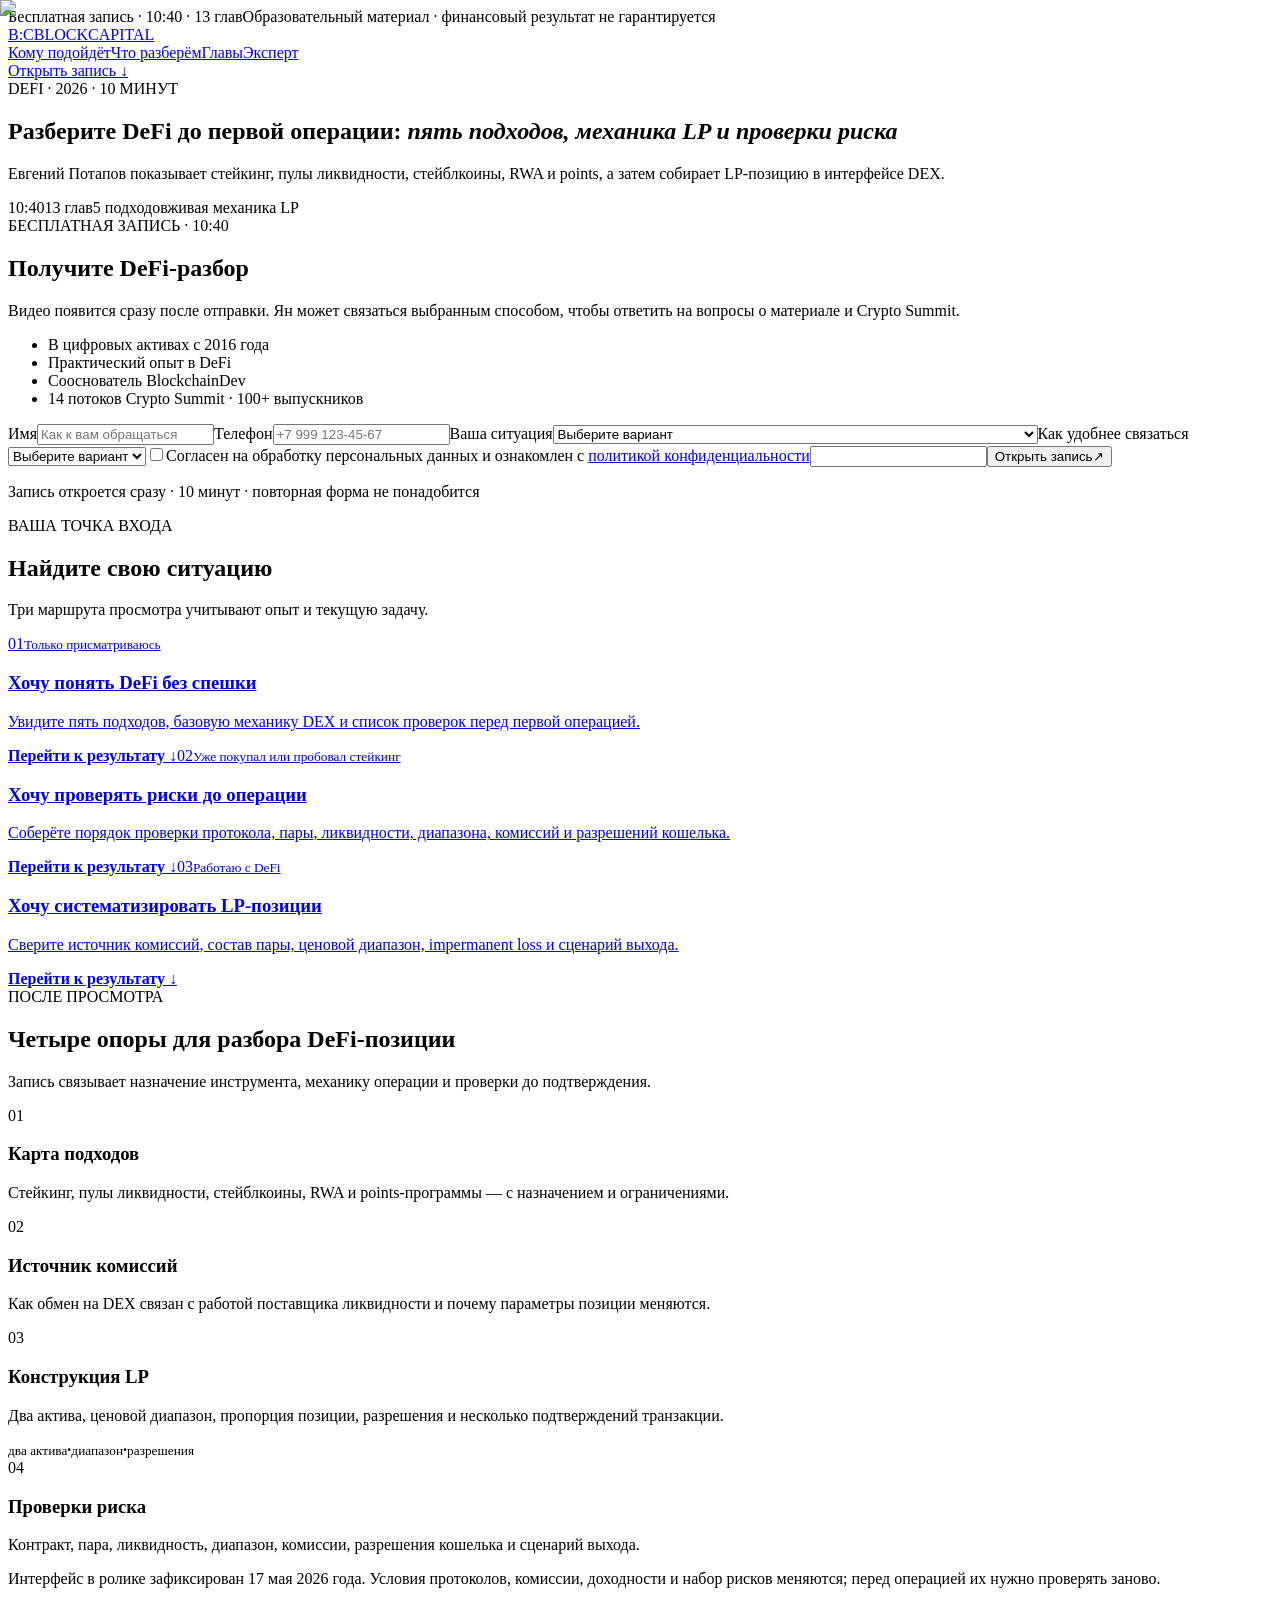
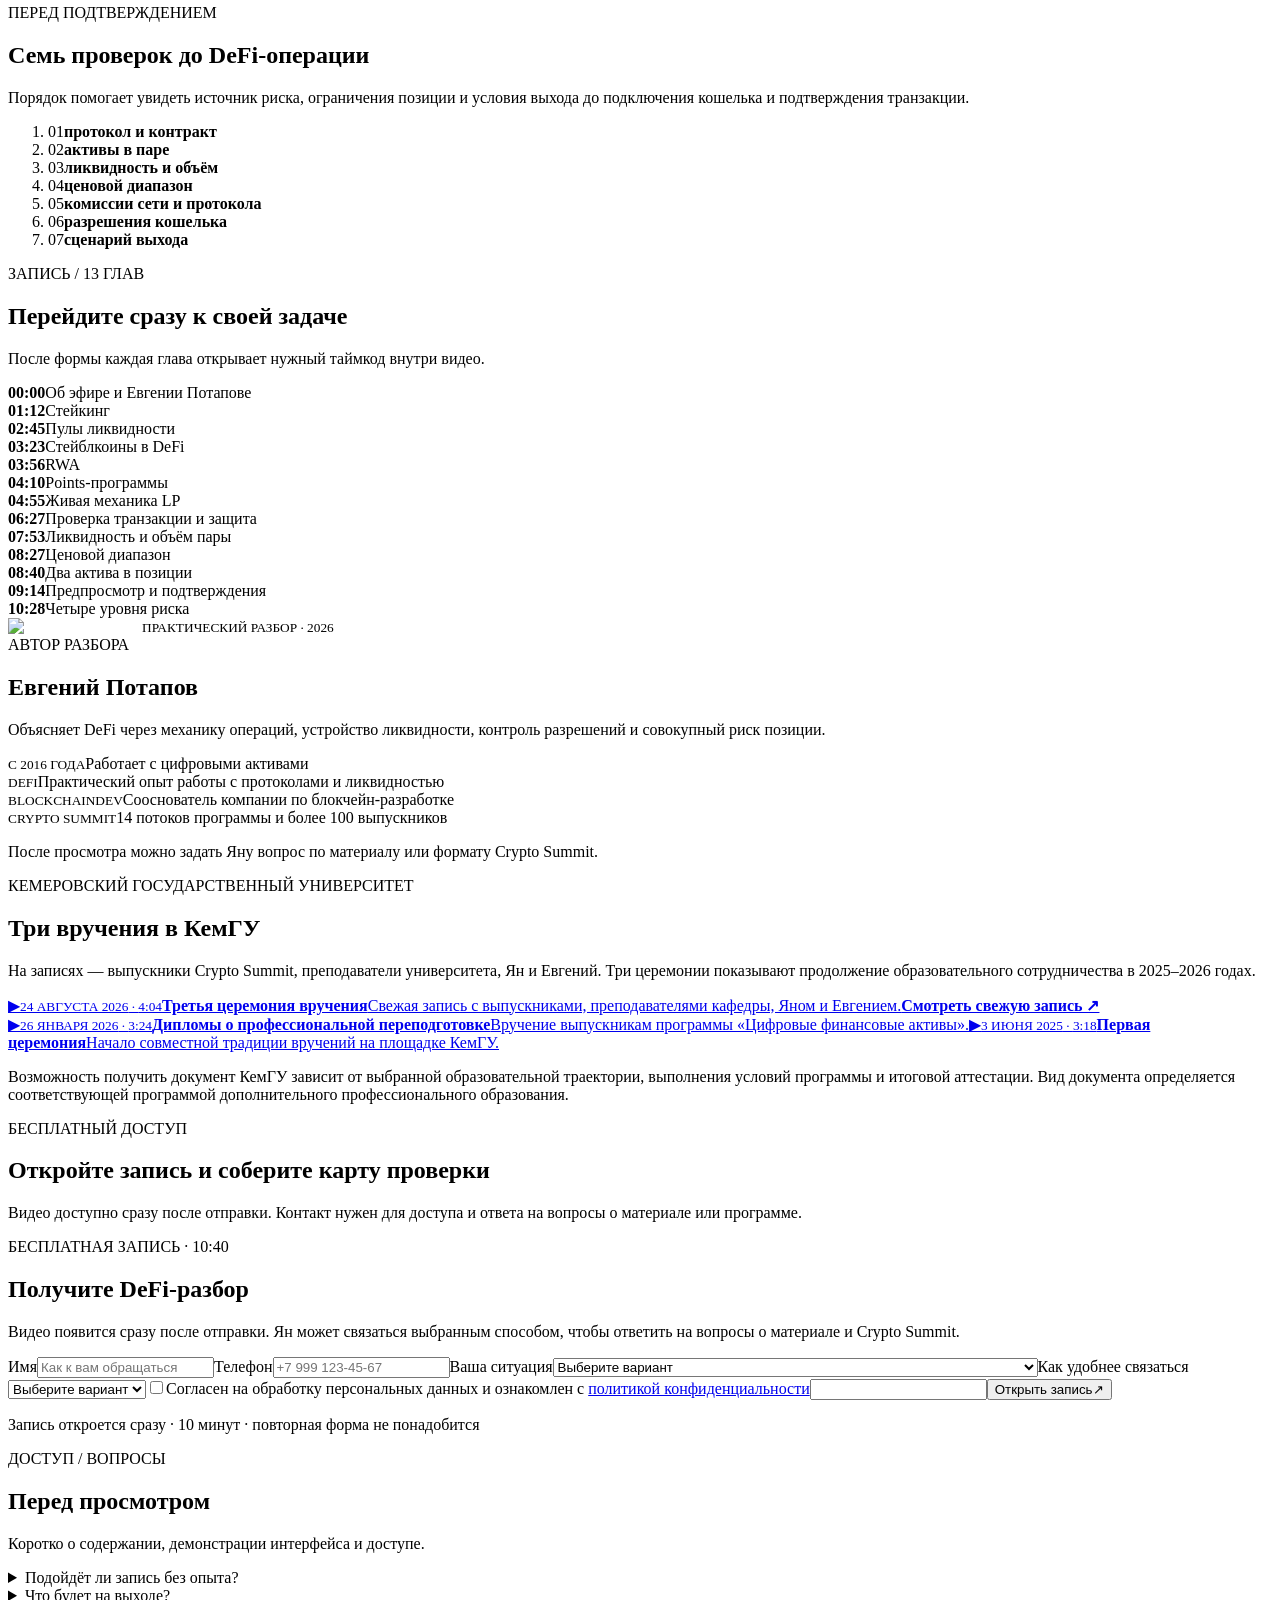
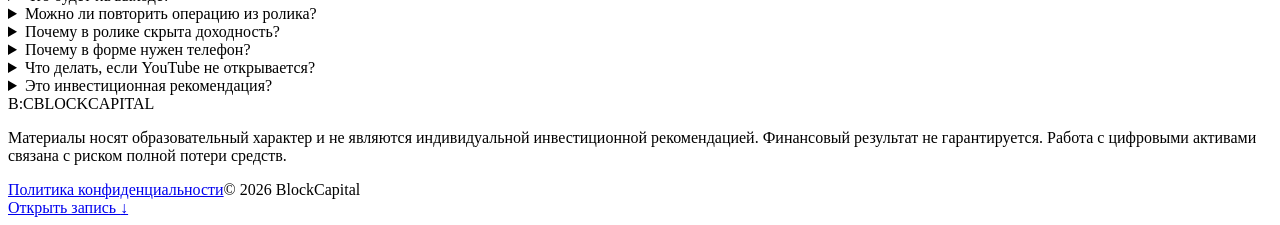
==== index.html @ 5f2152a6 "Publish DeFi 2026 landing" ====
<!DOCTYPE html><html lang="ru"><head><meta charSet="utf-8"/><meta name="viewport" content="width=device-width, initial-scale=1"/><link rel="stylesheet" href="/cs15-defi-2026/_next/static/chunks/0psjuukadipay.css" data-precedence="next"/><link rel="preload" as="script" fetchPriority="low" href="/cs15-defi-2026/_next/static/chunks/16zqzdg1n588e.js"/><script src="/cs15-defi-2026/_next/static/chunks/0.8k6zpocwhxz.js" async=""></script><script src="/cs15-defi-2026/_next/static/chunks/0m_p1bxtorv5i.js" async=""></script><script src="/cs15-defi-2026/_next/static/chunks/turbopack-0n6_4y8o..1.k.js" async=""></script><script src="/cs15-defi-2026/_next/static/chunks/0g7ewx3bkljg5.js" async=""></script><script src="/cs15-defi-2026/_next/static/chunks/0d3tkj33oycf2.js" async=""></script><script src="/cs15-defi-2026/_next/static/chunks/00t7rrpipstwy.js" async=""></script><title>DeFi 2026: пять подходов, механика LP и риски</title><meta name="description" content="10-минутный образовательный разбор Евгения Потапова: стейкинг, пулы ликвидности, стейблкоины, RWA, points и проверки риска."/><meta name="robots" content="index, follow"/><meta property="og:title" content="DeFi 2026: разберите механику до первой операции"/><meta property="og:description" content="Пять подходов, живая механика LP и семь проверок риска в одном разборе."/><meta property="og:image" content="https://yanlukashin.github.io/cs15-defi-2026/og.png"/><meta property="og:image:width" content="1200"/><meta property="og:image:height" content="630"/><meta property="og:image:alt" content="DeFi 2026 — пять подходов, механика LP и риски"/><meta property="og:type" content="website"/><meta name="twitter:card" content="summary_large_image"/><meta name="twitter:title" content="DeFi 2026: механика LP и риски"/><meta name="twitter:description" content="Откройте бесплатную запись разбора Евгения Потапова."/><meta name="twitter:image" content="https://yanlukashin.github.io/cs15-defi-2026/og.png"/><link rel="shortcut icon" href="/cs15-defi-2026/favicon.svg"/><link rel="icon" href="/cs15-defi-2026/favicon.svg"/><script src="/cs15-defi-2026/_next/static/chunks/03~yq9q893hmn.js" noModule=""></script></head><body><div hidden=""><!--$--><!--/$--></div><main class="strategy-theme defi-theme"><div class="deadline replay-strip"><span>Бесплатная запись · 10:40 · 13 глав</span><span class="deadline-date">Образовательный материал · финансовый результат не гарантируется</span></div><nav class="nav shell" aria-label="Главная навигация"><a class="brand" href="#top" aria-label="BlockCapital — наверх"><span class="brand-mark">B:C</span><span>BLOCKCAPITAL</span></a><div class="nav-links"><a href="#segments">Кому подойдёт</a><a href="#inside">Что разберём</a><a href="#chapters">Главы</a><a href="#expert">Эксперт</a></div><a class="nav-cta" href="#access" data-metrika-goal="lead_form_cta_click" data-metrika-placement="nav">Открыть запись <span aria-hidden="true">↓</span></a></nav><section class="replay-hero shell strategy-hero defi-hero" id="top"><div class="replay-hero-copy"><div class="eyebrow">DEFI · 2026 · 10 МИНУТ</div><h1>Разберите DeFi до первой операции: <em>пять подходов, механика LP и проверки риска</em></h1><p>Евгений Потапов показывает стейкинг, пулы ликвидности, стейблкоины, RWA и points, а затем собирает LP-позицию в интерфейсе DEX.</p><div class="replay-proofline" aria-label="Параметры записи"><span>10:40</span><span>13 глав</span><span>5 подходов</span><span>живая механика LP</span></div></div><div class="replay-form-wrap" id="access"><div class="lead-card "><div class="lead-card-heading"><span>БЕСПЛАТНАЯ ЗАПИСЬ · 10:40</span><h2>Получите DeFi-разбор</h2><p>Видео появится сразу после отправки. Ян может связаться выбранным способом, чтобы ответить на вопросы о материале и Crypto Summit.</p></div><ul class="lead-trust" aria-label="Об авторе записи"><li>В цифровых активах с 2016 года</li><li>Практический опыт в DeFi</li><li>Сооснователь BlockchainDev</li><li>14 потоков Crypto Summit · 100+ выпускников</li></ul><form class="lead-form" action="https://docs.google.com/forms/d/e/1FAIpQLScjNJ1AOi6W5T2NmS8Cq79_vSLirDXxcNVOVX635IZ_NVDBYg/formResponse" method="POST"><label><span>Имя</span><input type="text" autoComplete="name" placeholder="Как к вам обращаться" required="" name="entry.2101009105"/></label><label><span>Телефон</span><input type="tel" inputMode="tel" autoComplete="tel" placeholder="+7 999 123-45-67" pattern="[+0-9 ()-]{10,24}" required="" name="entry.1336810910"/></label><label><span>Ваша ситуация</span><select name="entry.714905290" required=""><option value="" disabled="" selected="">Выберите вариант</option><option value="Только присматриваюсь — опыта пока нет">Только присматриваюсь<!-- --> — <!-- -->Хочу понять DeFi без спешки</option><option value="Уже покупал(а) и продавал(а), есть небольшой портфель">Уже покупал или пробовал стейкинг<!-- --> — <!-- -->Хочу проверять риски до операции</option><option value="Есть опыт в DeFi и/или трейдинге, хочу систематизировать знания">Работаю с DeFi<!-- --> — <!-- -->Хочу систематизировать LP-позиции</option></select></label><label><span>Как удобнее связаться</span><select name="entry.104952516" required=""><option value="" disabled="" selected="">Выберите вариант</option><option value="WhatsApp">WhatsApp</option><option value="Звонок">Звонок</option></select></label><label class="form-consent"><input type="checkbox" required="" name="entry.1939626881" value="Согласен(на) на обработку персональных данных и ознакомлен(а) с политикой конфиденциальности: https://theblockcapital.ru/privacy"/><span>Согласен на обработку персональных данных и ознакомлен с<!-- --> <a href="https://theblockcapital.ru/privacy" target="_blank" rel="noreferrer">политикой конфиденциальности</a></span></label><input type="hidden" name="entry.1990915236" value="DeFi 2026 replay"/><input type="hidden" name="entry.1373947686" value="DEFI_2026_REPLAY_LEAD; version=defi_2026_v1; direct"/><input class="form-honeypot" type="text" tabindex="-1" autoComplete="off" name="website"/><button class="button lead-submit" type="submit"><span>Открыть запись</span><span aria-hidden="true">↗</span></button></form><p class="lead-security">Запись откроется сразу · 10 минут · повторная форма не понадобится</p></div></div></section><section class="replay-segments" id="segments" data-analytics-view="segment_card_view"><div class="shell"><div class="section-heading split-heading"><span class="section-index light">ВАША ТОЧКА ВХОДА</span><h2>Найдите свою ситуацию</h2><p>Три маршрута просмотра учитывают опыт и текущую задачу.</p></div><div class="segment-grid"><a class="segment-card" href="#outcome-map" data-segment="novice"><span>0<!-- -->1</span><small>Только присматриваюсь</small><h3>Хочу понять DeFi без спешки</h3><p>Увидите пять подходов, базовую механику DEX и список проверок перед первой операцией.</p><strong>Перейти к результату ↓</strong></a><a class="segment-card" href="#outcome-checks" data-segment="system"><span>0<!-- -->2</span><small>Уже покупал или пробовал стейкинг</small><h3>Хочу проверять риски до операции</h3><p>Соберёте порядок проверки протокола, пары, ликвидности, диапазона, комиссий и разрешений кошелька.</p><strong>Перейти к результату ↓</strong></a><a class="segment-card" href="#outcome-position" data-segment="advanced"><span>0<!-- -->3</span><small>Работаю с DeFi</small><h3>Хочу систематизировать LP-позиции</h3><p>Сверите источник комиссий, состав пары, ценовой диапазон, impermanent loss и сценарий выхода.</p><strong>Перейти к результату ↓</strong></a></div></div></section><section class="replay-outcomes shell" id="inside"><div class="section-heading split-heading"><span class="section-index">ПОСЛЕ ПРОСМОТРА</span><h2>Четыре опоры для разбора DeFi-позиции</h2><p>Запись связывает назначение инструмента, механику операции и проверки до подтверждения.</p></div><div class="outcome-grid replay-outcome-grid"><article id="outcome-map"><span>01</span><h3>Карта подходов</h3><p>Стейкинг, пулы ликвидности, стейблкоины, RWA и points-программы — с назначением и ограничениями.</p></article><article id="outcome-fees"><span>02</span><h3>Источник комиссий</h3><p>Как обмен на DEX связан с работой поставщика ликвидности и почему параметры позиции меняются.</p></article><article id="outcome-position"><span>03</span><h3>Конструкция LP</h3><p>Два актива, ценовой диапазон, пропорция позиции, разрешения и несколько подтверждений транзакции.</p><div class="outcome-flow strategy-allocation" aria-label="Конструкция LP-позиции"><small>два актива</small><b>·</b><small>диапазон</small><b>·</b><small>разрешения</small></div></article><article id="outcome-checks"><span>04</span><h3>Проверки риска</h3><p>Контракт, пара, ликвидность, диапазон, комиссии, разрешения кошелька и сценарий выхода.</p></article></div><p class="source-note replay-disclaimer">Интерфейс в ролике зафиксирован 17 мая 2026 года. Условия протоколов, комиссии, доходности и набор рисков меняются; перед операцией их нужно проверять заново.</p></section><section class="replay-risks strategy-blueprint"><div class="shell replay-risks-grid"><div><span class="section-index light">ПЕРЕД ПОДТВЕРЖДЕНИЕМ</span><h2>Семь проверок до DeFi-операции</h2><p>Порядок помогает увидеть источник риска, ограничения позиции и условия выхода до подключения кошелька и подтверждения транзакции.</p></div><ol class="risk-chain"><li><span>0<!-- -->1</span><strong>протокол и контракт</strong></li><li><span>0<!-- -->2</span><strong>активы в паре</strong></li><li><span>0<!-- -->3</span><strong>ликвидность и объём</strong></li><li><span>0<!-- -->4</span><strong>ценовой диапазон</strong></li><li><span>0<!-- -->5</span><strong>комиссии сети и протокола</strong></li><li><span>0<!-- -->6</span><strong>разрешения кошелька</strong></li><li><span>0<!-- -->7</span><strong>сценарий выхода</strong></li></ol></div></section><section class="replay-chapters shell" id="chapters"><div class="section-heading split-heading"><span class="section-index">ЗАПИСЬ / 13 ГЛАВ</span><h2>Перейдите сразу к своей задаче</h2><p>После формы каждая глава открывает нужный таймкод внутри видео.</p></div><div class="chapter-list"><div class="chapter-row"><strong>00:00</strong><span>Об эфире и Евгении Потапове</span></div><div class="chapter-row"><strong>01:12</strong><span>Стейкинг</span></div><div class="chapter-row"><strong>02:45</strong><span>Пулы ликвидности</span></div><div class="chapter-row"><strong>03:23</strong><span>Стейблкоины в DeFi</span></div><div class="chapter-row"><strong>03:56</strong><span>RWA</span></div><div class="chapter-row"><strong>04:10</strong><span>Points-программы</span></div><div class="chapter-row"><strong>04:55</strong><span>Живая механика LP</span></div><div class="chapter-row"><strong>06:27</strong><span>Проверка транзакции и защита</span></div><div class="chapter-row"><strong>07:53</strong><span>Ликвидность и объём пары</span></div><div class="chapter-row"><strong>08:27</strong><span>Ценовой диапазон</span></div><div class="chapter-row"><strong>08:40</strong><span>Два актива в позиции</span></div><div class="chapter-row"><strong>09:14</strong><span>Предпросмотр и подтверждения</span></div><div class="chapter-row"><strong>10:28</strong><span>Четыре уровня риска</span></div></div></section><section class="expert replay-expert" id="expert"><div class="shell expert-grid"><div class="expert-photo"><img alt="Евгений Потапов" loading="lazy" width="1084" height="1650" decoding="async" data-nimg="1" style="color:transparent" src="/cs15-defi-2026/evgeniy-potapov.png"/><small>ПРАКТИЧЕСКИЙ РАЗБОР · 2026</small></div><div class="expert-copy"><span class="section-index">АВТОР РАЗБОРА</span><h2>Евгений Потапов</h2><p class="expert-lead">Объясняет DeFi через механику операций, устройство ликвидности, контроль разрешений и совокупный риск позиции.</p><div class="expert-credentials"><div><small>С 2016 ГОДА</small><span>Работает с цифровыми активами</span></div><div><small>DEFI</small><span>Практический опыт работы с протоколами и ликвидностью</span></div><div><small>BLOCKCHAINDEV</small><span>Сооснователь компании по блокчейн-разработке</span></div><div><small>CRYPTO SUMMIT</small><span>14 потоков программы и более 100 выпускников</span></div></div><p class="expert-note">После просмотра можно задать Яну вопрос по материалу или формату Crypto Summit.</p></div></div></section><section class="diploma-proof" id="kemgu" data-analytics-view="diploma_proof_view"><div class="shell"><div class="section-heading split-heading"><span class="section-index">КЕМЕРОВСКИЙ ГОСУДАРСТВЕННЫЙ УНИВЕРСИТЕТ</span><h2>Три вручения в КемГУ</h2><p>На записях — выпускники Crypto Summit, преподаватели университета, Ян и Евгений. Три церемонии показывают продолжение образовательного сотрудничества в 2025–2026 годах.</p></div><div class="diploma-grid"><a class="diploma-card diploma-card-main" href="https://www.youtube.com/watch?v=ZXWgJxbdxwY" target="_blank" rel="noreferrer" data-metrika-goal="diploma_video_click" data-metrika-placement="kemgu_2026_08"><span class="diploma-media"><img alt="Участники церемонии вручения в КемГУ в августе 2026 года" loading="lazy" decoding="async" data-nimg="fill" style="position:absolute;height:100%;width:100%;left:0;top:0;right:0;bottom:0;color:transparent" src="/cs15-defi-2026/diploma-2026-08.jpg"/><span class="diploma-play" aria-hidden="true">▶</span></span><span class="diploma-copy"><small>24 АВГУСТА 2026<!-- --> · <!-- -->4:04</small><strong>Третья церемония вручения</strong><span>Свежая запись с выпускниками, преподавателями кафедры, Яном и Евгением.</span><b>Смотреть свежую запись ↗</b></span></a><div class="diploma-archive"><a class="diploma-card diploma-card-small" href="https://www.youtube.com/watch?v=PVhKm6sStTE" target="_blank" rel="noreferrer" data-metrika-goal="diploma_video_click" data-metrika-placement="kemgu_winter"><span class="diploma-media"><img alt="Дипломы о профессиональной переподготовке" loading="lazy" decoding="async" data-nimg="fill" style="position:absolute;height:100%;width:100%;left:0;top:0;right:0;bottom:0;color:transparent" src="/cs15-defi-2026/diploma-2026-01.jpg"/><span class="diploma-play" aria-hidden="true">▶</span></span><span class="diploma-copy"><small>26 ЯНВАРЯ 2026<!-- --> · <!-- -->3:24</small><strong>Дипломы о профессиональной переподготовке</strong><span>Вручение выпускникам программы «Цифровые финансовые активы».</span></span></a><a class="diploma-card diploma-card-small" href="https://www.youtube.com/watch?v=ualdeNjdfhU" target="_blank" rel="noreferrer" data-metrika-goal="diploma_video_click" data-metrika-placement="kemgu_first"><span class="diploma-media"><img alt="Первая церемония" loading="lazy" decoding="async" data-nimg="fill" style="position:absolute;height:100%;width:100%;left:0;top:0;right:0;bottom:0;color:transparent" src="/cs15-defi-2026/diploma-2025.jpg"/><span class="diploma-play" aria-hidden="true">▶</span></span><span class="diploma-copy"><small>3 ИЮНЯ 2025<!-- --> · <!-- -->3:18</small><strong>Первая церемония</strong><span>Начало совместной традиции вручений на площадке КемГУ.</span></span></a></div></div><p class="diploma-note">Возможность получить документ КемГУ зависит от выбранной образовательной траектории, выполнения условий программы и итоговой аттестации. Вид документа определяется соответствующей программой дополнительного профессионального образования.</p></div></section><section class="replay-final" id="access-bottom"><div class="shell replay-final-grid"><div><span class="section-index light">БЕСПЛАТНЫЙ ДОСТУП</span><h2>Откройте запись и соберите карту проверки</h2><p>Видео доступно сразу после отправки. Контакт нужен для доступа и ответа на вопросы о материале или программе.</p></div><div class="lead-card lead-card-compact"><div class="lead-card-heading"><span>БЕСПЛАТНАЯ ЗАПИСЬ · 10:40</span><h2>Получите DeFi-разбор</h2><p>Видео появится сразу после отправки. Ян может связаться выбранным способом, чтобы ответить на вопросы о материале и Crypto Summit.</p></div><form class="lead-form" action="https://docs.google.com/forms/d/e/1FAIpQLScjNJ1AOi6W5T2NmS8Cq79_vSLirDXxcNVOVX635IZ_NVDBYg/formResponse" method="POST"><label><span>Имя</span><input type="text" autoComplete="name" placeholder="Как к вам обращаться" required="" name="entry.2101009105"/></label><label><span>Телефон</span><input type="tel" inputMode="tel" autoComplete="tel" placeholder="+7 999 123-45-67" pattern="[+0-9 ()-]{10,24}" required="" name="entry.1336810910"/></label><label><span>Ваша ситуация</span><select name="entry.714905290" required=""><option value="" disabled="" selected="">Выберите вариант</option><option value="Только присматриваюсь — опыта пока нет">Только присматриваюсь<!-- --> — <!-- -->Хочу понять DeFi без спешки</option><option value="Уже покупал(а) и продавал(а), есть небольшой портфель">Уже покупал или пробовал стейкинг<!-- --> — <!-- -->Хочу проверять риски до операции</option><option value="Есть опыт в DeFi и/или трейдинге, хочу систематизировать знания">Работаю с DeFi<!-- --> — <!-- -->Хочу систематизировать LP-позиции</option></select></label><label><span>Как удобнее связаться</span><select name="entry.104952516" required=""><option value="" disabled="" selected="">Выберите вариант</option><option value="WhatsApp">WhatsApp</option><option value="Звонок">Звонок</option></select></label><label class="form-consent"><input type="checkbox" required="" name="entry.1939626881" value="Согласен(на) на обработку персональных данных и ознакомлен(а) с политикой конфиденциальности: https://theblockcapital.ru/privacy"/><span>Согласен на обработку персональных данных и ознакомлен с<!-- --> <a href="https://theblockcapital.ru/privacy" target="_blank" rel="noreferrer">политикой конфиденциальности</a></span></label><input type="hidden" name="entry.1990915236" value="DeFi 2026 replay"/><input type="hidden" name="entry.1373947686" value="DEFI_2026_REPLAY_LEAD; version=defi_2026_v1; direct"/><input class="form-honeypot" type="text" tabindex="-1" autoComplete="off" name="website"/><button class="button lead-submit" type="submit"><span>Открыть запись</span><span aria-hidden="true">↗</span></button></form><p class="lead-security">Запись откроется сразу · 10 минут · повторная форма не понадобится</p></div></div></section><section class="faq shell"><div class="section-heading split-heading"><span class="section-index">ДОСТУП / ВОПРОСЫ</span><h2>Перед просмотром</h2><p>Коротко о содержании, демонстрации интерфейса и доступе.</p></div><div class="faq-list"><details><summary>Подойдёт ли запись без опыта?</summary><p>Да. В начале собрана карта подходов, после неё Евгений показывает механику LP и порядок проверки операции.</p></details><details><summary>Что будет на выходе?</summary><p>Карта пяти подходов, понимание роли поставщика ликвидности и семь пунктов для самостоятельной проверки позиции.</p></details><details><summary>Можно ли повторить операцию из ролика?</summary><p>Демонстрация показывает механику интерфейса. Параметры протокола и риски позиции нужно заново оценивать в момент собственной операции.</p></details><details><summary>Почему в ролике скрыта доходность?</summary><p>Показатель меняется и может создавать ложные ожидания. Разбор сосредоточен на механике, источнике комиссий и рисках.</p></details><details><summary>Почему в форме нужен телефон?</summary><p>Запись открывается сразу на сайте. Ян может связаться выбранным способом, чтобы ответить на вопросы по материалу и Crypto Summit.</p></details><details><summary>Что делать, если YouTube не открывается?</summary><p>На странице записи есть запасная ссылка. Повторная заявка не потребуется; команда сможет организовать альтернативный доступ по оставленному контакту.</p></details><details><summary>Это инвестиционная рекомендация?</summary><p>Нет. Материал объясняет механику DeFi и связанные риски. Индивидуальные решения зритель принимает самостоятельно.</p></details></div></section><footer class="footer shell"><div class="brand"><span class="brand-mark">B:C</span><span>BLOCKCAPITAL</span></div><p>Материалы носят образовательный характер и не являются индивидуальной инвестиционной рекомендацией. Финансовый результат не гарантируется. Работа с цифровыми активами связана с риском полной потери средств.</p><div class="footer-links"><a href="https://theblockcapital.ru/privacy" target="_blank" rel="noreferrer">Политика конфиденциальности</a><span>© 2026 BlockCapital</span></div></footer><a class="mobile-cta" href="#access" data-metrika-goal="lead_form_cta_click" data-metrika-placement="mobile_fixed">Открыть запись <span aria-hidden="true">↓</span></a></main><!--$--><!--/$--><noscript><div><img src="https://mc.yandex.ru/watch/111287142" style="position:absolute;left:-9999px" alt=""/></div></noscript><script src="/cs15-defi-2026/_next/static/chunks/16zqzdg1n588e.js" id="_R_" async=""></script><script>(self.__next_f=self.__next_f||[]).push([0])</script><script>self.__next_f.push([1,"1:\"$Sreact.fragment\"\n2:I[39756,[\"/cs15-defi-2026/_next/static/chunks/0g7ewx3bkljg5.js\",\"/cs15-defi-2026/_next/static/chunks/0d3tkj33oycf2.js\"],\"default\"]\n3:I[37457,[\"/cs15-defi-2026/_next/static/chunks/0g7ewx3bkljg5.js\",\"/cs15-defi-2026/_next/static/chunks/0d3tkj33oycf2.js\"],\"default\"]\n4:I[79520,[\"/cs15-defi-2026/_next/static/chunks/0g7ewx3bkljg5.js\",\"/cs15-defi-2026/_next/static/chunks/0d3tkj33oycf2.js\"],\"\"]\n7:I[21757,[\"/cs15-defi-2026/_next/static/chunks/0g7ewx3bkljg5.js\",\"/cs15-defi-2026/_next/static/chunks/0d3tkj33oycf2.js\",\"/cs15-defi-2026/_next/static/chunks/00t7rrpipstwy.js\"],\"default\"]\n18:I[68027,[\"/cs15-defi-2026/_next/static/chunks/0g7ewx3bkljg5.js\",\"/cs15-defi-2026/_next/static/chunks/0d3tkj33oycf2.js\"],\"default\",1]\n:HL[\"/cs15-defi-2026/_next/static/chunks/0psjuukadipay.css\",\"style\"]\n5:T55d,"])</script><script>self.__next_f.push([1,"\n            (function(m,e,t,r,i,k,a){\n              m[i]=m[i]||function(){(m[i].a=m[i].a||[]).push(arguments)};\n              m[i].l=1*new Date();\n              for (var j=0;j\u003cdocument.scripts.length;j++) {\n                if (document.scripts[j].src===r) return;\n              }\n              k=e.createElement(t),a=e.getElementsByTagName(t)[0],k.async=1,k.src=r,a.parentNode.insertBefore(k,a);\n            })(window,document,'script','https://mc.yandex.ru/metrika/tag.js?id=111287142','ym');\n\n            ym(111287142,'init',{\n              ssr:true,\n              webvisor:true,\n              clickmap:true,\n              ecommerce:'dataLayer',\n              referrer:document.referrer,\n              url:location.href,\n              accurateTrackBounce:true,\n              trackLinks:true\n            });\n\n            document.addEventListener('click',function(event){\n              var target=event.target;\n              var link=target\u0026\u0026target.closest?target.closest('[data-metrika-goal]'):null;\n              if(link\u0026\u0026typeof window.ym==='function'){\n                var placement=link.getAttribute('data-metrika-placement')||'unknown';\n                var params={topic:'defi_2026',version:'defi_2026_v1',placement:placement};\n                window.ym(111287142,'reachGoal',link.getAttribute('data-metrika-goal'),params);\n              }\n            });\n          "])</script><script>self.__next_f.push([1,"6:[\"$\",\"div\",null,{\"children\":[\"$\",\"img\",null,{\"src\":\"https://mc.yandex.ru/watch/111287142\",\"style\":{\"position\":\"absolute\",\"left\":\"-9999px\"},\"alt\":\"\"}]}]\n"])</script><script>self.__next_f.push([1,"0:{\"P\":null,\"c\":[\"\",\"\"],\"q\":\"\",\"i\":false,\"f\":[[[\"\",{\"children\":[\"__PAGE__\",{}]},\"$undefined\",\"$undefined\",16],[[\"$\",\"$1\",\"c\",{\"children\":[[[\"$\",\"link\",\"0\",{\"rel\":\"stylesheet\",\"href\":\"/cs15-defi-2026/_next/static/chunks/0psjuukadipay.css\",\"precedence\":\"next\",\"crossOrigin\":\"$undefined\",\"nonce\":\"$undefined\"}],[\"$\",\"script\",\"script-0\",{\"src\":\"/cs15-defi-2026/_next/static/chunks/0g7ewx3bkljg5.js\",\"async\":true,\"nonce\":\"$undefined\"}],[\"$\",\"script\",\"script-1\",{\"src\":\"/cs15-defi-2026/_next/static/chunks/0d3tkj33oycf2.js\",\"async\":true,\"nonce\":\"$undefined\"}]],[\"$\",\"html\",null,{\"lang\":\"ru\",\"children\":[\"$\",\"body\",null,{\"children\":[[\"$\",\"$L2\",null,{\"parallelRouterKey\":\"children\",\"error\":\"$undefined\",\"errorStyles\":\"$undefined\",\"errorScripts\":\"$undefined\",\"template\":[\"$\",\"$L3\",null,{}],\"templateStyles\":\"$undefined\",\"templateScripts\":\"$undefined\",\"notFound\":[[[\"$\",\"title\",null,{\"children\":\"404: This page could not be found.\"}],[\"$\",\"div\",null,{\"style\":{\"fontFamily\":\"system-ui,\\\"Segoe UI\\\",Roboto,Helvetica,Arial,sans-serif,\\\"Apple Color Emoji\\\",\\\"Segoe UI Emoji\\\"\",\"height\":\"100vh\",\"textAlign\":\"center\",\"display\":\"flex\",\"flexDirection\":\"column\",\"alignItems\":\"center\",\"justifyContent\":\"center\"},\"children\":[\"$\",\"div\",null,{\"children\":[[\"$\",\"style\",null,{\"dangerouslySetInnerHTML\":{\"__html\":\"body{color:#000;background:#fff;margin:0}.next-error-h1{border-right:1px solid rgba(0,0,0,.3)}@media (prefers-color-scheme:dark){body{color:#fff;background:#000}.next-error-h1{border-right:1px solid rgba(255,255,255,.3)}}\"}}],[\"$\",\"h1\",null,{\"className\":\"next-error-h1\",\"style\":{\"display\":\"inline-block\",\"margin\":\"0 20px 0 0\",\"padding\":\"0 23px 0 0\",\"fontSize\":24,\"fontWeight\":500,\"verticalAlign\":\"top\",\"lineHeight\":\"49px\"},\"children\":404}],[\"$\",\"div\",null,{\"style\":{\"display\":\"inline-block\"},\"children\":[\"$\",\"h2\",null,{\"style\":{\"fontSize\":14,\"fontWeight\":400,\"lineHeight\":\"49px\",\"margin\":0},\"children\":\"This page could not be found.\"}]}]]}]}]],[]],\"forbidden\":\"$undefined\",\"unauthorized\":\"$undefined\"}],[\"$\",\"$L4\",null,{\"id\":\"yandex-metrika\",\"strategy\":\"afterInteractive\",\"children\":\"$5\"}],[\"$\",\"noscript\",null,{\"children\":\"$6\"}]]}]}]]}],{\"children\":[[\"$\",\"$1\",\"c\",{\"children\":[[\"$\",\"main\",null,{\"className\":\"strategy-theme defi-theme\",\"children\":[[\"$\",\"$L7\",null,{}],[\"$\",\"div\",null,{\"className\":\"deadline replay-strip\",\"children\":[[\"$\",\"span\",null,{\"children\":\"Бесплатная запись · 10:40 · 13 глав\"}],[\"$\",\"span\",null,{\"className\":\"deadline-date\",\"children\":\"Образовательный материал · финансовый результат не гарантируется\"}]]}],[\"$\",\"nav\",null,{\"className\":\"nav shell\",\"aria-label\":\"Главная навигация\",\"children\":[[\"$\",\"a\",null,{\"className\":\"brand\",\"href\":\"#top\",\"aria-label\":\"BlockCapital — наверх\",\"children\":[[\"$\",\"span\",null,{\"className\":\"brand-mark\",\"children\":\"B:C\"}],[\"$\",\"span\",null,{\"children\":\"BLOCKCAPITAL\"}]]}],\"$L8\",\"$L9\"]}],\"$La\",\"$Lb\",\"$Lc\",\"$Ld\",\"$Le\",\"$Lf\",\"$L10\",\"$L11\",\"$L12\",\"$L13\",\"$L14\"]}],[\"$L15\"],\"$L16\"]}],{},null,false,null]},null,false,null],\"$L17\",false]],\"m\":\"$undefined\",\"G\":[\"$18\",[\"$L19\"]],\"S\":true,\"h\":null,\"s\":\"$undefined\",\"l\":\"$undefined\",\"p\":\"$undefined\",\"d\":\"$undefined\",\"b\":\"EwkurqKe-qrCAk9LN5kSf\"}\n"])</script><script>self.__next_f.push([1,"1a:I[95147,[\"/cs15-defi-2026/_next/static/chunks/0g7ewx3bkljg5.js\",\"/cs15-defi-2026/_next/static/chunks/0d3tkj33oycf2.js\",\"/cs15-defi-2026/_next/static/chunks/00t7rrpipstwy.js\"],\"default\"]\n1b:I[5500,[\"/cs15-defi-2026/_next/static/chunks/0g7ewx3bkljg5.js\",\"/cs15-defi-2026/_next/static/chunks/0d3tkj33oycf2.js\",\"/cs15-defi-2026/_next/static/chunks/00t7rrpipstwy.js\"],\"Image\"]\n1c:I[97367,[\"/cs15-defi-2026/_next/static/chunks/0g7ewx3bkljg5.js\",\"/cs15-defi-2026/_next/static/chunks/0d3tkj33oycf2.js\"],\"OutletBoundary\"]\n1d:\"$Sreact.suspense\"\n1f:I[97367,[\"/cs15-defi-2026/_next/static/chunks/0g7ewx3bkljg5.js\",\"/cs15-defi-2026/_next/static/chunks/0d3tkj33oycf2.js\"],\"ViewportBoundary\"]\n21:I[97367,[\"/cs15-defi-2026/_next/static/chunks/0g7ewx3bkljg5.js\",\"/cs15-defi-2026/_next/static/chunks/0d3tkj33oycf2.js\"],\"MetadataBoundary\"]\n8:[\"$\",\"div\",null,{\"className\":\"nav-links\",\"children\":[[\"$\",\"a\",null,{\"href\":\"#segments\",\"children\":\"Кому подойдёт\"}],[\"$\",\"a\",null,{\"href\":\"#inside\",\"children\":\"Что разберём\"}],[\"$\",\"a\",null,{\"href\":\"#chapters\",\"children\":\"Главы\"}],[\"$\",\"a\",null,{\"href\":\"#expert\",\"children\":\"Эксперт\"}]]}]\n9:[\"$\",\"a\",null,{\"className\":\"nav-cta\",\"href\":\"#access\",\"data-metrika-goal\":\"lead_form_cta_click\",\"data-metrika-placement\":\"nav\",\"children\":[\"Открыть запись \",[\"$\",\"span\",null,{\"aria-hidden\":\"true\",\"children\":\"↓\"}]]}]\na:[\"$\",\"section\",null,{\"className\":\"replay-hero shell strategy-hero defi-hero\",\"id\":\"top\",\"children\":[[\"$\",\"div\",null,{\"className\":\"replay-hero-copy\",\"children\":[[\"$\",\"div\",null,{\"className\":\"eyebrow\",\"children\":\"DEFI · 2026 · 10 МИНУТ\"}],[\"$\",\"h1\",null,{\"children\":[\"Разберите DeFi до первой операции: \",[\"$\",\"em\",null,{\"children\":\"пять подходов, механика LP и проверки риска\"}]]}],[\"$\",\"p\",null,{\"children\":\"Евгений Потапов показывает стейкинг, пулы ликвидности, стейблкоины, RWA и points, а затем собирает LP-позицию в интерфейсе DEX.\"}],[\"$\",\"div\",null,{\"className\":\"replay-proofline\",\"aria-label\":\"Параметры записи\",\"children\":[[\"$\",\"span\",null,{\"children\":\"10:40\"}],[\"$\",\"span\",null,{\"children\":\"13 глав\"}],[\"$\",\"span\",null,{\"children\":\"5 подходов\"}],[\"$\",\"span\",null,{\"children\":\"живая механика LP\"}]]}]]}],[\"$\",\"div\",null,{\"className\":\"replay-form-wrap\",\"id\":\"access\",\"children\":[\"$\",\"$L1a\",null,{\"accessHref\":\"/cs15-defi-2026/watch/\",\"placement\":\"hero\",\"showTrust\":true}]}]]}]\n"])</script><script>self.__next_f.push([1,"b:[\"$\",\"section\",null,{\"className\":\"replay-segments\",\"id\":\"segments\",\"data-analytics-view\":\"segment_card_view\",\"children\":[\"$\",\"div\",null,{\"className\":\"shell\",\"children\":[[\"$\",\"div\",null,{\"className\":\"section-heading split-heading\",\"children\":[[\"$\",\"span\",null,{\"className\":\"section-index light\",\"children\":\"ВАША ТОЧКА ВХОДА\"}],[\"$\",\"h2\",null,{\"children\":\"Найдите свою ситуацию\"}],[\"$\",\"p\",null,{\"children\":\"Три маршрута просмотра учитывают опыт и текущую задачу.\"}]]}],[\"$\",\"div\",null,{\"className\":\"segment-grid\",\"children\":[[\"$\",\"a\",\"novice\",{\"className\":\"segment-card\",\"href\":\"#outcome-map\",\"data-segment\":\"novice\",\"children\":[[\"$\",\"span\",null,{\"children\":[\"0\",1]}],[\"$\",\"small\",null,{\"children\":\"Только присматриваюсь\"}],[\"$\",\"h3\",null,{\"children\":\"Хочу понять DeFi без спешки\"}],[\"$\",\"p\",null,{\"children\":\"Увидите пять подходов, базовую механику DEX и список проверок перед первой операцией.\"}],[\"$\",\"strong\",null,{\"children\":\"Перейти к результату ↓\"}]]}],[\"$\",\"a\",\"system\",{\"className\":\"segment-card\",\"href\":\"#outcome-checks\",\"data-segment\":\"system\",\"children\":[[\"$\",\"span\",null,{\"children\":[\"0\",2]}],[\"$\",\"small\",null,{\"children\":\"Уже покупал или пробовал стейкинг\"}],[\"$\",\"h3\",null,{\"children\":\"Хочу проверять риски до операции\"}],[\"$\",\"p\",null,{\"children\":\"Соберёте порядок проверки протокола, пары, ликвидности, диапазона, комиссий и разрешений кошелька.\"}],[\"$\",\"strong\",null,{\"children\":\"Перейти к результату ↓\"}]]}],[\"$\",\"a\",\"advanced\",{\"className\":\"segment-card\",\"href\":\"#outcome-position\",\"data-segment\":\"advanced\",\"children\":[[\"$\",\"span\",null,{\"children\":[\"0\",3]}],[\"$\",\"small\",null,{\"children\":\"Работаю с DeFi\"}],[\"$\",\"h3\",null,{\"children\":\"Хочу систематизировать LP-позиции\"}],[\"$\",\"p\",null,{\"children\":\"Сверите источник комиссий, состав пары, ценовой диапазон, impermanent loss и сценарий выхода.\"}],[\"$\",\"strong\",null,{\"children\":\"Перейти к результату ↓\"}]]}]]}]]}]}]\n"])</script><script>self.__next_f.push([1,"c:[\"$\",\"section\",null,{\"className\":\"replay-outcomes shell\",\"id\":\"inside\",\"children\":[[\"$\",\"div\",null,{\"className\":\"section-heading split-heading\",\"children\":[[\"$\",\"span\",null,{\"className\":\"section-index\",\"children\":\"ПОСЛЕ ПРОСМОТРА\"}],[\"$\",\"h2\",null,{\"children\":\"Четыре опоры для разбора DeFi-позиции\"}],[\"$\",\"p\",null,{\"children\":\"Запись связывает назначение инструмента, механику операции и проверки до подтверждения.\"}]]}],[\"$\",\"div\",null,{\"className\":\"outcome-grid replay-outcome-grid\",\"children\":[[\"$\",\"article\",\"outcome-map\",{\"id\":\"outcome-map\",\"children\":[[\"$\",\"span\",null,{\"children\":\"01\"}],[\"$\",\"h3\",null,{\"children\":\"Карта подходов\"}],[\"$\",\"p\",null,{\"children\":\"Стейкинг, пулы ликвидности, стейблкоины, RWA и points-программы — с назначением и ограничениями.\"}],null]}],[\"$\",\"article\",\"outcome-fees\",{\"id\":\"outcome-fees\",\"children\":[[\"$\",\"span\",null,{\"children\":\"02\"}],[\"$\",\"h3\",null,{\"children\":\"Источник комиссий\"}],[\"$\",\"p\",null,{\"children\":\"Как обмен на DEX связан с работой поставщика ликвидности и почему параметры позиции меняются.\"}],null]}],[\"$\",\"article\",\"outcome-position\",{\"id\":\"outcome-position\",\"children\":[[\"$\",\"span\",null,{\"children\":\"03\"}],[\"$\",\"h3\",null,{\"children\":\"Конструкция LP\"}],[\"$\",\"p\",null,{\"children\":\"Два актива, ценовой диапазон, пропорция позиции, разрешения и несколько подтверждений транзакции.\"}],[\"$\",\"div\",null,{\"className\":\"outcome-flow strategy-allocation\",\"aria-label\":\"Конструкция LP-позиции\",\"children\":[[\"$\",\"small\",null,{\"children\":\"два актива\"}],[\"$\",\"b\",null,{\"children\":\"·\"}],[\"$\",\"small\",null,{\"children\":\"диапазон\"}],[\"$\",\"b\",null,{\"children\":\"·\"}],[\"$\",\"small\",null,{\"children\":\"разрешения\"}]]}]]}],[\"$\",\"article\",\"outcome-checks\",{\"id\":\"outcome-checks\",\"children\":[[\"$\",\"span\",null,{\"children\":\"04\"}],[\"$\",\"h3\",null,{\"children\":\"Проверки риска\"}],[\"$\",\"p\",null,{\"children\":\"Контракт, пара, ликвидность, диапазон, комиссии, разрешения кошелька и сценарий выхода.\"}],null]}]]}],[\"$\",\"p\",null,{\"className\":\"source-note replay-disclaimer\",\"children\":\"Интерфейс в ролике зафиксирован 17 мая 2026 года. Условия протоколов, комиссии, доходности и набор рисков меняются; перед операцией их нужно проверять заново.\"}]]}]\n"])</script><script>self.__next_f.push([1,"d:[\"$\",\"section\",null,{\"className\":\"replay-risks strategy-blueprint\",\"children\":[\"$\",\"div\",null,{\"className\":\"shell replay-risks-grid\",\"children\":[[\"$\",\"div\",null,{\"children\":[[\"$\",\"span\",null,{\"className\":\"section-index light\",\"children\":\"ПЕРЕД ПОДТВЕРЖДЕНИЕМ\"}],[\"$\",\"h2\",null,{\"children\":\"Семь проверок до DeFi-операции\"}],[\"$\",\"p\",null,{\"children\":\"Порядок помогает увидеть источник риска, ограничения позиции и условия выхода до подключения кошелька и подтверждения транзакции.\"}]]}],[\"$\",\"ol\",null,{\"className\":\"risk-chain\",\"children\":[[\"$\",\"li\",\"протокол и контракт\",{\"children\":[[\"$\",\"span\",null,{\"children\":[\"0\",1]}],[\"$\",\"strong\",null,{\"children\":\"протокол и контракт\"}]]}],[\"$\",\"li\",\"активы в паре\",{\"children\":[[\"$\",\"span\",null,{\"children\":[\"0\",2]}],[\"$\",\"strong\",null,{\"children\":\"активы в паре\"}]]}],[\"$\",\"li\",\"ликвидность и объём\",{\"children\":[[\"$\",\"span\",null,{\"children\":[\"0\",3]}],[\"$\",\"strong\",null,{\"children\":\"ликвидность и объём\"}]]}],[\"$\",\"li\",\"ценовой диапазон\",{\"children\":[[\"$\",\"span\",null,{\"children\":[\"0\",4]}],[\"$\",\"strong\",null,{\"children\":\"ценовой диапазон\"}]]}],[\"$\",\"li\",\"комиссии сети и протокола\",{\"children\":[[\"$\",\"span\",null,{\"children\":[\"0\",5]}],[\"$\",\"strong\",null,{\"children\":\"комиссии сети и протокола\"}]]}],[\"$\",\"li\",\"разрешения кошелька\",{\"children\":[[\"$\",\"span\",null,{\"children\":[\"0\",6]}],[\"$\",\"strong\",null,{\"children\":\"разрешения кошелька\"}]]}],[\"$\",\"li\",\"сценарий выхода\",{\"children\":[[\"$\",\"span\",null,{\"children\":[\"0\",7]}],[\"$\",\"strong\",null,{\"children\":\"сценарий выхода\"}]]}]]}]]}]}]\n"])</script><script>self.__next_f.push([1,"e:[\"$\",\"section\",null,{\"className\":\"replay-chapters shell\",\"id\":\"chapters\",\"children\":[[\"$\",\"div\",null,{\"className\":\"section-heading split-heading\",\"children\":[[\"$\",\"span\",null,{\"className\":\"section-index\",\"children\":\"ЗАПИСЬ / 13 ГЛАВ\"}],[\"$\",\"h2\",null,{\"children\":\"Перейдите сразу к своей задаче\"}],[\"$\",\"p\",null,{\"children\":\"После формы каждая глава открывает нужный таймкод внутри видео.\"}]]}],[\"$\",\"div\",null,{\"className\":\"chapter-list\",\"children\":[[\"$\",\"div\",\"00:00\",{\"className\":\"chapter-row\",\"children\":[[\"$\",\"strong\",null,{\"children\":\"00:00\"}],[\"$\",\"span\",null,{\"children\":\"Об эфире и Евгении Потапове\"}]]}],[\"$\",\"div\",\"01:12\",{\"className\":\"chapter-row\",\"children\":[[\"$\",\"strong\",null,{\"children\":\"01:12\"}],[\"$\",\"span\",null,{\"children\":\"Стейкинг\"}]]}],[\"$\",\"div\",\"02:45\",{\"className\":\"chapter-row\",\"children\":[[\"$\",\"strong\",null,{\"children\":\"02:45\"}],[\"$\",\"span\",null,{\"children\":\"Пулы ликвидности\"}]]}],[\"$\",\"div\",\"03:23\",{\"className\":\"chapter-row\",\"children\":[[\"$\",\"strong\",null,{\"children\":\"03:23\"}],[\"$\",\"span\",null,{\"children\":\"Стейблкоины в DeFi\"}]]}],[\"$\",\"div\",\"03:56\",{\"className\":\"chapter-row\",\"children\":[[\"$\",\"strong\",null,{\"children\":\"03:56\"}],[\"$\",\"span\",null,{\"children\":\"RWA\"}]]}],[\"$\",\"div\",\"04:10\",{\"className\":\"chapter-row\",\"children\":[[\"$\",\"strong\",null,{\"children\":\"04:10\"}],[\"$\",\"span\",null,{\"children\":\"Points-программы\"}]]}],[\"$\",\"div\",\"04:55\",{\"className\":\"chapter-row\",\"children\":[[\"$\",\"strong\",null,{\"children\":\"04:55\"}],[\"$\",\"span\",null,{\"children\":\"Живая механика LP\"}]]}],[\"$\",\"div\",\"06:27\",{\"className\":\"chapter-row\",\"children\":[[\"$\",\"strong\",null,{\"children\":\"06:27\"}],[\"$\",\"span\",null,{\"children\":\"Проверка транзакции и защита\"}]]}],[\"$\",\"div\",\"07:53\",{\"className\":\"chapter-row\",\"children\":[[\"$\",\"strong\",null,{\"children\":\"07:53\"}],[\"$\",\"span\",null,{\"children\":\"Ликвидность и объём пары\"}]]}],[\"$\",\"div\",\"08:27\",{\"className\":\"chapter-row\",\"children\":[[\"$\",\"strong\",null,{\"children\":\"08:27\"}],[\"$\",\"span\",null,{\"children\":\"Ценовой диапазон\"}]]}],[\"$\",\"div\",\"08:40\",{\"className\":\"chapter-row\",\"children\":[[\"$\",\"strong\",null,{\"children\":\"08:40\"}],[\"$\",\"span\",null,{\"children\":\"Два актива в позиции\"}]]}],[\"$\",\"div\",\"09:14\",{\"className\":\"chapter-row\",\"children\":[[\"$\",\"strong\",null,{\"children\":\"09:14\"}],[\"$\",\"span\",null,{\"children\":\"Предпросмотр и подтверждения\"}]]}],[\"$\",\"div\",\"10:28\",{\"className\":\"chapter-row\",\"children\":[[\"$\",\"strong\",null,{\"children\":\"10:28\"}],[\"$\",\"span\",null,{\"children\":\"Четыре уровня риска\"}]]}]]}]]}]\n"])</script><script>self.__next_f.push([1,"f:[\"$\",\"section\",null,{\"className\":\"expert replay-expert\",\"id\":\"expert\",\"children\":[\"$\",\"div\",null,{\"className\":\"shell expert-grid\",\"children\":[[\"$\",\"div\",null,{\"className\":\"expert-photo\",\"children\":[[\"$\",\"$L1b\",null,{\"src\":\"/cs15-defi-2026/evgeniy-potapov.png\",\"alt\":\"Евгений Потапов\",\"width\":1084,\"height\":1650,\"sizes\":\"(max-width: 720px) calc(100vw - 36px), (max-width: 1100px) 330px, 420px\"}],[\"$\",\"small\",null,{\"children\":\"ПРАКТИЧЕСКИЙ РАЗБОР · 2026\"}]]}],[\"$\",\"div\",null,{\"className\":\"expert-copy\",\"children\":[[\"$\",\"span\",null,{\"className\":\"section-index\",\"children\":\"АВТОР РАЗБОРА\"}],[\"$\",\"h2\",null,{\"children\":\"Евгений Потапов\"}],[\"$\",\"p\",null,{\"className\":\"expert-lead\",\"children\":\"Объясняет DeFi через механику операций, устройство ликвидности, контроль разрешений и совокупный риск позиции.\"}],[\"$\",\"div\",null,{\"className\":\"expert-credentials\",\"children\":[[\"$\",\"div\",null,{\"children\":[[\"$\",\"small\",null,{\"children\":\"С 2016 ГОДА\"}],[\"$\",\"span\",null,{\"children\":\"Работает с цифровыми активами\"}]]}],[\"$\",\"div\",null,{\"children\":[[\"$\",\"small\",null,{\"children\":\"DEFI\"}],[\"$\",\"span\",null,{\"children\":\"Практический опыт работы с протоколами и ликвидностью\"}]]}],[\"$\",\"div\",null,{\"children\":[[\"$\",\"small\",null,{\"children\":\"BLOCKCHAINDEV\"}],[\"$\",\"span\",null,{\"children\":\"Сооснователь компании по блокчейн-разработке\"}]]}],[\"$\",\"div\",null,{\"children\":[[\"$\",\"small\",null,{\"children\":\"CRYPTO SUMMIT\"}],[\"$\",\"span\",null,{\"children\":\"14 потоков программы и более 100 выпускников\"}]]}]]}],[\"$\",\"p\",null,{\"className\":\"expert-note\",\"children\":\"После просмотра можно задать Яну вопрос по материалу или формату Crypto Summit.\"}]]}]]}]}]\n"])</script><script>self.__next_f.push([1,"10:[\"$\",\"section\",null,{\"className\":\"diploma-proof\",\"id\":\"kemgu\",\"data-analytics-view\":\"diploma_proof_view\",\"children\":[\"$\",\"div\",null,{\"className\":\"shell\",\"children\":[[\"$\",\"div\",null,{\"className\":\"section-heading split-heading\",\"children\":[[\"$\",\"span\",null,{\"className\":\"section-index\",\"children\":\"КЕМЕРОВСКИЙ ГОСУДАРСТВЕННЫЙ УНИВЕРСИТЕТ\"}],[\"$\",\"h2\",null,{\"children\":\"Три вручения в КемГУ\"}],[\"$\",\"p\",null,{\"children\":\"На записях — выпускники Crypto Summit, преподаватели университета, Ян и Евгений. Три церемонии показывают продолжение образовательного сотрудничества в 2025–2026 годах.\"}]]}],[\"$\",\"div\",null,{\"className\":\"diploma-grid\",\"children\":[[\"$\",\"a\",null,{\"className\":\"diploma-card diploma-card-main\",\"href\":\"https://www.youtube.com/watch?v=ZXWgJxbdxwY\",\"target\":\"_blank\",\"rel\":\"noreferrer\",\"data-metrika-goal\":\"diploma_video_click\",\"data-metrika-placement\":\"kemgu_2026_08\",\"children\":[[\"$\",\"span\",null,{\"className\":\"diploma-media\",\"children\":[[\"$\",\"$L1b\",null,{\"src\":\"/cs15-defi-2026/diploma-2026-08.jpg\",\"alt\":\"Участники церемонии вручения в КемГУ в августе 2026 года\",\"fill\":true,\"sizes\":\"(max-width: 900px) calc(100vw - 36px), 62vw\"}],[\"$\",\"span\",null,{\"className\":\"diploma-play\",\"aria-hidden\":\"true\",\"children\":\"▶\"}]]}],[\"$\",\"span\",null,{\"className\":\"diploma-copy\",\"children\":[[\"$\",\"small\",null,{\"children\":[\"24 АВГУСТА 2026\",\" · \",\"4:04\"]}],[\"$\",\"strong\",null,{\"children\":\"Третья церемония вручения\"}],[\"$\",\"span\",null,{\"children\":\"Свежая запись с выпускниками, преподавателями кафедры, Яном и Евгением.\"}],[\"$\",\"b\",null,{\"children\":\"Смотреть свежую запись ↗\"}]]}]]}],[\"$\",\"div\",null,{\"className\":\"diploma-archive\",\"children\":[[\"$\",\"a\",\"winter\",{\"className\":\"diploma-card diploma-card-small\",\"href\":\"https://www.youtube.com/watch?v=PVhKm6sStTE\",\"target\":\"_blank\",\"rel\":\"noreferrer\",\"data-metrika-goal\":\"diploma_video_click\",\"data-metrika-placement\":\"kemgu_winter\",\"children\":[[\"$\",\"span\",null,{\"className\":\"diploma-media\",\"children\":[[\"$\",\"$L1b\",null,{\"src\":\"/cs15-defi-2026/diploma-2026-01.jpg\",\"alt\":\"Дипломы о профессиональной переподготовке\",\"fill\":true,\"sizes\":\"(max-width: 900px) calc(100vw - 36px), 32vw\"}],[\"$\",\"span\",null,{\"className\":\"diploma-play\",\"aria-hidden\":\"true\",\"children\":\"▶\"}]]}],[\"$\",\"span\",null,{\"className\":\"diploma-copy\",\"children\":[[\"$\",\"small\",null,{\"children\":[\"26 ЯНВАРЯ 2026\",\" · \",\"3:24\"]}],[\"$\",\"strong\",null,{\"children\":\"Дипломы о профессиональной переподготовке\"}],[\"$\",\"span\",null,{\"children\":\"Вручение выпускникам программы «Цифровые финансовые активы».\"}]]}]]}],[\"$\",\"a\",\"first\",{\"className\":\"diploma-card diploma-card-small\",\"href\":\"https://www.youtube.com/watch?v=ualdeNjdfhU\",\"target\":\"_blank\",\"rel\":\"noreferrer\",\"data-metrika-goal\":\"diploma_video_click\",\"data-metrika-placement\":\"kemgu_first\",\"children\":[[\"$\",\"span\",null,{\"className\":\"diploma-media\",\"children\":[[\"$\",\"$L1b\",null,{\"src\":\"/cs15-defi-2026/diploma-2025.jpg\",\"alt\":\"Первая церемония\",\"fill\":true,\"sizes\":\"(max-width: 900px) calc(100vw - 36px), 32vw\"}],[\"$\",\"span\",null,{\"className\":\"diploma-play\",\"aria-hidden\":\"true\",\"children\":\"▶\"}]]}],[\"$\",\"span\",null,{\"className\":\"diploma-copy\",\"children\":[[\"$\",\"small\",null,{\"children\":[\"3 ИЮНЯ 2025\",\" · \",\"3:18\"]}],[\"$\",\"strong\",null,{\"children\":\"Первая церемония\"}],[\"$\",\"span\",null,{\"children\":\"Начало совместной традиции вручений на площадке КемГУ.\"}]]}]]}]]}]]}],[\"$\",\"p\",null,{\"className\":\"diploma-note\",\"children\":\"Возможность получить документ КемГУ зависит от выбранной образовательной траектории, выполнения условий программы и итоговой аттестации. Вид документа определяется соответствующей программой дополнительного профессионального образования.\"}]]}]}]\n"])</script><script>self.__next_f.push([1,"11:[\"$\",\"section\",null,{\"className\":\"replay-final\",\"id\":\"access-bottom\",\"children\":[\"$\",\"div\",null,{\"className\":\"shell replay-final-grid\",\"children\":[[\"$\",\"div\",null,{\"children\":[[\"$\",\"span\",null,{\"className\":\"section-index light\",\"children\":\"БЕСПЛАТНЫЙ ДОСТУП\"}],[\"$\",\"h2\",null,{\"children\":\"Откройте запись и соберите карту проверки\"}],[\"$\",\"p\",null,{\"children\":\"Видео доступно сразу после отправки. Контакт нужен для доступа и ответа на вопросы о материале или программе.\"}]]}],[\"$\",\"$L1a\",null,{\"accessHref\":\"/cs15-defi-2026/watch/\",\"placement\":\"final\",\"compact\":true}]]}]}]\n"])</script><script>self.__next_f.push([1,"12:[\"$\",\"section\",null,{\"className\":\"faq shell\",\"children\":[[\"$\",\"div\",null,{\"className\":\"section-heading split-heading\",\"children\":[[\"$\",\"span\",null,{\"className\":\"section-index\",\"children\":\"ДОСТУП / ВОПРОСЫ\"}],[\"$\",\"h2\",null,{\"children\":\"Перед просмотром\"}],[\"$\",\"p\",null,{\"children\":\"Коротко о содержании, демонстрации интерфейса и доступе.\"}]]}],[\"$\",\"div\",null,{\"className\":\"faq-list\",\"children\":[[\"$\",\"details\",null,{\"children\":[[\"$\",\"summary\",null,{\"children\":\"Подойдёт ли запись без опыта?\"}],[\"$\",\"p\",null,{\"children\":\"Да. В начале собрана карта подходов, после неё Евгений показывает механику LP и порядок проверки операции.\"}]]}],[\"$\",\"details\",null,{\"children\":[[\"$\",\"summary\",null,{\"children\":\"Что будет на выходе?\"}],[\"$\",\"p\",null,{\"children\":\"Карта пяти подходов, понимание роли поставщика ликвидности и семь пунктов для самостоятельной проверки позиции.\"}]]}],[\"$\",\"details\",null,{\"children\":[[\"$\",\"summary\",null,{\"children\":\"Можно ли повторить операцию из ролика?\"}],[\"$\",\"p\",null,{\"children\":\"Демонстрация показывает механику интерфейса. Параметры протокола и риски позиции нужно заново оценивать в момент собственной операции.\"}]]}],[\"$\",\"details\",null,{\"children\":[[\"$\",\"summary\",null,{\"children\":\"Почему в ролике скрыта доходность?\"}],[\"$\",\"p\",null,{\"children\":\"Показатель меняется и может создавать ложные ожидания. Разбор сосредоточен на механике, источнике комиссий и рисках.\"}]]}],[\"$\",\"details\",null,{\"children\":[[\"$\",\"summary\",null,{\"children\":\"Почему в форме нужен телефон?\"}],[\"$\",\"p\",null,{\"children\":\"Запись открывается сразу на сайте. Ян может связаться выбранным способом, чтобы ответить на вопросы по материалу и Crypto Summit.\"}]]}],[\"$\",\"details\",null,{\"children\":[[\"$\",\"summary\",null,{\"children\":\"Что делать, если YouTube не открывается?\"}],[\"$\",\"p\",null,{\"children\":\"На странице записи есть запасная ссылка. Повторная заявка не потребуется; команда сможет организовать альтернативный доступ по оставленному контакту.\"}]]}],[\"$\",\"details\",null,{\"children\":[[\"$\",\"summary\",null,{\"children\":\"Это инвестиционная рекомендация?\"}],[\"$\",\"p\",null,{\"children\":\"Нет. Материал объясняет механику DeFi и связанные риски. Индивидуальные решения зритель принимает самостоятельно.\"}]]}]]}]]}]\n"])</script><script>self.__next_f.push([1,"13:[\"$\",\"footer\",null,{\"className\":\"footer shell\",\"children\":[[\"$\",\"div\",null,{\"className\":\"brand\",\"children\":[[\"$\",\"span\",null,{\"className\":\"brand-mark\",\"children\":\"B:C\"}],[\"$\",\"span\",null,{\"children\":\"BLOCKCAPITAL\"}]]}],[\"$\",\"p\",null,{\"children\":\"Материалы носят образовательный характер и не являются индивидуальной инвестиционной рекомендацией. Финансовый результат не гарантируется. Работа с цифровыми активами связана с риском полной потери средств.\"}],[\"$\",\"div\",null,{\"className\":\"footer-links\",\"children\":[[\"$\",\"a\",null,{\"href\":\"https://theblockcapital.ru/privacy\",\"target\":\"_blank\",\"rel\":\"noreferrer\",\"children\":\"Политика конфиденциальности\"}],[\"$\",\"span\",null,{\"children\":\"© 2026 BlockCapital\"}]]}]]}]\n14:[\"$\",\"a\",null,{\"className\":\"mobile-cta\",\"href\":\"#access\",\"data-metrika-goal\":\"lead_form_cta_click\",\"data-metrika-placement\":\"mobile_fixed\",\"children\":[\"Открыть запись \",[\"$\",\"span\",null,{\"aria-hidden\":\"true\",\"children\":\"↓\"}]]}]\n15:[\"$\",\"script\",\"script-0\",{\"src\":\"/cs15-defi-2026/_next/static/chunks/00t7rrpipstwy.js\",\"async\":true,\"nonce\":\"$undefined\"}]\n16:[\"$\",\"$L1c\",null,{\"children\":[\"$\",\"$1d\",null,{\"name\":\"Next.MetadataOutlet\",\"children\":\"$@1e\"}]}]\n17:[\"$\",\"$1\",\"h\",{\"children\":[null,[\"$\",\"$L1f\",null,{\"children\":\"$L20\"}],[\"$\",\"div\",null,{\"hidden\":true,\"children\":[\"$\",\"$L21\",null,{\"children\":[\"$\",\"$1d\",null,{\"name\":\"Next.Metadata\",\"children\":\"$L22\"}]}]}],null]}]\n19:[\"$\",\"link\",\"0\",{\"rel\":\"stylesheet\",\"href\":\"/cs15-defi-2026/_next/static/chunks/0psjuukadipay.css\",\"precedence\":\"next\",\"crossOrigin\":\"$undefined\",\"nonce\":\"$undefined\"}]\n"])</script><script>self.__next_f.push([1,"20:[[\"$\",\"meta\",\"0\",{\"charSet\":\"utf-8\"}],[\"$\",\"meta\",\"1\",{\"name\":\"viewport\",\"content\":\"width=device-width, initial-scale=1\"}]]\n"])</script><script>self.__next_f.push([1,"23:I[27201,[\"/cs15-defi-2026/_next/static/chunks/0g7ewx3bkljg5.js\",\"/cs15-defi-2026/_next/static/chunks/0d3tkj33oycf2.js\"],\"IconMark\"]\n1e:null\n"])</script><script>self.__next_f.push([1,"22:[[\"$\",\"title\",\"0\",{\"children\":\"DeFi 2026: пять подходов, механика LP и риски\"}],[\"$\",\"meta\",\"1\",{\"name\":\"description\",\"content\":\"10-минутный образовательный разбор Евгения Потапова: стейкинг, пулы ликвидности, стейблкоины, RWA, points и проверки риска.\"}],[\"$\",\"meta\",\"2\",{\"name\":\"robots\",\"content\":\"index, follow\"}],[\"$\",\"meta\",\"3\",{\"property\":\"og:title\",\"content\":\"DeFi 2026: разберите механику до первой операции\"}],[\"$\",\"meta\",\"4\",{\"property\":\"og:description\",\"content\":\"Пять подходов, живая механика LP и семь проверок риска в одном разборе.\"}],[\"$\",\"meta\",\"5\",{\"property\":\"og:image\",\"content\":\"https://yanlukashin.github.io/cs15-defi-2026/og.png\"}],[\"$\",\"meta\",\"6\",{\"property\":\"og:image:width\",\"content\":\"1200\"}],[\"$\",\"meta\",\"7\",{\"property\":\"og:image:height\",\"content\":\"630\"}],[\"$\",\"meta\",\"8\",{\"property\":\"og:image:alt\",\"content\":\"DeFi 2026 — пять подходов, механика LP и риски\"}],[\"$\",\"meta\",\"9\",{\"property\":\"og:type\",\"content\":\"website\"}],[\"$\",\"meta\",\"10\",{\"name\":\"twitter:card\",\"content\":\"summary_large_image\"}],[\"$\",\"meta\",\"11\",{\"name\":\"twitter:title\",\"content\":\"DeFi 2026: механика LP и риски\"}],[\"$\",\"meta\",\"12\",{\"name\":\"twitter:description\",\"content\":\"Откройте бесплатную запись разбора Евгения Потапова.\"}],[\"$\",\"meta\",\"13\",{\"name\":\"twitter:image\",\"content\":\"https://yanlukashin.github.io/cs15-defi-2026/og.png\"}],[\"$\",\"link\",\"14\",{\"rel\":\"shortcut icon\",\"href\":\"/cs15-defi-2026/favicon.svg\"}],[\"$\",\"link\",\"15\",{\"rel\":\"icon\",\"href\":\"/cs15-defi-2026/favicon.svg\"}],[\"$\",\"$L23\",\"16\",{}]]\n"])</script></body></html>
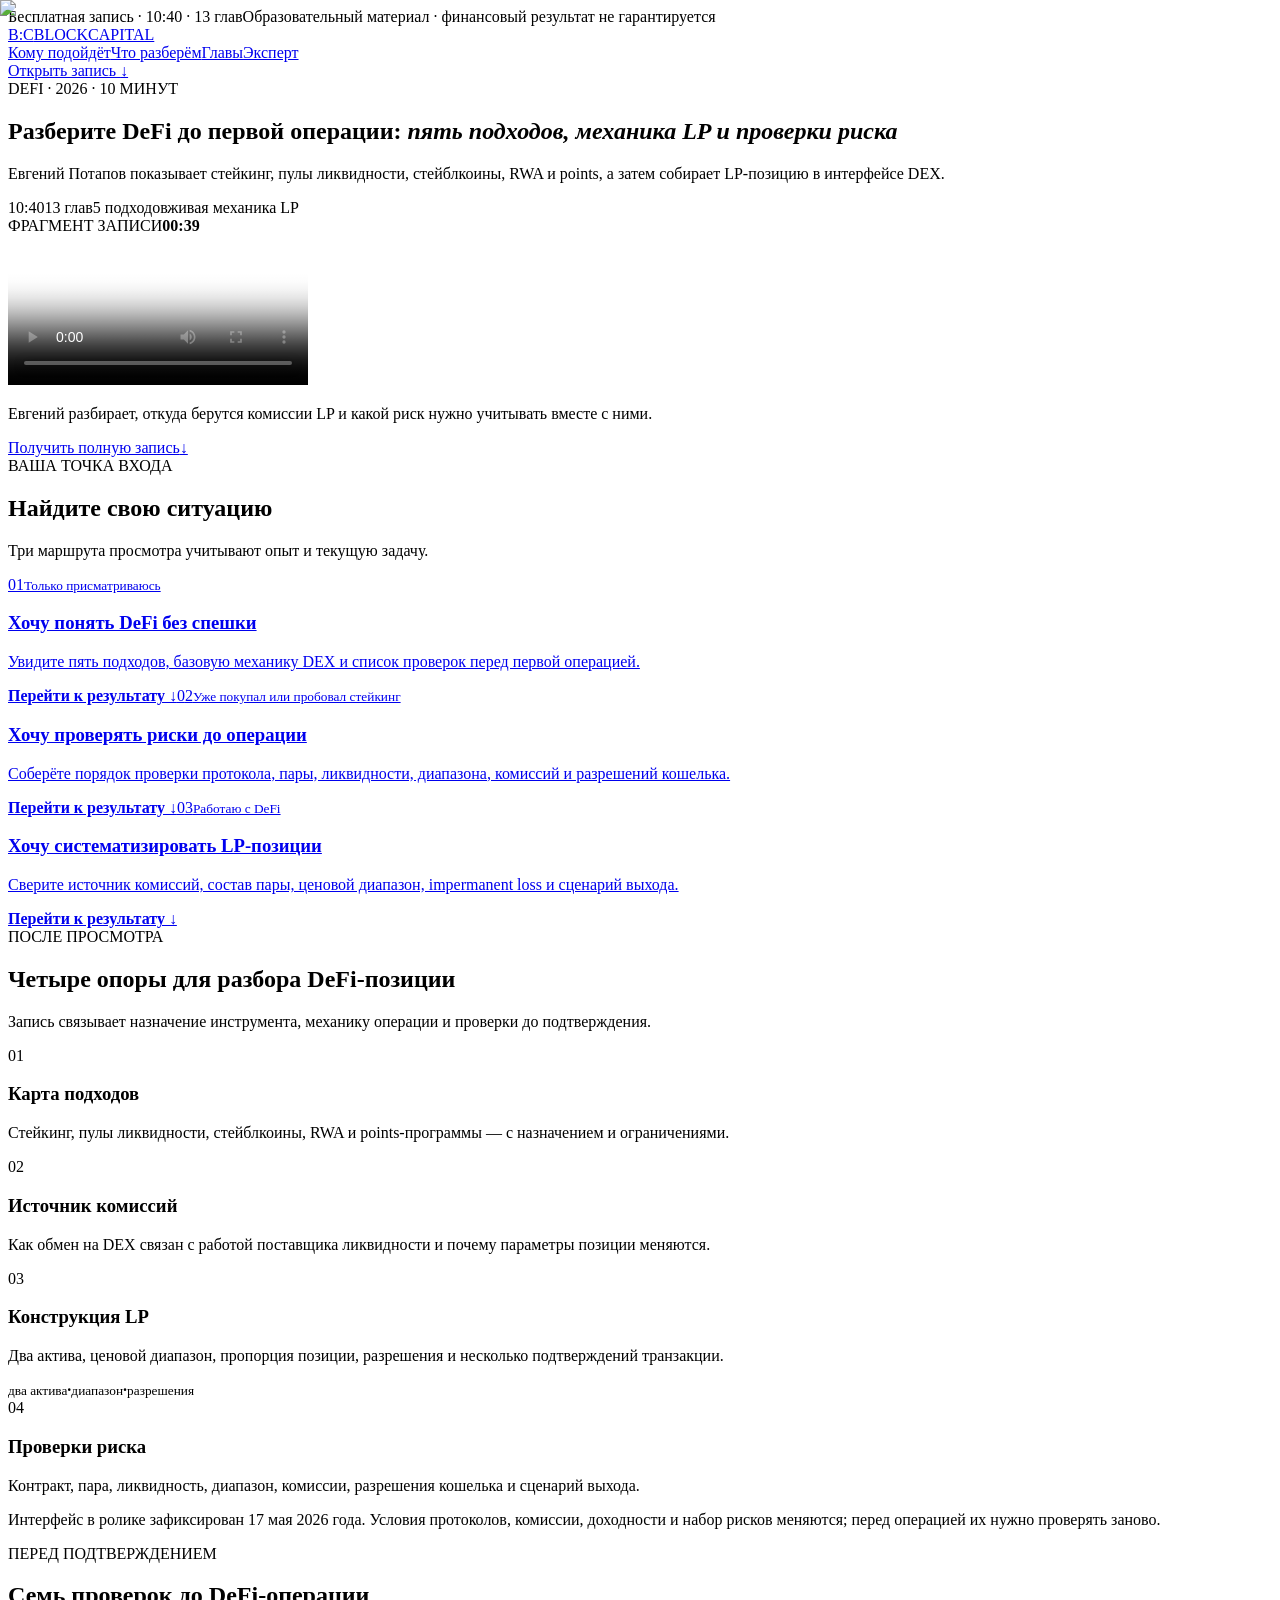
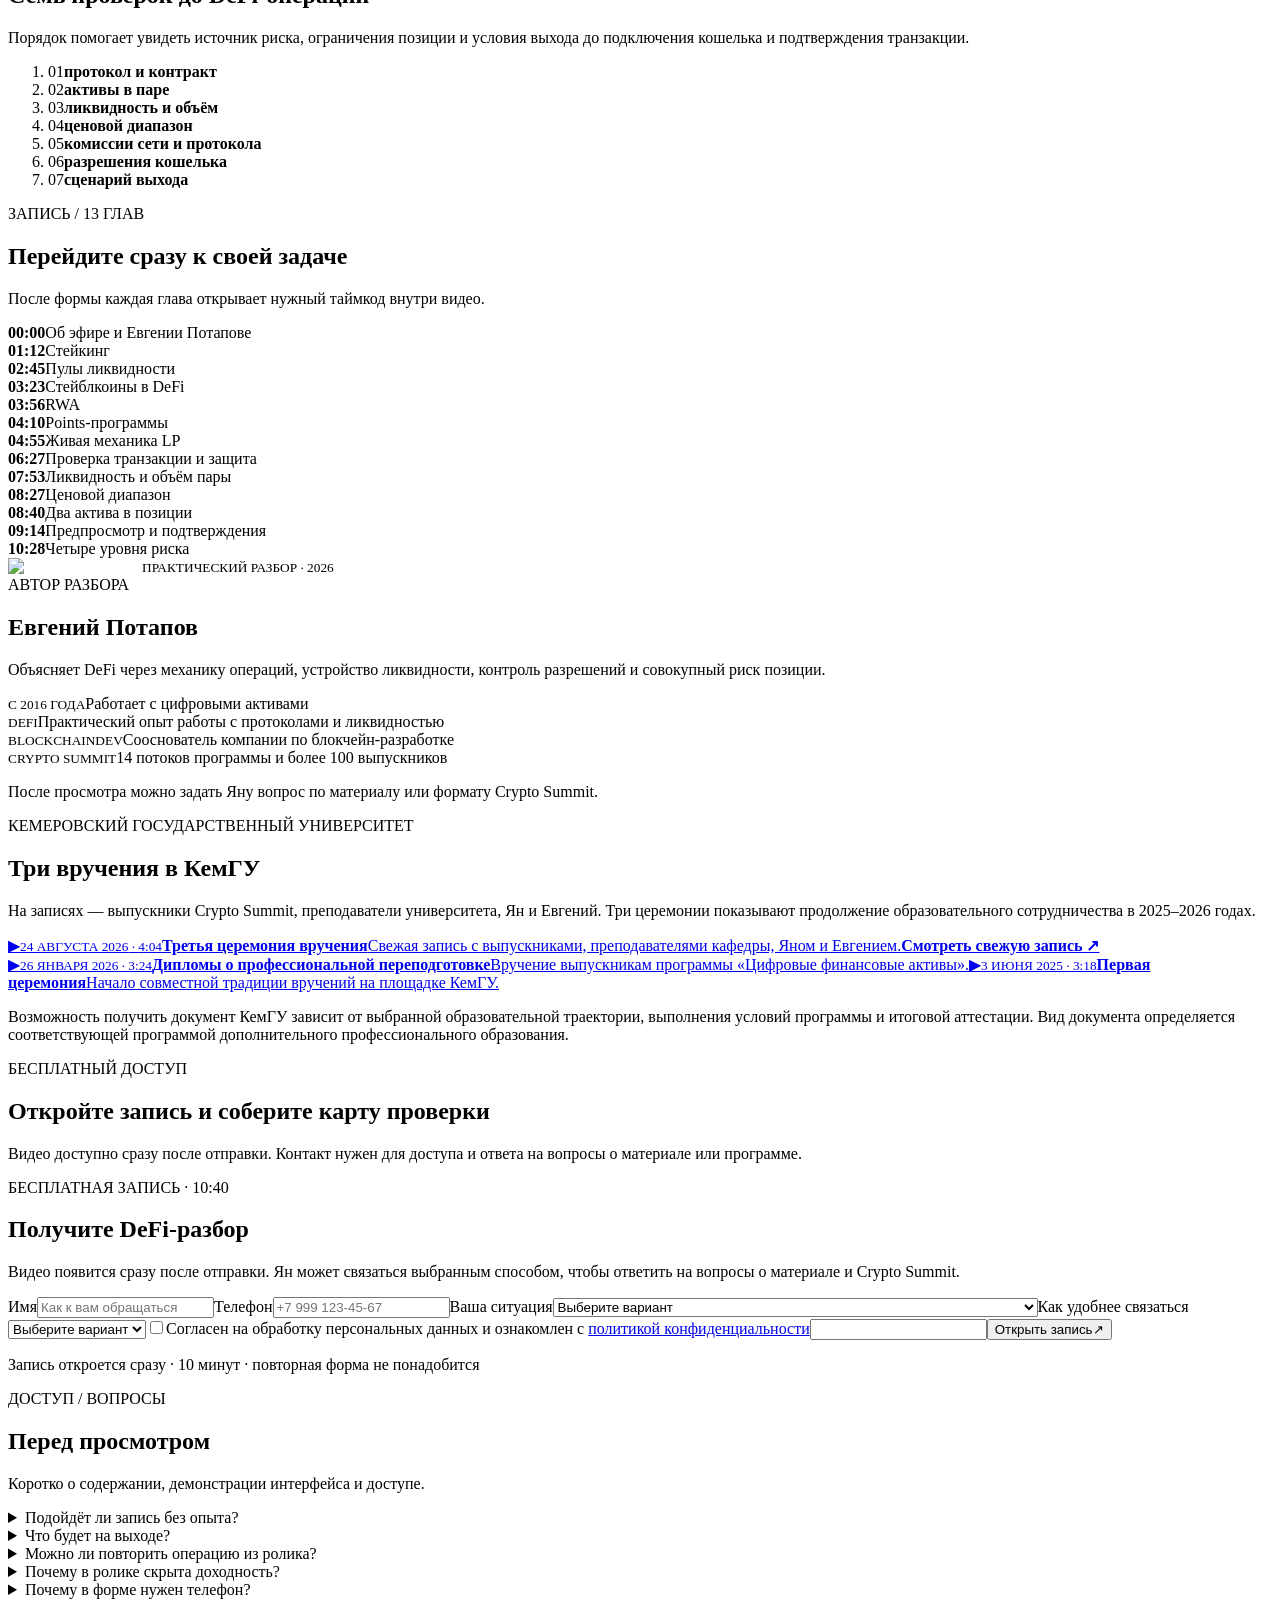
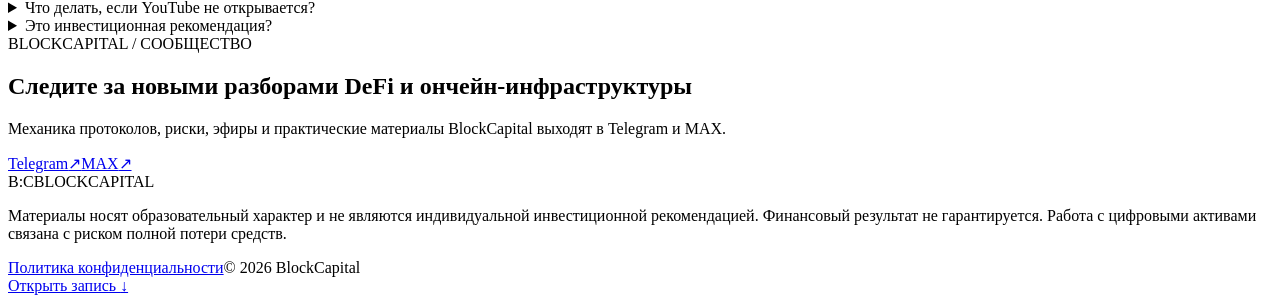
==== commit ff7b98b5: "Publish teaser and community links" ====
--- a/index.html
+++ b/index.html
@@ -1 +1 @@
-<!DOCTYPE html><html lang="ru"><head><meta charSet="utf-8"/><meta name="viewport" content="width=device-width, initial-scale=1"/><link rel="stylesheet" href="/cs15-defi-2026/_next/static/chunks/0psjuukadipay.css" data-precedence="next"/><link rel="preload" as="script" fetchPriority="low" href="/cs15-defi-2026/_next/static/chunks/16zqzdg1n588e.js"/><script src="/cs15-defi-2026/_next/static/chunks/0.8k6zpocwhxz.js" async=""></script><script src="/cs15-defi-2026/_next/static/chunks/0m_p1bxtorv5i.js" async=""></script><script src="/cs15-defi-2026/_next/static/chunks/turbopack-0n6_4y8o..1.k.js" async=""></script><script src="/cs15-defi-2026/_next/static/chunks/0g7ewx3bkljg5.js" async=""></script><script src="/cs15-defi-2026/_next/static/chunks/0d3tkj33oycf2.js" async=""></script><script src="/cs15-defi-2026/_next/static/chunks/00t7rrpipstwy.js" async=""></script><title>DeFi 2026: пять подходов, механика LP и риски</title><meta name="description" content="10-минутный образовательный разбор Евгения Потапова: стейкинг, пулы ликвидности, стейблкоины, RWA, points и проверки риска."/><meta name="robots" content="index, follow"/><meta property="og:title" content="DeFi 2026: разберите механику до первой операции"/><meta property="og:description" content="Пять подходов, живая механика LP и семь проверок риска в одном разборе."/><meta property="og:image" content="https://yanlukashin.github.io/cs15-defi-2026/og.png"/><meta property="og:image:width" content="1200"/><meta property="og:image:height" content="630"/><meta property="og:image:alt" content="DeFi 2026 — пять подходов, механика LP и риски"/><meta property="og:type" content="website"/><meta name="twitter:card" content="summary_large_image"/><meta name="twitter:title" content="DeFi 2026: механика LP и риски"/><meta name="twitter:description" content="Откройте бесплатную запись разбора Евгения Потапова."/><meta name="twitter:image" content="https://yanlukashin.github.io/cs15-defi-2026/og.png"/><link rel="shortcut icon" href="/cs15-defi-2026/favicon.svg"/><link rel="icon" href="/cs15-defi-2026/favicon.svg"/><script src="/cs15-defi-2026/_next/static/chunks/03~yq9q893hmn.js" noModule=""></script></head><body><div hidden=""><!--$--><!--/$--></div><main class="strategy-theme defi-theme"><div class="deadline replay-strip"><span>Бесплатная запись · 10:40 · 13 глав</span><span class="deadline-date">Образовательный материал · финансовый результат не гарантируется</span></div><nav class="nav shell" aria-label="Главная навигация"><a class="brand" href="#top" aria-label="BlockCapital — наверх"><span class="brand-mark">B:C</span><span>BLOCKCAPITAL</span></a><div class="nav-links"><a href="#segments">Кому подойдёт</a><a href="#inside">Что разберём</a><a href="#chapters">Главы</a><a href="#expert">Эксперт</a></div><a class="nav-cta" href="#access" data-metrika-goal="lead_form_cta_click" data-metrika-placement="nav">Открыть запись <span aria-hidden="true">↓</span></a></nav><section class="replay-hero shell strategy-hero defi-hero" id="top"><div class="replay-hero-copy"><div class="eyebrow">DEFI · 2026 · 10 МИНУТ</div><h1>Разберите DeFi до первой операции: <em>пять подходов, механика LP и проверки риска</em></h1><p>Евгений Потапов показывает стейкинг, пулы ликвидности, стейблкоины, RWA и points, а затем собирает LP-позицию в интерфейсе DEX.</p><div class="replay-proofline" aria-label="Параметры записи"><span>10:40</span><span>13 глав</span><span>5 подходов</span><span>живая механика LP</span></div></div><div class="replay-form-wrap" id="access"><div class="lead-card "><div class="lead-card-heading"><span>БЕСПЛАТНАЯ ЗАПИСЬ · 10:40</span><h2>Получите DeFi-разбор</h2><p>Видео появится сразу после отправки. Ян может связаться выбранным способом, чтобы ответить на вопросы о материале и Crypto Summit.</p></div><ul class="lead-trust" aria-label="Об авторе записи"><li>В цифровых активах с 2016 года</li><li>Практический опыт в DeFi</li><li>Сооснователь BlockchainDev</li><li>14 потоков Crypto Summit · 100+ выпускников</li></ul><form class="lead-form" action="https://docs.google.com/forms/d/e/1FAIpQLScjNJ1AOi6W5T2NmS8Cq79_vSLirDXxcNVOVX635IZ_NVDBYg/formResponse" method="POST"><label><span>Имя</span><input type="text" autoComplete="name" placeholder="Как к вам обращаться" required="" name="entry.2101009105"/></label><label><span>Телефон</span><input type="tel" inputMode="tel" autoComplete="tel" placeholder="+7 999 123-45-67" pattern="[+0-9 ()-]{10,24}" required="" name="entry.1336810910"/></label><label><span>Ваша ситуация</span><select name="entry.714905290" required=""><option value="" disabled="" selected="">Выберите вариант</option><option value="Только присматриваюсь — опыта пока нет">Только присматриваюсь<!-- --> — <!-- -->Хочу понять DeFi без спешки</option><option value="Уже покупал(а) и продавал(а), есть небольшой портфель">Уже покупал или пробовал стейкинг<!-- --> — <!-- -->Хочу проверять риски до операции</option><option value="Есть опыт в DeFi и/или трейдинге, хочу систематизировать знания">Работаю с DeFi<!-- --> — <!-- -->Хочу систематизировать LP-позиции</option></select></label><label><span>Как удобнее связаться</span><select name="entry.104952516" required=""><option value="" disabled="" selected="">Выберите вариант</option><option value="WhatsApp">WhatsApp</option><option value="Звонок">Звонок</option></select></label><label class="form-consent"><input type="checkbox" required="" name="entry.1939626881" value="Согласен(на) на обработку персональных данных и ознакомлен(а) с политикой конфиденциальности: https://theblockcapital.ru/privacy"/><span>Согласен на обработку персональных данных и ознакомлен с<!-- --> <a href="https://theblockcapital.ru/privacy" target="_blank" rel="noreferrer">политикой конфиденциальности</a></span></label><input type="hidden" name="entry.1990915236" value="DeFi 2026 replay"/><input type="hidden" name="entry.1373947686" value="DEFI_2026_REPLAY_LEAD; version=defi_2026_v1; direct"/><input class="form-honeypot" type="text" tabindex="-1" autoComplete="off" name="website"/><button class="button lead-submit" type="submit"><span>Открыть запись</span><span aria-hidden="true">↗</span></button></form><p class="lead-security">Запись откроется сразу · 10 минут · повторная форма не понадобится</p></div></div></section><section class="replay-segments" id="segments" data-analytics-view="segment_card_view"><div class="shell"><div class="section-heading split-heading"><span class="section-index light">ВАША ТОЧКА ВХОДА</span><h2>Найдите свою ситуацию</h2><p>Три маршрута просмотра учитывают опыт и текущую задачу.</p></div><div class="segment-grid"><a class="segment-card" href="#outcome-map" data-segment="novice"><span>0<!-- -->1</span><small>Только присматриваюсь</small><h3>Хочу понять DeFi без спешки</h3><p>Увидите пять подходов, базовую механику DEX и список проверок перед первой операцией.</p><strong>Перейти к результату ↓</strong></a><a class="segment-card" href="#outcome-checks" data-segment="system"><span>0<!-- -->2</span><small>Уже покупал или пробовал стейкинг</small><h3>Хочу проверять риски до операции</h3><p>Соберёте порядок проверки протокола, пары, ликвидности, диапазона, комиссий и разрешений кошелька.</p><strong>Перейти к результату ↓</strong></a><a class="segment-card" href="#outcome-position" data-segment="advanced"><span>0<!-- -->3</span><small>Работаю с DeFi</small><h3>Хочу систематизировать LP-позиции</h3><p>Сверите источник комиссий, состав пары, ценовой диапазон, impermanent loss и сценарий выхода.</p><strong>Перейти к результату ↓</strong></a></div></div></section><section class="replay-outcomes shell" id="inside"><div class="section-heading split-heading"><span class="section-index">ПОСЛЕ ПРОСМОТРА</span><h2>Четыре опоры для разбора DeFi-позиции</h2><p>Запись связывает назначение инструмента, механику операции и проверки до подтверждения.</p></div><div class="outcome-grid replay-outcome-grid"><article id="outcome-map"><span>01</span><h3>Карта подходов</h3><p>Стейкинг, пулы ликвидности, стейблкоины, RWA и points-программы — с назначением и ограничениями.</p></article><article id="outcome-fees"><span>02</span><h3>Источник комиссий</h3><p>Как обмен на DEX связан с работой поставщика ликвидности и почему параметры позиции меняются.</p></article><article id="outcome-position"><span>03</span><h3>Конструкция LP</h3><p>Два актива, ценовой диапазон, пропорция позиции, разрешения и несколько подтверждений транзакции.</p><div class="outcome-flow strategy-allocation" aria-label="Конструкция LP-позиции"><small>два актива</small><b>·</b><small>диапазон</small><b>·</b><small>разрешения</small></div></article><article id="outcome-checks"><span>04</span><h3>Проверки риска</h3><p>Контракт, пара, ликвидность, диапазон, комиссии, разрешения кошелька и сценарий выхода.</p></article></div><p class="source-note replay-disclaimer">Интерфейс в ролике зафиксирован 17 мая 2026 года. Условия протоколов, комиссии, доходности и набор рисков меняются; перед операцией их нужно проверять заново.</p></section><section class="replay-risks strategy-blueprint"><div class="shell replay-risks-grid"><div><span class="section-index light">ПЕРЕД ПОДТВЕРЖДЕНИЕМ</span><h2>Семь проверок до DeFi-операции</h2><p>Порядок помогает увидеть источник риска, ограничения позиции и условия выхода до подключения кошелька и подтверждения транзакции.</p></div><ol class="risk-chain"><li><span>0<!-- -->1</span><strong>протокол и контракт</strong></li><li><span>0<!-- -->2</span><strong>активы в паре</strong></li><li><span>0<!-- -->3</span><strong>ликвидность и объём</strong></li><li><span>0<!-- -->4</span><strong>ценовой диапазон</strong></li><li><span>0<!-- -->5</span><strong>комиссии сети и протокола</strong></li><li><span>0<!-- -->6</span><strong>разрешения кошелька</strong></li><li><span>0<!-- -->7</span><strong>сценарий выхода</strong></li></ol></div></section><section class="replay-chapters shell" id="chapters"><div class="section-heading split-heading"><span class="section-index">ЗАПИСЬ / 13 ГЛАВ</span><h2>Перейдите сразу к своей задаче</h2><p>После формы каждая глава открывает нужный таймкод внутри видео.</p></div><div class="chapter-list"><div class="chapter-row"><strong>00:00</strong><span>Об эфире и Евгении Потапове</span></div><div class="chapter-row"><strong>01:12</strong><span>Стейкинг</span></div><div class="chapter-row"><strong>02:45</strong><span>Пулы ликвидности</span></div><div class="chapter-row"><strong>03:23</strong><span>Стейблкоины в DeFi</span></div><div class="chapter-row"><strong>03:56</strong><span>RWA</span></div><div class="chapter-row"><strong>04:10</strong><span>Points-программы</span></div><div class="chapter-row"><strong>04:55</strong><span>Живая механика LP</span></div><div class="chapter-row"><strong>06:27</strong><span>Проверка транзакции и защита</span></div><div class="chapter-row"><strong>07:53</strong><span>Ликвидность и объём пары</span></div><div class="chapter-row"><strong>08:27</strong><span>Ценовой диапазон</span></div><div class="chapter-row"><strong>08:40</strong><span>Два актива в позиции</span></div><div class="chapter-row"><strong>09:14</strong><span>Предпросмотр и подтверждения</span></div><div class="chapter-row"><strong>10:28</strong><span>Четыре уровня риска</span></div></div></section><section class="expert replay-expert" id="expert"><div class="shell expert-grid"><div class="expert-photo"><img alt="Евгений Потапов" loading="lazy" width="1084" height="1650" decoding="async" data-nimg="1" style="color:transparent" src="/cs15-defi-2026/evgeniy-potapov.png"/><small>ПРАКТИЧЕСКИЙ РАЗБОР · 2026</small></div><div class="expert-copy"><span class="section-index">АВТОР РАЗБОРА</span><h2>Евгений Потапов</h2><p class="expert-lead">Объясняет DeFi через механику операций, устройство ликвидности, контроль разрешений и совокупный риск позиции.</p><div class="expert-credentials"><div><small>С 2016 ГОДА</small><span>Работает с цифровыми активами</span></div><div><small>DEFI</small><span>Практический опыт работы с протоколами и ликвидностью</span></div><div><small>BLOCKCHAINDEV</small><span>Сооснователь компании по блокчейн-разработке</span></div><div><small>CRYPTO SUMMIT</small><span>14 потоков программы и более 100 выпускников</span></div></div><p class="expert-note">После просмотра можно задать Яну вопрос по материалу или формату Crypto Summit.</p></div></div></section><section class="diploma-proof" id="kemgu" data-analytics-view="diploma_proof_view"><div class="shell"><div class="section-heading split-heading"><span class="section-index">КЕМЕРОВСКИЙ ГОСУДАРСТВЕННЫЙ УНИВЕРСИТЕТ</span><h2>Три вручения в КемГУ</h2><p>На записях — выпускники Crypto Summit, преподаватели университета, Ян и Евгений. Три церемонии показывают продолжение образовательного сотрудничества в 2025–2026 годах.</p></div><div class="diploma-grid"><a class="diploma-card diploma-card-main" href="https://www.youtube.com/watch?v=ZXWgJxbdxwY" target="_blank" rel="noreferrer" data-metrika-goal="diploma_video_click" data-metrika-placement="kemgu_2026_08"><span class="diploma-media"><img alt="Участники церемонии вручения в КемГУ в августе 2026 года" loading="lazy" decoding="async" data-nimg="fill" style="position:absolute;height:100%;width:100%;left:0;top:0;right:0;bottom:0;color:transparent" src="/cs15-defi-2026/diploma-2026-08.jpg"/><span class="diploma-play" aria-hidden="true">▶</span></span><span class="diploma-copy"><small>24 АВГУСТА 2026<!-- --> · <!-- -->4:04</small><strong>Третья церемония вручения</strong><span>Свежая запись с выпускниками, преподавателями кафедры, Яном и Евгением.</span><b>Смотреть свежую запись ↗</b></span></a><div class="diploma-archive"><a class="diploma-card diploma-card-small" href="https://www.youtube.com/watch?v=PVhKm6sStTE" target="_blank" rel="noreferrer" data-metrika-goal="diploma_video_click" data-metrika-placement="kemgu_winter"><span class="diploma-media"><img alt="Дипломы о профессиональной переподготовке" loading="lazy" decoding="async" data-nimg="fill" style="position:absolute;height:100%;width:100%;left:0;top:0;right:0;bottom:0;color:transparent" src="/cs15-defi-2026/diploma-2026-01.jpg"/><span class="diploma-play" aria-hidden="true">▶</span></span><span class="diploma-copy"><small>26 ЯНВАРЯ 2026<!-- --> · <!-- -->3:24</small><strong>Дипломы о профессиональной переподготовке</strong><span>Вручение выпускникам программы «Цифровые финансовые активы».</span></span></a><a class="diploma-card diploma-card-small" href="https://www.youtube.com/watch?v=ualdeNjdfhU" target="_blank" rel="noreferrer" data-metrika-goal="diploma_video_click" data-metrika-placement="kemgu_first"><span class="diploma-media"><img alt="Первая церемония" loading="lazy" decoding="async" data-nimg="fill" style="position:absolute;height:100%;width:100%;left:0;top:0;right:0;bottom:0;color:transparent" src="/cs15-defi-2026/diploma-2025.jpg"/><span class="diploma-play" aria-hidden="true">▶</span></span><span class="diploma-copy"><small>3 ИЮНЯ 2025<!-- --> · <!-- -->3:18</small><strong>Первая церемония</strong><span>Начало совместной традиции вручений на площадке КемГУ.</span></span></a></div></div><p class="diploma-note">Возможность получить документ КемГУ зависит от выбранной образовательной траектории, выполнения условий программы и итоговой аттестации. Вид документа определяется соответствующей программой дополнительного профессионального образования.</p></div></section><section class="replay-final" id="access-bottom"><div class="shell replay-final-grid"><div><span class="section-index light">БЕСПЛАТНЫЙ ДОСТУП</span><h2>Откройте запись и соберите карту проверки</h2><p>Видео доступно сразу после отправки. Контакт нужен для доступа и ответа на вопросы о материале или программе.</p></div><div class="lead-card lead-card-compact"><div class="lead-card-heading"><span>БЕСПЛАТНАЯ ЗАПИСЬ · 10:40</span><h2>Получите DeFi-разбор</h2><p>Видео появится сразу после отправки. Ян может связаться выбранным способом, чтобы ответить на вопросы о материале и Crypto Summit.</p></div><form class="lead-form" action="https://docs.google.com/forms/d/e/1FAIpQLScjNJ1AOi6W5T2NmS8Cq79_vSLirDXxcNVOVX635IZ_NVDBYg/formResponse" method="POST"><label><span>Имя</span><input type="text" autoComplete="name" placeholder="Как к вам обращаться" required="" name="entry.2101009105"/></label><label><span>Телефон</span><input type="tel" inputMode="tel" autoComplete="tel" placeholder="+7 999 123-45-67" pattern="[+0-9 ()-]{10,24}" required="" name="entry.1336810910"/></label><label><span>Ваша ситуация</span><select name="entry.714905290" required=""><option value="" disabled="" selected="">Выберите вариант</option><option value="Только присматриваюсь — опыта пока нет">Только присматриваюсь<!-- --> — <!-- -->Хочу понять DeFi без спешки</option><option value="Уже покупал(а) и продавал(а), есть небольшой портфель">Уже покупал или пробовал стейкинг<!-- --> — <!-- -->Хочу проверять риски до операции</option><option value="Есть опыт в DeFi и/или трейдинге, хочу систематизировать знания">Работаю с DeFi<!-- --> — <!-- -->Хочу систематизировать LP-позиции</option></select></label><label><span>Как удобнее связаться</span><select name="entry.104952516" required=""><option value="" disabled="" selected="">Выберите вариант</option><option value="WhatsApp">WhatsApp</option><option value="Звонок">Звонок</option></select></label><label class="form-consent"><input type="checkbox" required="" name="entry.1939626881" value="Согласен(на) на обработку персональных данных и ознакомлен(а) с политикой конфиденциальности: https://theblockcapital.ru/privacy"/><span>Согласен на обработку персональных данных и ознакомлен с<!-- --> <a href="https://theblockcapital.ru/privacy" target="_blank" rel="noreferrer">политикой конфиденциальности</a></span></label><input type="hidden" name="entry.1990915236" value="DeFi 2026 replay"/><input type="hidden" name="entry.1373947686" value="DEFI_2026_REPLAY_LEAD; version=defi_2026_v1; direct"/><input class="form-honeypot" type="text" tabindex="-1" autoComplete="off" name="website"/><button class="button lead-submit" type="submit"><span>Открыть запись</span><span aria-hidden="true">↗</span></button></form><p class="lead-security">Запись откроется сразу · 10 минут · повторная форма не понадобится</p></div></div></section><section class="faq shell"><div class="section-heading split-heading"><span class="section-index">ДОСТУП / ВОПРОСЫ</span><h2>Перед просмотром</h2><p>Коротко о содержании, демонстрации интерфейса и доступе.</p></div><div class="faq-list"><details><summary>Подойдёт ли запись без опыта?</summary><p>Да. В начале собрана карта подходов, после неё Евгений показывает механику LP и порядок проверки операции.</p></details><details><summary>Что будет на выходе?</summary><p>Карта пяти подходов, понимание роли поставщика ликвидности и семь пунктов для самостоятельной проверки позиции.</p></details><details><summary>Можно ли повторить операцию из ролика?</summary><p>Демонстрация показывает механику интерфейса. Параметры протокола и риски позиции нужно заново оценивать в момент собственной операции.</p></details><details><summary>Почему в ролике скрыта доходность?</summary><p>Показатель меняется и может создавать ложные ожидания. Разбор сосредоточен на механике, источнике комиссий и рисках.</p></details><details><summary>Почему в форме нужен телефон?</summary><p>Запись открывается сразу на сайте. Ян может связаться выбранным способом, чтобы ответить на вопросы по материалу и Crypto Summit.</p></details><details><summary>Что делать, если YouTube не открывается?</summary><p>На странице записи есть запасная ссылка. Повторная заявка не потребуется; команда сможет организовать альтернативный доступ по оставленному контакту.</p></details><details><summary>Это инвестиционная рекомендация?</summary><p>Нет. Материал объясняет механику DeFi и связанные риски. Индивидуальные решения зритель принимает самостоятельно.</p></details></div></section><footer class="footer shell"><div class="brand"><span class="brand-mark">B:C</span><span>BLOCKCAPITAL</span></div><p>Материалы носят образовательный характер и не являются индивидуальной инвестиционной рекомендацией. Финансовый результат не гарантируется. Работа с цифровыми активами связана с риском полной потери средств.</p><div class="footer-links"><a href="https://theblockcapital.ru/privacy" target="_blank" rel="noreferrer">Политика конфиденциальности</a><span>© 2026 BlockCapital</span></div></footer><a class="mobile-cta" href="#access" data-metrika-goal="lead_form_cta_click" data-metrika-placement="mobile_fixed">Открыть запись <span aria-hidden="true">↓</span></a></main><!--$--><!--/$--><noscript><div><img src="https://mc.yandex.ru/watch/111287142" style="position:absolute;left:-9999px" alt=""/></div></noscript><script src="/cs15-defi-2026/_next/static/chunks/16zqzdg1n588e.js" id="_R_" async=""></script><script>(self.__next_f=self.__next_f||[]).push([0])</script><script>self.__next_f.push([1,"1:\"$Sreact.fragment\"\n2:I[39756,[\"/cs15-defi-2026/_next/static/chunks/0g7ewx3bkljg5.js\",\"/cs15-defi-2026/_next/static/chunks/0d3tkj33oycf2.js\"],\"default\"]\n3:I[37457,[\"/cs15-defi-2026/_next/static/chunks/0g7ewx3bkljg5.js\",\"/cs15-defi-2026/_next/static/chunks/0d3tkj33oycf2.js\"],\"default\"]\n4:I[79520,[\"/cs15-defi-2026/_next/static/chunks/0g7ewx3bkljg5.js\",\"/cs15-defi-2026/_next/static/chunks/0d3tkj33oycf2.js\"],\"\"]\n7:I[21757,[\"/cs15-defi-2026/_next/static/chunks/0g7ewx3bkljg5.js\",\"/cs15-defi-2026/_next/static/chunks/0d3tkj33oycf2.js\",\"/cs15-defi-2026/_next/static/chunks/00t7rrpipstwy.js\"],\"default\"]\n18:I[68027,[\"/cs15-defi-2026/_next/static/chunks/0g7ewx3bkljg5.js\",\"/cs15-defi-2026/_next/static/chunks/0d3tkj33oycf2.js\"],\"default\",1]\n:HL[\"/cs15-defi-2026/_next/static/chunks/0psjuukadipay.css\",\"style\"]\n5:T55d,"])</script><script>self.__next_f.push([1,"\n            (function(m,e,t,r,i,k,a){\n              m[i]=m[i]||function(){(m[i].a=m[i].a||[]).push(arguments)};\n              m[i].l=1*new Date();\n              for (var j=0;j\u003cdocument.scripts.length;j++) {\n                if (document.scripts[j].src===r) return;\n              }\n              k=e.createElement(t),a=e.getElementsByTagName(t)[0],k.async=1,k.src=r,a.parentNode.insertBefore(k,a);\n            })(window,document,'script','https://mc.yandex.ru/metrika/tag.js?id=111287142','ym');\n\n            ym(111287142,'init',{\n              ssr:true,\n              webvisor:true,\n              clickmap:true,\n              ecommerce:'dataLayer',\n              referrer:document.referrer,\n              url:location.href,\n              accurateTrackBounce:true,\n              trackLinks:true\n            });\n\n            document.addEventListener('click',function(event){\n              var target=event.target;\n              var link=target\u0026\u0026target.closest?target.closest('[data-metrika-goal]'):null;\n              if(link\u0026\u0026typeof window.ym==='function'){\n                var placement=link.getAttribute('data-metrika-placement')||'unknown';\n                var params={topic:'defi_2026',version:'defi_2026_v1',placement:placement};\n                window.ym(111287142,'reachGoal',link.getAttribute('data-metrika-goal'),params);\n              }\n            });\n          "])</script><script>self.__next_f.push([1,"6:[\"$\",\"div\",null,{\"children\":[\"$\",\"img\",null,{\"src\":\"https://mc.yandex.ru/watch/111287142\",\"style\":{\"position\":\"absolute\",\"left\":\"-9999px\"},\"alt\":\"\"}]}]\n"])</script><script>self.__next_f.push([1,"0:{\"P\":null,\"c\":[\"\",\"\"],\"q\":\"\",\"i\":false,\"f\":[[[\"\",{\"children\":[\"__PAGE__\",{}]},\"$undefined\",\"$undefined\",16],[[\"$\",\"$1\",\"c\",{\"children\":[[[\"$\",\"link\",\"0\",{\"rel\":\"stylesheet\",\"href\":\"/cs15-defi-2026/_next/static/chunks/0psjuukadipay.css\",\"precedence\":\"next\",\"crossOrigin\":\"$undefined\",\"nonce\":\"$undefined\"}],[\"$\",\"script\",\"script-0\",{\"src\":\"/cs15-defi-2026/_next/static/chunks/0g7ewx3bkljg5.js\",\"async\":true,\"nonce\":\"$undefined\"}],[\"$\",\"script\",\"script-1\",{\"src\":\"/cs15-defi-2026/_next/static/chunks/0d3tkj33oycf2.js\",\"async\":true,\"nonce\":\"$undefined\"}]],[\"$\",\"html\",null,{\"lang\":\"ru\",\"children\":[\"$\",\"body\",null,{\"children\":[[\"$\",\"$L2\",null,{\"parallelRouterKey\":\"children\",\"error\":\"$undefined\",\"errorStyles\":\"$undefined\",\"errorScripts\":\"$undefined\",\"template\":[\"$\",\"$L3\",null,{}],\"templateStyles\":\"$undefined\",\"templateScripts\":\"$undefined\",\"notFound\":[[[\"$\",\"title\",null,{\"children\":\"404: This page could not be found.\"}],[\"$\",\"div\",null,{\"style\":{\"fontFamily\":\"system-ui,\\\"Segoe UI\\\",Roboto,Helvetica,Arial,sans-serif,\\\"Apple Color Emoji\\\",\\\"Segoe UI Emoji\\\"\",\"height\":\"100vh\",\"textAlign\":\"center\",\"display\":\"flex\",\"flexDirection\":\"column\",\"alignItems\":\"center\",\"justifyContent\":\"center\"},\"children\":[\"$\",\"div\",null,{\"children\":[[\"$\",\"style\",null,{\"dangerouslySetInnerHTML\":{\"__html\":\"body{color:#000;background:#fff;margin:0}.next-error-h1{border-right:1px solid rgba(0,0,0,.3)}@media (prefers-color-scheme:dark){body{color:#fff;background:#000}.next-error-h1{border-right:1px solid rgba(255,255,255,.3)}}\"}}],[\"$\",\"h1\",null,{\"className\":\"next-error-h1\",\"style\":{\"display\":\"inline-block\",\"margin\":\"0 20px 0 0\",\"padding\":\"0 23px 0 0\",\"fontSize\":24,\"fontWeight\":500,\"verticalAlign\":\"top\",\"lineHeight\":\"49px\"},\"children\":404}],[\"$\",\"div\",null,{\"style\":{\"display\":\"inline-block\"},\"children\":[\"$\",\"h2\",null,{\"style\":{\"fontSize\":14,\"fontWeight\":400,\"lineHeight\":\"49px\",\"margin\":0},\"children\":\"This page could not be found.\"}]}]]}]}]],[]],\"forbidden\":\"$undefined\",\"unauthorized\":\"$undefined\"}],[\"$\",\"$L4\",null,{\"id\":\"yandex-metrika\",\"strategy\":\"afterInteractive\",\"children\":\"$5\"}],[\"$\",\"noscript\",null,{\"children\":\"$6\"}]]}]}]]}],{\"children\":[[\"$\",\"$1\",\"c\",{\"children\":[[\"$\",\"main\",null,{\"className\":\"strategy-theme defi-theme\",\"children\":[[\"$\",\"$L7\",null,{}],[\"$\",\"div\",null,{\"className\":\"deadline replay-strip\",\"children\":[[\"$\",\"span\",null,{\"children\":\"Бесплатная запись · 10:40 · 13 глав\"}],[\"$\",\"span\",null,{\"className\":\"deadline-date\",\"children\":\"Образовательный материал · финансовый результат не гарантируется\"}]]}],[\"$\",\"nav\",null,{\"className\":\"nav shell\",\"aria-label\":\"Главная навигация\",\"children\":[[\"$\",\"a\",null,{\"className\":\"brand\",\"href\":\"#top\",\"aria-label\":\"BlockCapital — наверх\",\"children\":[[\"$\",\"span\",null,{\"className\":\"brand-mark\",\"children\":\"B:C\"}],[\"$\",\"span\",null,{\"children\":\"BLOCKCAPITAL\"}]]}],\"$L8\",\"$L9\"]}],\"$La\",\"$Lb\",\"$Lc\",\"$Ld\",\"$Le\",\"$Lf\",\"$L10\",\"$L11\",\"$L12\",\"$L13\",\"$L14\"]}],[\"$L15\"],\"$L16\"]}],{},null,false,null]},null,false,null],\"$L17\",false]],\"m\":\"$undefined\",\"G\":[\"$18\",[\"$L19\"]],\"S\":true,\"h\":null,\"s\":\"$undefined\",\"l\":\"$undefined\",\"p\":\"$undefined\",\"d\":\"$undefined\",\"b\":\"EwkurqKe-qrCAk9LN5kSf\"}\n"])</script><script>self.__next_f.push([1,"1a:I[95147,[\"/cs15-defi-2026/_next/static/chunks/0g7ewx3bkljg5.js\",\"/cs15-defi-2026/_next/static/chunks/0d3tkj33oycf2.js\",\"/cs15-defi-2026/_next/static/chunks/00t7rrpipstwy.js\"],\"default\"]\n1b:I[5500,[\"/cs15-defi-2026/_next/static/chunks/0g7ewx3bkljg5.js\",\"/cs15-defi-2026/_next/static/chunks/0d3tkj33oycf2.js\",\"/cs15-defi-2026/_next/static/chunks/00t7rrpipstwy.js\"],\"Image\"]\n1c:I[97367,[\"/cs15-defi-2026/_next/static/chunks/0g7ewx3bkljg5.js\",\"/cs15-defi-2026/_next/static/chunks/0d3tkj33oycf2.js\"],\"OutletBoundary\"]\n1d:\"$Sreact.suspense\"\n1f:I[97367,[\"/cs15-defi-2026/_next/static/chunks/0g7ewx3bkljg5.js\",\"/cs15-defi-2026/_next/static/chunks/0d3tkj33oycf2.js\"],\"ViewportBoundary\"]\n21:I[97367,[\"/cs15-defi-2026/_next/static/chunks/0g7ewx3bkljg5.js\",\"/cs15-defi-2026/_next/static/chunks/0d3tkj33oycf2.js\"],\"MetadataBoundary\"]\n8:[\"$\",\"div\",null,{\"className\":\"nav-links\",\"children\":[[\"$\",\"a\",null,{\"href\":\"#segments\",\"children\":\"Кому подойдёт\"}],[\"$\",\"a\",null,{\"href\":\"#inside\",\"children\":\"Что разберём\"}],[\"$\",\"a\",null,{\"href\":\"#chapters\",\"children\":\"Главы\"}],[\"$\",\"a\",null,{\"href\":\"#expert\",\"children\":\"Эксперт\"}]]}]\n9:[\"$\",\"a\",null,{\"className\":\"nav-cta\",\"href\":\"#access\",\"data-metrika-goal\":\"lead_form_cta_click\",\"data-metrika-placement\":\"nav\",\"children\":[\"Открыть запись \",[\"$\",\"span\",null,{\"aria-hidden\":\"true\",\"children\":\"↓\"}]]}]\na:[\"$\",\"section\",null,{\"className\":\"replay-hero shell strategy-hero defi-hero\",\"id\":\"top\",\"children\":[[\"$\",\"div\",null,{\"className\":\"replay-hero-copy\",\"children\":[[\"$\",\"div\",null,{\"className\":\"eyebrow\",\"children\":\"DEFI · 2026 · 10 МИНУТ\"}],[\"$\",\"h1\",null,{\"children\":[\"Разберите DeFi до первой операции: \",[\"$\",\"em\",null,{\"children\":\"пять подходов, механика LP и проверки риска\"}]]}],[\"$\",\"p\",null,{\"children\":\"Евгений Потапов показывает стейкинг, пулы ликвидности, стейблкоины, RWA и points, а затем собирает LP-позицию в интерфейсе DEX.\"}],[\"$\",\"div\",null,{\"className\":\"replay-proofline\",\"aria-label\":\"Параметры записи\",\"children\":[[\"$\",\"span\",null,{\"children\":\"10:40\"}],[\"$\",\"span\",null,{\"children\":\"13 глав\"}],[\"$\",\"span\",null,{\"children\":\"5 подходов\"}],[\"$\",\"span\",null,{\"children\":\"живая механика LP\"}]]}]]}],[\"$\",\"div\",null,{\"className\":\"replay-form-wrap\",\"id\":\"access\",\"children\":[\"$\",\"$L1a\",null,{\"accessHref\":\"/cs15-defi-2026/watch/\",\"placement\":\"hero\",\"showTrust\":true}]}]]}]\n"])</script><script>self.__next_f.push([1,"b:[\"$\",\"section\",null,{\"className\":\"replay-segments\",\"id\":\"segments\",\"data-analytics-view\":\"segment_card_view\",\"children\":[\"$\",\"div\",null,{\"className\":\"shell\",\"children\":[[\"$\",\"div\",null,{\"className\":\"section-heading split-heading\",\"children\":[[\"$\",\"span\",null,{\"className\":\"section-index light\",\"children\":\"ВАША ТОЧКА ВХОДА\"}],[\"$\",\"h2\",null,{\"children\":\"Найдите свою ситуацию\"}],[\"$\",\"p\",null,{\"children\":\"Три маршрута просмотра учитывают опыт и текущую задачу.\"}]]}],[\"$\",\"div\",null,{\"className\":\"segment-grid\",\"children\":[[\"$\",\"a\",\"novice\",{\"className\":\"segment-card\",\"href\":\"#outcome-map\",\"data-segment\":\"novice\",\"children\":[[\"$\",\"span\",null,{\"children\":[\"0\",1]}],[\"$\",\"small\",null,{\"children\":\"Только присматриваюсь\"}],[\"$\",\"h3\",null,{\"children\":\"Хочу понять DeFi без спешки\"}],[\"$\",\"p\",null,{\"children\":\"Увидите пять подходов, базовую механику DEX и список проверок перед первой операцией.\"}],[\"$\",\"strong\",null,{\"children\":\"Перейти к результату ↓\"}]]}],[\"$\",\"a\",\"system\",{\"className\":\"segment-card\",\"href\":\"#outcome-checks\",\"data-segment\":\"system\",\"children\":[[\"$\",\"span\",null,{\"children\":[\"0\",2]}],[\"$\",\"small\",null,{\"children\":\"Уже покупал или пробовал стейкинг\"}],[\"$\",\"h3\",null,{\"children\":\"Хочу проверять риски до операции\"}],[\"$\",\"p\",null,{\"children\":\"Соберёте порядок проверки протокола, пары, ликвидности, диапазона, комиссий и разрешений кошелька.\"}],[\"$\",\"strong\",null,{\"children\":\"Перейти к результату ↓\"}]]}],[\"$\",\"a\",\"advanced\",{\"className\":\"segment-card\",\"href\":\"#outcome-position\",\"data-segment\":\"advanced\",\"children\":[[\"$\",\"span\",null,{\"children\":[\"0\",3]}],[\"$\",\"small\",null,{\"children\":\"Работаю с DeFi\"}],[\"$\",\"h3\",null,{\"children\":\"Хочу систематизировать LP-позиции\"}],[\"$\",\"p\",null,{\"children\":\"Сверите источник комиссий, состав пары, ценовой диапазон, impermanent loss и сценарий выхода.\"}],[\"$\",\"strong\",null,{\"children\":\"Перейти к результату ↓\"}]]}]]}]]}]}]\n"])</script><script>self.__next_f.push([1,"c:[\"$\",\"section\",null,{\"className\":\"replay-outcomes shell\",\"id\":\"inside\",\"children\":[[\"$\",\"div\",null,{\"className\":\"section-heading split-heading\",\"children\":[[\"$\",\"span\",null,{\"className\":\"section-index\",\"children\":\"ПОСЛЕ ПРОСМОТРА\"}],[\"$\",\"h2\",null,{\"children\":\"Четыре опоры для разбора DeFi-позиции\"}],[\"$\",\"p\",null,{\"children\":\"Запись связывает назначение инструмента, механику операции и проверки до подтверждения.\"}]]}],[\"$\",\"div\",null,{\"className\":\"outcome-grid replay-outcome-grid\",\"children\":[[\"$\",\"article\",\"outcome-map\",{\"id\":\"outcome-map\",\"children\":[[\"$\",\"span\",null,{\"children\":\"01\"}],[\"$\",\"h3\",null,{\"children\":\"Карта подходов\"}],[\"$\",\"p\",null,{\"children\":\"Стейкинг, пулы ликвидности, стейблкоины, RWA и points-программы — с назначением и ограничениями.\"}],null]}],[\"$\",\"article\",\"outcome-fees\",{\"id\":\"outcome-fees\",\"children\":[[\"$\",\"span\",null,{\"children\":\"02\"}],[\"$\",\"h3\",null,{\"children\":\"Источник комиссий\"}],[\"$\",\"p\",null,{\"children\":\"Как обмен на DEX связан с работой поставщика ликвидности и почему параметры позиции меняются.\"}],null]}],[\"$\",\"article\",\"outcome-position\",{\"id\":\"outcome-position\",\"children\":[[\"$\",\"span\",null,{\"children\":\"03\"}],[\"$\",\"h3\",null,{\"children\":\"Конструкция LP\"}],[\"$\",\"p\",null,{\"children\":\"Два актива, ценовой диапазон, пропорция позиции, разрешения и несколько подтверждений транзакции.\"}],[\"$\",\"div\",null,{\"className\":\"outcome-flow strategy-allocation\",\"aria-label\":\"Конструкция LP-позиции\",\"children\":[[\"$\",\"small\",null,{\"children\":\"два актива\"}],[\"$\",\"b\",null,{\"children\":\"·\"}],[\"$\",\"small\",null,{\"children\":\"диапазон\"}],[\"$\",\"b\",null,{\"children\":\"·\"}],[\"$\",\"small\",null,{\"children\":\"разрешения\"}]]}]]}],[\"$\",\"article\",\"outcome-checks\",{\"id\":\"outcome-checks\",\"children\":[[\"$\",\"span\",null,{\"children\":\"04\"}],[\"$\",\"h3\",null,{\"children\":\"Проверки риска\"}],[\"$\",\"p\",null,{\"children\":\"Контракт, пара, ликвидность, диапазон, комиссии, разрешения кошелька и сценарий выхода.\"}],null]}]]}],[\"$\",\"p\",null,{\"className\":\"source-note replay-disclaimer\",\"children\":\"Интерфейс в ролике зафиксирован 17 мая 2026 года. Условия протоколов, комиссии, доходности и набор рисков меняются; перед операцией их нужно проверять заново.\"}]]}]\n"])</script><script>self.__next_f.push([1,"d:[\"$\",\"section\",null,{\"className\":\"replay-risks strategy-blueprint\",\"children\":[\"$\",\"div\",null,{\"className\":\"shell replay-risks-grid\",\"children\":[[\"$\",\"div\",null,{\"children\":[[\"$\",\"span\",null,{\"className\":\"section-index light\",\"children\":\"ПЕРЕД ПОДТВЕРЖДЕНИЕМ\"}],[\"$\",\"h2\",null,{\"children\":\"Семь проверок до DeFi-операции\"}],[\"$\",\"p\",null,{\"children\":\"Порядок помогает увидеть источник риска, ограничения позиции и условия выхода до подключения кошелька и подтверждения транзакции.\"}]]}],[\"$\",\"ol\",null,{\"className\":\"risk-chain\",\"children\":[[\"$\",\"li\",\"протокол и контракт\",{\"children\":[[\"$\",\"span\",null,{\"children\":[\"0\",1]}],[\"$\",\"strong\",null,{\"children\":\"протокол и контракт\"}]]}],[\"$\",\"li\",\"активы в паре\",{\"children\":[[\"$\",\"span\",null,{\"children\":[\"0\",2]}],[\"$\",\"strong\",null,{\"children\":\"активы в паре\"}]]}],[\"$\",\"li\",\"ликвидность и объём\",{\"children\":[[\"$\",\"span\",null,{\"children\":[\"0\",3]}],[\"$\",\"strong\",null,{\"children\":\"ликвидность и объём\"}]]}],[\"$\",\"li\",\"ценовой диапазон\",{\"children\":[[\"$\",\"span\",null,{\"children\":[\"0\",4]}],[\"$\",\"strong\",null,{\"children\":\"ценовой диапазон\"}]]}],[\"$\",\"li\",\"комиссии сети и протокола\",{\"children\":[[\"$\",\"span\",null,{\"children\":[\"0\",5]}],[\"$\",\"strong\",null,{\"children\":\"комиссии сети и протокола\"}]]}],[\"$\",\"li\",\"разрешения кошелька\",{\"children\":[[\"$\",\"span\",null,{\"children\":[\"0\",6]}],[\"$\",\"strong\",null,{\"children\":\"разрешения кошелька\"}]]}],[\"$\",\"li\",\"сценарий выхода\",{\"children\":[[\"$\",\"span\",null,{\"children\":[\"0\",7]}],[\"$\",\"strong\",null,{\"children\":\"сценарий выхода\"}]]}]]}]]}]}]\n"])</script><script>self.__next_f.push([1,"e:[\"$\",\"section\",null,{\"className\":\"replay-chapters shell\",\"id\":\"chapters\",\"children\":[[\"$\",\"div\",null,{\"className\":\"section-heading split-heading\",\"children\":[[\"$\",\"span\",null,{\"className\":\"section-index\",\"children\":\"ЗАПИСЬ / 13 ГЛАВ\"}],[\"$\",\"h2\",null,{\"children\":\"Перейдите сразу к своей задаче\"}],[\"$\",\"p\",null,{\"children\":\"После формы каждая глава открывает нужный таймкод внутри видео.\"}]]}],[\"$\",\"div\",null,{\"className\":\"chapter-list\",\"children\":[[\"$\",\"div\",\"00:00\",{\"className\":\"chapter-row\",\"children\":[[\"$\",\"strong\",null,{\"children\":\"00:00\"}],[\"$\",\"span\",null,{\"children\":\"Об эфире и Евгении Потапове\"}]]}],[\"$\",\"div\",\"01:12\",{\"className\":\"chapter-row\",\"children\":[[\"$\",\"strong\",null,{\"children\":\"01:12\"}],[\"$\",\"span\",null,{\"children\":\"Стейкинг\"}]]}],[\"$\",\"div\",\"02:45\",{\"className\":\"chapter-row\",\"children\":[[\"$\",\"strong\",null,{\"children\":\"02:45\"}],[\"$\",\"span\",null,{\"children\":\"Пулы ликвидности\"}]]}],[\"$\",\"div\",\"03:23\",{\"className\":\"chapter-row\",\"children\":[[\"$\",\"strong\",null,{\"children\":\"03:23\"}],[\"$\",\"span\",null,{\"children\":\"Стейблкоины в DeFi\"}]]}],[\"$\",\"div\",\"03:56\",{\"className\":\"chapter-row\",\"children\":[[\"$\",\"strong\",null,{\"children\":\"03:56\"}],[\"$\",\"span\",null,{\"children\":\"RWA\"}]]}],[\"$\",\"div\",\"04:10\",{\"className\":\"chapter-row\",\"children\":[[\"$\",\"strong\",null,{\"children\":\"04:10\"}],[\"$\",\"span\",null,{\"children\":\"Points-программы\"}]]}],[\"$\",\"div\",\"04:55\",{\"className\":\"chapter-row\",\"children\":[[\"$\",\"strong\",null,{\"children\":\"04:55\"}],[\"$\",\"span\",null,{\"children\":\"Живая механика LP\"}]]}],[\"$\",\"div\",\"06:27\",{\"className\":\"chapter-row\",\"children\":[[\"$\",\"strong\",null,{\"children\":\"06:27\"}],[\"$\",\"span\",null,{\"children\":\"Проверка транзакции и защита\"}]]}],[\"$\",\"div\",\"07:53\",{\"className\":\"chapter-row\",\"children\":[[\"$\",\"strong\",null,{\"children\":\"07:53\"}],[\"$\",\"span\",null,{\"children\":\"Ликвидность и объём пары\"}]]}],[\"$\",\"div\",\"08:27\",{\"className\":\"chapter-row\",\"children\":[[\"$\",\"strong\",null,{\"children\":\"08:27\"}],[\"$\",\"span\",null,{\"children\":\"Ценовой диапазон\"}]]}],[\"$\",\"div\",\"08:40\",{\"className\":\"chapter-row\",\"children\":[[\"$\",\"strong\",null,{\"children\":\"08:40\"}],[\"$\",\"span\",null,{\"children\":\"Два актива в позиции\"}]]}],[\"$\",\"div\",\"09:14\",{\"className\":\"chapter-row\",\"children\":[[\"$\",\"strong\",null,{\"children\":\"09:14\"}],[\"$\",\"span\",null,{\"children\":\"Предпросмотр и подтверждения\"}]]}],[\"$\",\"div\",\"10:28\",{\"className\":\"chapter-row\",\"children\":[[\"$\",\"strong\",null,{\"children\":\"10:28\"}],[\"$\",\"span\",null,{\"children\":\"Четыре уровня риска\"}]]}]]}]]}]\n"])</script><script>self.__next_f.push([1,"f:[\"$\",\"section\",null,{\"className\":\"expert replay-expert\",\"id\":\"expert\",\"children\":[\"$\",\"div\",null,{\"className\":\"shell expert-grid\",\"children\":[[\"$\",\"div\",null,{\"className\":\"expert-photo\",\"children\":[[\"$\",\"$L1b\",null,{\"src\":\"/cs15-defi-2026/evgeniy-potapov.png\",\"alt\":\"Евгений Потапов\",\"width\":1084,\"height\":1650,\"sizes\":\"(max-width: 720px) calc(100vw - 36px), (max-width: 1100px) 330px, 420px\"}],[\"$\",\"small\",null,{\"children\":\"ПРАКТИЧЕСКИЙ РАЗБОР · 2026\"}]]}],[\"$\",\"div\",null,{\"className\":\"expert-copy\",\"children\":[[\"$\",\"span\",null,{\"className\":\"section-index\",\"children\":\"АВТОР РАЗБОРА\"}],[\"$\",\"h2\",null,{\"children\":\"Евгений Потапов\"}],[\"$\",\"p\",null,{\"className\":\"expert-lead\",\"children\":\"Объясняет DeFi через механику операций, устройство ликвидности, контроль разрешений и совокупный риск позиции.\"}],[\"$\",\"div\",null,{\"className\":\"expert-credentials\",\"children\":[[\"$\",\"div\",null,{\"children\":[[\"$\",\"small\",null,{\"children\":\"С 2016 ГОДА\"}],[\"$\",\"span\",null,{\"children\":\"Работает с цифровыми активами\"}]]}],[\"$\",\"div\",null,{\"children\":[[\"$\",\"small\",null,{\"children\":\"DEFI\"}],[\"$\",\"span\",null,{\"children\":\"Практический опыт работы с протоколами и ликвидностью\"}]]}],[\"$\",\"div\",null,{\"children\":[[\"$\",\"small\",null,{\"children\":\"BLOCKCHAINDEV\"}],[\"$\",\"span\",null,{\"children\":\"Сооснователь компании по блокчейн-разработке\"}]]}],[\"$\",\"div\",null,{\"children\":[[\"$\",\"small\",null,{\"children\":\"CRYPTO SUMMIT\"}],[\"$\",\"span\",null,{\"children\":\"14 потоков программы и более 100 выпускников\"}]]}]]}],[\"$\",\"p\",null,{\"className\":\"expert-note\",\"children\":\"После просмотра можно задать Яну вопрос по материалу или формату Crypto Summit.\"}]]}]]}]}]\n"])</script><script>self.__next_f.push([1,"10:[\"$\",\"section\",null,{\"className\":\"diploma-proof\",\"id\":\"kemgu\",\"data-analytics-view\":\"diploma_proof_view\",\"children\":[\"$\",\"div\",null,{\"className\":\"shell\",\"children\":[[\"$\",\"div\",null,{\"className\":\"section-heading split-heading\",\"children\":[[\"$\",\"span\",null,{\"className\":\"section-index\",\"children\":\"КЕМЕРОВСКИЙ ГОСУДАРСТВЕННЫЙ УНИВЕРСИТЕТ\"}],[\"$\",\"h2\",null,{\"children\":\"Три вручения в КемГУ\"}],[\"$\",\"p\",null,{\"children\":\"На записях — выпускники Crypto Summit, преподаватели университета, Ян и Евгений. Три церемонии показывают продолжение образовательного сотрудничества в 2025–2026 годах.\"}]]}],[\"$\",\"div\",null,{\"className\":\"diploma-grid\",\"children\":[[\"$\",\"a\",null,{\"className\":\"diploma-card diploma-card-main\",\"href\":\"https://www.youtube.com/watch?v=ZXWgJxbdxwY\",\"target\":\"_blank\",\"rel\":\"noreferrer\",\"data-metrika-goal\":\"diploma_video_click\",\"data-metrika-placement\":\"kemgu_2026_08\",\"children\":[[\"$\",\"span\",null,{\"className\":\"diploma-media\",\"children\":[[\"$\",\"$L1b\",null,{\"src\":\"/cs15-defi-2026/diploma-2026-08.jpg\",\"alt\":\"Участники церемонии вручения в КемГУ в августе 2026 года\",\"fill\":true,\"sizes\":\"(max-width: 900px) calc(100vw - 36px), 62vw\"}],[\"$\",\"span\",null,{\"className\":\"diploma-play\",\"aria-hidden\":\"true\",\"children\":\"▶\"}]]}],[\"$\",\"span\",null,{\"className\":\"diploma-copy\",\"children\":[[\"$\",\"small\",null,{\"children\":[\"24 АВГУСТА 2026\",\" · \",\"4:04\"]}],[\"$\",\"strong\",null,{\"children\":\"Третья церемония вручения\"}],[\"$\",\"span\",null,{\"children\":\"Свежая запись с выпускниками, преподавателями кафедры, Яном и Евгением.\"}],[\"$\",\"b\",null,{\"children\":\"Смотреть свежую запись ↗\"}]]}]]}],[\"$\",\"div\",null,{\"className\":\"diploma-archive\",\"children\":[[\"$\",\"a\",\"winter\",{\"className\":\"diploma-card diploma-card-small\",\"href\":\"https://www.youtube.com/watch?v=PVhKm6sStTE\",\"target\":\"_blank\",\"rel\":\"noreferrer\",\"data-metrika-goal\":\"diploma_video_click\",\"data-metrika-placement\":\"kemgu_winter\",\"children\":[[\"$\",\"span\",null,{\"className\":\"diploma-media\",\"children\":[[\"$\",\"$L1b\",null,{\"src\":\"/cs15-defi-2026/diploma-2026-01.jpg\",\"alt\":\"Дипломы о профессиональной переподготовке\",\"fill\":true,\"sizes\":\"(max-width: 900px) calc(100vw - 36px), 32vw\"}],[\"$\",\"span\",null,{\"className\":\"diploma-play\",\"aria-hidden\":\"true\",\"children\":\"▶\"}]]}],[\"$\",\"span\",null,{\"className\":\"diploma-copy\",\"children\":[[\"$\",\"small\",null,{\"children\":[\"26 ЯНВАРЯ 2026\",\" · \",\"3:24\"]}],[\"$\",\"strong\",null,{\"children\":\"Дипломы о профессиональной переподготовке\"}],[\"$\",\"span\",null,{\"children\":\"Вручение выпускникам программы «Цифровые финансовые активы».\"}]]}]]}],[\"$\",\"a\",\"first\",{\"className\":\"diploma-card diploma-card-small\",\"href\":\"https://www.youtube.com/watch?v=ualdeNjdfhU\",\"target\":\"_blank\",\"rel\":\"noreferrer\",\"data-metrika-goal\":\"diploma_video_click\",\"data-metrika-placement\":\"kemgu_first\",\"children\":[[\"$\",\"span\",null,{\"className\":\"diploma-media\",\"children\":[[\"$\",\"$L1b\",null,{\"src\":\"/cs15-defi-2026/diploma-2025.jpg\",\"alt\":\"Первая церемония\",\"fill\":true,\"sizes\":\"(max-width: 900px) calc(100vw - 36px), 32vw\"}],[\"$\",\"span\",null,{\"className\":\"diploma-play\",\"aria-hidden\":\"true\",\"children\":\"▶\"}]]}],[\"$\",\"span\",null,{\"className\":\"diploma-copy\",\"children\":[[\"$\",\"small\",null,{\"children\":[\"3 ИЮНЯ 2025\",\" · \",\"3:18\"]}],[\"$\",\"strong\",null,{\"children\":\"Первая церемония\"}],[\"$\",\"span\",null,{\"children\":\"Начало совместной традиции вручений на площадке КемГУ.\"}]]}]]}]]}]]}],[\"$\",\"p\",null,{\"className\":\"diploma-note\",\"children\":\"Возможность получить документ КемГУ зависит от выбранной образовательной траектории, выполнения условий программы и итоговой аттестации. Вид документа определяется соответствующей программой дополнительного профессионального образования.\"}]]}]}]\n"])</script><script>self.__next_f.push([1,"11:[\"$\",\"section\",null,{\"className\":\"replay-final\",\"id\":\"access-bottom\",\"children\":[\"$\",\"div\",null,{\"className\":\"shell replay-final-grid\",\"children\":[[\"$\",\"div\",null,{\"children\":[[\"$\",\"span\",null,{\"className\":\"section-index light\",\"children\":\"БЕСПЛАТНЫЙ ДОСТУП\"}],[\"$\",\"h2\",null,{\"children\":\"Откройте запись и соберите карту проверки\"}],[\"$\",\"p\",null,{\"children\":\"Видео доступно сразу после отправки. Контакт нужен для доступа и ответа на вопросы о материале или программе.\"}]]}],[\"$\",\"$L1a\",null,{\"accessHref\":\"/cs15-defi-2026/watch/\",\"placement\":\"final\",\"compact\":true}]]}]}]\n"])</script><script>self.__next_f.push([1,"12:[\"$\",\"section\",null,{\"className\":\"faq shell\",\"children\":[[\"$\",\"div\",null,{\"className\":\"section-heading split-heading\",\"children\":[[\"$\",\"span\",null,{\"className\":\"section-index\",\"children\":\"ДОСТУП / ВОПРОСЫ\"}],[\"$\",\"h2\",null,{\"children\":\"Перед просмотром\"}],[\"$\",\"p\",null,{\"children\":\"Коротко о содержании, демонстрации интерфейса и доступе.\"}]]}],[\"$\",\"div\",null,{\"className\":\"faq-list\",\"children\":[[\"$\",\"details\",null,{\"children\":[[\"$\",\"summary\",null,{\"children\":\"Подойдёт ли запись без опыта?\"}],[\"$\",\"p\",null,{\"children\":\"Да. В начале собрана карта подходов, после неё Евгений показывает механику LP и порядок проверки операции.\"}]]}],[\"$\",\"details\",null,{\"children\":[[\"$\",\"summary\",null,{\"children\":\"Что будет на выходе?\"}],[\"$\",\"p\",null,{\"children\":\"Карта пяти подходов, понимание роли поставщика ликвидности и семь пунктов для самостоятельной проверки позиции.\"}]]}],[\"$\",\"details\",null,{\"children\":[[\"$\",\"summary\",null,{\"children\":\"Можно ли повторить операцию из ролика?\"}],[\"$\",\"p\",null,{\"children\":\"Демонстрация показывает механику интерфейса. Параметры протокола и риски позиции нужно заново оценивать в момент собственной операции.\"}]]}],[\"$\",\"details\",null,{\"children\":[[\"$\",\"summary\",null,{\"children\":\"Почему в ролике скрыта доходность?\"}],[\"$\",\"p\",null,{\"children\":\"Показатель меняется и может создавать ложные ожидания. Разбор сосредоточен на механике, источнике комиссий и рисках.\"}]]}],[\"$\",\"details\",null,{\"children\":[[\"$\",\"summary\",null,{\"children\":\"Почему в форме нужен телефон?\"}],[\"$\",\"p\",null,{\"children\":\"Запись открывается сразу на сайте. Ян может связаться выбранным способом, чтобы ответить на вопросы по материалу и Crypto Summit.\"}]]}],[\"$\",\"details\",null,{\"children\":[[\"$\",\"summary\",null,{\"children\":\"Что делать, если YouTube не открывается?\"}],[\"$\",\"p\",null,{\"children\":\"На странице записи есть запасная ссылка. Повторная заявка не потребуется; команда сможет организовать альтернативный доступ по оставленному контакту.\"}]]}],[\"$\",\"details\",null,{\"children\":[[\"$\",\"summary\",null,{\"children\":\"Это инвестиционная рекомендация?\"}],[\"$\",\"p\",null,{\"children\":\"Нет. Материал объясняет механику DeFi и связанные риски. Индивидуальные решения зритель принимает самостоятельно.\"}]]}]]}]]}]\n"])</script><script>self.__next_f.push([1,"13:[\"$\",\"footer\",null,{\"className\":\"footer shell\",\"children\":[[\"$\",\"div\",null,{\"className\":\"brand\",\"children\":[[\"$\",\"span\",null,{\"className\":\"brand-mark\",\"children\":\"B:C\"}],[\"$\",\"span\",null,{\"children\":\"BLOCKCAPITAL\"}]]}],[\"$\",\"p\",null,{\"children\":\"Материалы носят образовательный характер и не являются индивидуальной инвестиционной рекомендацией. Финансовый результат не гарантируется. Работа с цифровыми активами связана с риском полной потери средств.\"}],[\"$\",\"div\",null,{\"className\":\"footer-links\",\"children\":[[\"$\",\"a\",null,{\"href\":\"https://theblockcapital.ru/privacy\",\"target\":\"_blank\",\"rel\":\"noreferrer\",\"children\":\"Политика конфиденциальности\"}],[\"$\",\"span\",null,{\"children\":\"© 2026 BlockCapital\"}]]}]]}]\n14:[\"$\",\"a\",null,{\"className\":\"mobile-cta\",\"href\":\"#access\",\"data-metrika-goal\":\"lead_form_cta_click\",\"data-metrika-placement\":\"mobile_fixed\",\"children\":[\"Открыть запись \",[\"$\",\"span\",null,{\"aria-hidden\":\"true\",\"children\":\"↓\"}]]}]\n15:[\"$\",\"script\",\"script-0\",{\"src\":\"/cs15-defi-2026/_next/static/chunks/00t7rrpipstwy.js\",\"async\":true,\"nonce\":\"$undefined\"}]\n16:[\"$\",\"$L1c\",null,{\"children\":[\"$\",\"$1d\",null,{\"name\":\"Next.MetadataOutlet\",\"children\":\"$@1e\"}]}]\n17:[\"$\",\"$1\",\"h\",{\"children\":[null,[\"$\",\"$L1f\",null,{\"children\":\"$L20\"}],[\"$\",\"div\",null,{\"hidden\":true,\"children\":[\"$\",\"$L21\",null,{\"children\":[\"$\",\"$1d\",null,{\"name\":\"Next.Metadata\",\"children\":\"$L22\"}]}]}],null]}]\n19:[\"$\",\"link\",\"0\",{\"rel\":\"stylesheet\",\"href\":\"/cs15-defi-2026/_next/static/chunks/0psjuukadipay.css\",\"precedence\":\"next\",\"crossOrigin\":\"$undefined\",\"nonce\":\"$undefined\"}]\n"])</script><script>self.__next_f.push([1,"20:[[\"$\",\"meta\",\"0\",{\"charSet\":\"utf-8\"}],[\"$\",\"meta\",\"1\",{\"name\":\"viewport\",\"content\":\"width=device-width, initial-scale=1\"}]]\n"])</script><script>self.__next_f.push([1,"23:I[27201,[\"/cs15-defi-2026/_next/static/chunks/0g7ewx3bkljg5.js\",\"/cs15-defi-2026/_next/static/chunks/0d3tkj33oycf2.js\"],\"IconMark\"]\n1e:null\n"])</script><script>self.__next_f.push([1,"22:[[\"$\",\"title\",\"0\",{\"children\":\"DeFi 2026: пять подходов, механика LP и риски\"}],[\"$\",\"meta\",\"1\",{\"name\":\"description\",\"content\":\"10-минутный образовательный разбор Евгения Потапова: стейкинг, пулы ликвидности, стейблкоины, RWA, points и проверки риска.\"}],[\"$\",\"meta\",\"2\",{\"name\":\"robots\",\"content\":\"index, follow\"}],[\"$\",\"meta\",\"3\",{\"property\":\"og:title\",\"content\":\"DeFi 2026: разберите механику до первой операции\"}],[\"$\",\"meta\",\"4\",{\"property\":\"og:description\",\"content\":\"Пять подходов, живая механика LP и семь проверок риска в одном разборе.\"}],[\"$\",\"meta\",\"5\",{\"property\":\"og:image\",\"content\":\"https://yanlukashin.github.io/cs15-defi-2026/og.png\"}],[\"$\",\"meta\",\"6\",{\"property\":\"og:image:width\",\"content\":\"1200\"}],[\"$\",\"meta\",\"7\",{\"property\":\"og:image:height\",\"content\":\"630\"}],[\"$\",\"meta\",\"8\",{\"property\":\"og:image:alt\",\"content\":\"DeFi 2026 — пять подходов, механика LP и риски\"}],[\"$\",\"meta\",\"9\",{\"property\":\"og:type\",\"content\":\"website\"}],[\"$\",\"meta\",\"10\",{\"name\":\"twitter:card\",\"content\":\"summary_large_image\"}],[\"$\",\"meta\",\"11\",{\"name\":\"twitter:title\",\"content\":\"DeFi 2026: механика LP и риски\"}],[\"$\",\"meta\",\"12\",{\"name\":\"twitter:description\",\"content\":\"Откройте бесплатную запись разбора Евгения Потапова.\"}],[\"$\",\"meta\",\"13\",{\"name\":\"twitter:image\",\"content\":\"https://yanlukashin.github.io/cs15-defi-2026/og.png\"}],[\"$\",\"link\",\"14\",{\"rel\":\"shortcut icon\",\"href\":\"/cs15-defi-2026/favicon.svg\"}],[\"$\",\"link\",\"15\",{\"rel\":\"icon\",\"href\":\"/cs15-defi-2026/favicon.svg\"}],[\"$\",\"$L23\",\"16\",{}]]\n"])</script></body></html>+<!DOCTYPE html><html lang="ru"><head><meta charSet="utf-8"/><meta name="viewport" content="width=device-width, initial-scale=1"/><link rel="stylesheet" href="/cs15-defi-2026/_next/static/chunks/02k2xha4d5pce.css" data-precedence="next"/><link rel="preload" as="script" fetchPriority="low" href="/cs15-defi-2026/_next/static/chunks/16zqzdg1n588e.js"/><script src="/cs15-defi-2026/_next/static/chunks/0.8k6zpocwhxz.js" async=""></script><script src="/cs15-defi-2026/_next/static/chunks/0m_p1bxtorv5i.js" async=""></script><script src="/cs15-defi-2026/_next/static/chunks/turbopack-0n6_4y8o..1.k.js" async=""></script><script src="/cs15-defi-2026/_next/static/chunks/0g7ewx3bkljg5.js" async=""></script><script src="/cs15-defi-2026/_next/static/chunks/0d3tkj33oycf2.js" async=""></script><script src="/cs15-defi-2026/_next/static/chunks/09h~wlwp0.a4z.js" async=""></script><title>DeFi 2026: пять подходов, механика LP и риски</title><meta name="description" content="10-минутный образовательный разбор Евгения Потапова: стейкинг, пулы ликвидности, стейблкоины, RWA, points и проверки риска."/><meta name="robots" content="index, follow"/><meta property="og:title" content="DeFi 2026: разберите механику до первой операции"/><meta property="og:description" content="Пять подходов, живая механика LP и семь проверок риска в одном разборе."/><meta property="og:image" content="https://yanlukashin.github.io/cs15-defi-2026/og.png"/><meta property="og:image:width" content="1200"/><meta property="og:image:height" content="630"/><meta property="og:image:alt" content="DeFi 2026 — пять подходов, механика LP и риски"/><meta property="og:type" content="website"/><meta name="twitter:card" content="summary_large_image"/><meta name="twitter:title" content="DeFi 2026: механика LP и риски"/><meta name="twitter:description" content="Откройте бесплатную запись разбора Евгения Потапова."/><meta name="twitter:image" content="https://yanlukashin.github.io/cs15-defi-2026/og.png"/><link rel="shortcut icon" href="/cs15-defi-2026/favicon.svg"/><link rel="icon" href="/cs15-defi-2026/favicon.svg"/><script src="/cs15-defi-2026/_next/static/chunks/03~yq9q893hmn.js" noModule=""></script></head><body><div hidden=""><!--$--><!--/$--></div><main class="strategy-theme defi-theme"><div class="deadline replay-strip"><span>Бесплатная запись · 10:40 · 13 глав</span><span class="deadline-date">Образовательный материал · финансовый результат не гарантируется</span></div><nav class="nav shell" aria-label="Главная навигация"><a class="brand" href="#top" aria-label="BlockCapital — наверх"><span class="brand-mark">B:C</span><span>BLOCKCAPITAL</span></a><div class="nav-links"><a href="#segments">Кому подойдёт</a><a href="#inside">Что разберём</a><a href="#chapters">Главы</a><a href="#expert">Эксперт</a></div><a class="nav-cta" href="#access" data-metrika-goal="lead_form_cta_click" data-metrika-placement="nav">Открыть запись <span aria-hidden="true">↓</span></a></nav><section class="replay-hero shell strategy-hero defi-hero" id="top"><div class="replay-hero-copy"><div class="eyebrow">DEFI · 2026 · 10 МИНУТ</div><h1>Разберите DeFi до первой операции: <em>пять подходов, механика LP и проверки риска</em></h1><p>Евгений Потапов показывает стейкинг, пулы ликвидности, стейблкоины, RWA и points, а затем собирает LP-позицию в интерфейсе DEX.</p><div class="replay-proofline" aria-label="Параметры записи"><span>10:40</span><span>13 глав</span><span>5 подходов</span><span>живая механика LP</span></div></div><div class="teaser-card"><div class="teaser-label"><span>ФРАГМЕНТ ЗАПИСИ</span><strong>00:39</strong></div><div class="teaser-frame"><video controls="" playsInline="" preload="metadata" poster="/cs15-defi-2026/defi-teaser-poster.jpg"><source src="https://storage.yandexcloud.net/blockcapital-replay-media/teasers/defi-lp-risk-v1.mp4" type="video/mp4"/><track kind="captions" src="/cs15-defi-2026/defi-teaser.ru.vtt" srcLang="ru" label="Русские субтитры" default=""/></video></div><p>Евгений разбирает, откуда берутся комиссии LP и какой риск нужно учитывать вместе с ними.</p><a class="button teaser-cta" href="#access"><span>Получить полную запись</span><span aria-hidden="true">↓</span></a></div></section><section class="replay-segments" id="segments" data-analytics-view="segment_card_view"><div class="shell"><div class="section-heading split-heading"><span class="section-index light">ВАША ТОЧКА ВХОДА</span><h2>Найдите свою ситуацию</h2><p>Три маршрута просмотра учитывают опыт и текущую задачу.</p></div><div class="segment-grid"><a class="segment-card" href="#outcome-map" data-segment="novice"><span>0<!-- -->1</span><small>Только присматриваюсь</small><h3>Хочу понять DeFi без спешки</h3><p>Увидите пять подходов, базовую механику DEX и список проверок перед первой операцией.</p><strong>Перейти к результату ↓</strong></a><a class="segment-card" href="#outcome-checks" data-segment="system"><span>0<!-- -->2</span><small>Уже покупал или пробовал стейкинг</small><h3>Хочу проверять риски до операции</h3><p>Соберёте порядок проверки протокола, пары, ликвидности, диапазона, комиссий и разрешений кошелька.</p><strong>Перейти к результату ↓</strong></a><a class="segment-card" href="#outcome-position" data-segment="advanced"><span>0<!-- -->3</span><small>Работаю с DeFi</small><h3>Хочу систематизировать LP-позиции</h3><p>Сверите источник комиссий, состав пары, ценовой диапазон, impermanent loss и сценарий выхода.</p><strong>Перейти к результату ↓</strong></a></div></div></section><section class="replay-outcomes shell" id="inside"><div class="section-heading split-heading"><span class="section-index">ПОСЛЕ ПРОСМОТРА</span><h2>Четыре опоры для разбора DeFi-позиции</h2><p>Запись связывает назначение инструмента, механику операции и проверки до подтверждения.</p></div><div class="outcome-grid replay-outcome-grid"><article id="outcome-map"><span>01</span><h3>Карта подходов</h3><p>Стейкинг, пулы ликвидности, стейблкоины, RWA и points-программы — с назначением и ограничениями.</p></article><article id="outcome-fees"><span>02</span><h3>Источник комиссий</h3><p>Как обмен на DEX связан с работой поставщика ликвидности и почему параметры позиции меняются.</p></article><article id="outcome-position"><span>03</span><h3>Конструкция LP</h3><p>Два актива, ценовой диапазон, пропорция позиции, разрешения и несколько подтверждений транзакции.</p><div class="outcome-flow strategy-allocation" aria-label="Конструкция LP-позиции"><small>два актива</small><b>·</b><small>диапазон</small><b>·</b><small>разрешения</small></div></article><article id="outcome-checks"><span>04</span><h3>Проверки риска</h3><p>Контракт, пара, ликвидность, диапазон, комиссии, разрешения кошелька и сценарий выхода.</p></article></div><p class="source-note replay-disclaimer">Интерфейс в ролике зафиксирован 17 мая 2026 года. Условия протоколов, комиссии, доходности и набор рисков меняются; перед операцией их нужно проверять заново.</p></section><section class="replay-risks strategy-blueprint"><div class="shell replay-risks-grid"><div><span class="section-index light">ПЕРЕД ПОДТВЕРЖДЕНИЕМ</span><h2>Семь проверок до DeFi-операции</h2><p>Порядок помогает увидеть источник риска, ограничения позиции и условия выхода до подключения кошелька и подтверждения транзакции.</p></div><ol class="risk-chain"><li><span>0<!-- -->1</span><strong>протокол и контракт</strong></li><li><span>0<!-- -->2</span><strong>активы в паре</strong></li><li><span>0<!-- -->3</span><strong>ликвидность и объём</strong></li><li><span>0<!-- -->4</span><strong>ценовой диапазон</strong></li><li><span>0<!-- -->5</span><strong>комиссии сети и протокола</strong></li><li><span>0<!-- -->6</span><strong>разрешения кошелька</strong></li><li><span>0<!-- -->7</span><strong>сценарий выхода</strong></li></ol></div></section><section class="replay-chapters shell" id="chapters"><div class="section-heading split-heading"><span class="section-index">ЗАПИСЬ / 13 ГЛАВ</span><h2>Перейдите сразу к своей задаче</h2><p>После формы каждая глава открывает нужный таймкод внутри видео.</p></div><div class="chapter-list"><div class="chapter-row"><strong>00:00</strong><span>Об эфире и Евгении Потапове</span></div><div class="chapter-row"><strong>01:12</strong><span>Стейкинг</span></div><div class="chapter-row"><strong>02:45</strong><span>Пулы ликвидности</span></div><div class="chapter-row"><strong>03:23</strong><span>Стейблкоины в DeFi</span></div><div class="chapter-row"><strong>03:56</strong><span>RWA</span></div><div class="chapter-row"><strong>04:10</strong><span>Points-программы</span></div><div class="chapter-row"><strong>04:55</strong><span>Живая механика LP</span></div><div class="chapter-row"><strong>06:27</strong><span>Проверка транзакции и защита</span></div><div class="chapter-row"><strong>07:53</strong><span>Ликвидность и объём пары</span></div><div class="chapter-row"><strong>08:27</strong><span>Ценовой диапазон</span></div><div class="chapter-row"><strong>08:40</strong><span>Два актива в позиции</span></div><div class="chapter-row"><strong>09:14</strong><span>Предпросмотр и подтверждения</span></div><div class="chapter-row"><strong>10:28</strong><span>Четыре уровня риска</span></div></div></section><section class="expert replay-expert" id="expert"><div class="shell expert-grid"><div class="expert-photo"><img alt="Евгений Потапов" loading="lazy" width="1084" height="1650" decoding="async" data-nimg="1" style="color:transparent" src="/cs15-defi-2026/evgeniy-potapov.png"/><small>ПРАКТИЧЕСКИЙ РАЗБОР · 2026</small></div><div class="expert-copy"><span class="section-index">АВТОР РАЗБОРА</span><h2>Евгений Потапов</h2><p class="expert-lead">Объясняет DeFi через механику операций, устройство ликвидности, контроль разрешений и совокупный риск позиции.</p><div class="expert-credentials"><div><small>С 2016 ГОДА</small><span>Работает с цифровыми активами</span></div><div><small>DEFI</small><span>Практический опыт работы с протоколами и ликвидностью</span></div><div><small>BLOCKCHAINDEV</small><span>Сооснователь компании по блокчейн-разработке</span></div><div><small>CRYPTO SUMMIT</small><span>14 потоков программы и более 100 выпускников</span></div></div><p class="expert-note">После просмотра можно задать Яну вопрос по материалу или формату Crypto Summit.</p></div></div></section><section class="diploma-proof" id="kemgu" data-analytics-view="diploma_proof_view"><div class="shell"><div class="section-heading split-heading"><span class="section-index">КЕМЕРОВСКИЙ ГОСУДАРСТВЕННЫЙ УНИВЕРСИТЕТ</span><h2>Три вручения в КемГУ</h2><p>На записях — выпускники Crypto Summit, преподаватели университета, Ян и Евгений. Три церемонии показывают продолжение образовательного сотрудничества в 2025–2026 годах.</p></div><div class="diploma-grid"><a class="diploma-card diploma-card-main" href="https://www.youtube.com/watch?v=ZXWgJxbdxwY" target="_blank" rel="noreferrer" data-metrika-goal="diploma_video_click" data-metrika-placement="kemgu_2026_08"><span class="diploma-media"><img alt="Участники церемонии вручения в КемГУ в августе 2026 года" loading="lazy" decoding="async" data-nimg="fill" style="position:absolute;height:100%;width:100%;left:0;top:0;right:0;bottom:0;color:transparent" src="/cs15-defi-2026/diploma-2026-08.jpg"/><span class="diploma-play" aria-hidden="true">▶</span></span><span class="diploma-copy"><small>24 АВГУСТА 2026<!-- --> · <!-- -->4:04</small><strong>Третья церемония вручения</strong><span>Свежая запись с выпускниками, преподавателями кафедры, Яном и Евгением.</span><b>Смотреть свежую запись ↗</b></span></a><div class="diploma-archive"><a class="diploma-card diploma-card-small" href="https://www.youtube.com/watch?v=PVhKm6sStTE" target="_blank" rel="noreferrer" data-metrika-goal="diploma_video_click" data-metrika-placement="kemgu_winter"><span class="diploma-media"><img alt="Дипломы о профессиональной переподготовке" loading="lazy" decoding="async" data-nimg="fill" style="position:absolute;height:100%;width:100%;left:0;top:0;right:0;bottom:0;color:transparent" src="/cs15-defi-2026/diploma-2026-01.jpg"/><span class="diploma-play" aria-hidden="true">▶</span></span><span class="diploma-copy"><small>26 ЯНВАРЯ 2026<!-- --> · <!-- -->3:24</small><strong>Дипломы о профессиональной переподготовке</strong><span>Вручение выпускникам программы «Цифровые финансовые активы».</span></span></a><a class="diploma-card diploma-card-small" href="https://www.youtube.com/watch?v=ualdeNjdfhU" target="_blank" rel="noreferrer" data-metrika-goal="diploma_video_click" data-metrika-placement="kemgu_first"><span class="diploma-media"><img alt="Первая церемония" loading="lazy" decoding="async" data-nimg="fill" style="position:absolute;height:100%;width:100%;left:0;top:0;right:0;bottom:0;color:transparent" src="/cs15-defi-2026/diploma-2025.jpg"/><span class="diploma-play" aria-hidden="true">▶</span></span><span class="diploma-copy"><small>3 ИЮНЯ 2025<!-- --> · <!-- -->3:18</small><strong>Первая церемония</strong><span>Начало совместной традиции вручений на площадке КемГУ.</span></span></a></div></div><p class="diploma-note">Возможность получить документ КемГУ зависит от выбранной образовательной траектории, выполнения условий программы и итоговой аттестации. Вид документа определяется соответствующей программой дополнительного профессионального образования.</p></div></section><section class="replay-final" id="access"><div class="shell replay-final-grid"><div><span class="section-index light">БЕСПЛАТНЫЙ ДОСТУП</span><h2>Откройте запись и соберите карту проверки</h2><p>Видео доступно сразу после отправки. Контакт нужен для доступа и ответа на вопросы о материале или программе.</p></div><div class="lead-card lead-card-compact"><div class="lead-card-heading"><span>БЕСПЛАТНАЯ ЗАПИСЬ · 10:40</span><h2>Получите DeFi-разбор</h2><p>Видео появится сразу после отправки. Ян может связаться выбранным способом, чтобы ответить на вопросы о материале и Crypto Summit.</p></div><form class="lead-form" action="https://docs.google.com/forms/d/e/1FAIpQLScjNJ1AOi6W5T2NmS8Cq79_vSLirDXxcNVOVX635IZ_NVDBYg/formResponse" method="POST"><label><span>Имя</span><input type="text" autoComplete="name" placeholder="Как к вам обращаться" required="" name="entry.2101009105"/></label><label><span>Телефон</span><input type="tel" inputMode="tel" autoComplete="tel" placeholder="+7 999 123-45-67" pattern="[+0-9 ()-]{10,24}" required="" name="entry.1336810910"/></label><label><span>Ваша ситуация</span><select name="entry.714905290" required=""><option value="" disabled="" selected="">Выберите вариант</option><option value="Только присматриваюсь — опыта пока нет">Только присматриваюсь<!-- --> — <!-- -->Хочу понять DeFi без спешки</option><option value="Уже покупал(а) и продавал(а), есть небольшой портфель">Уже покупал или пробовал стейкинг<!-- --> — <!-- -->Хочу проверять риски до операции</option><option value="Есть опыт в DeFi и/или трейдинге, хочу систематизировать знания">Работаю с DeFi<!-- --> — <!-- -->Хочу систематизировать LP-позиции</option></select></label><label><span>Как удобнее связаться</span><select name="entry.104952516" required=""><option value="" disabled="" selected="">Выберите вариант</option><option value="WhatsApp">WhatsApp</option><option value="Звонок">Звонок</option></select></label><label class="form-consent"><input type="checkbox" required="" name="entry.1939626881" value="Согласен(на) на обработку персональных данных и ознакомлен(а) с политикой конфиденциальности: https://theblockcapital.ru/privacy"/><span>Согласен на обработку персональных данных и ознакомлен с<!-- --> <a href="https://theblockcapital.ru/privacy" target="_blank" rel="noreferrer">политикой конфиденциальности</a></span></label><input type="hidden" name="entry.1990915236" value="DeFi 2026 replay"/><input type="hidden" name="entry.1373947686" value="DEFI_2026_REPLAY_LEAD; version=defi_2026_v1; direct"/><input class="form-honeypot" type="text" tabindex="-1" autoComplete="off" name="website"/><button class="button lead-submit" type="submit"><span>Открыть запись</span><span aria-hidden="true">↗</span></button></form><p class="lead-security">Запись откроется сразу · 10 минут · повторная форма не понадобится</p></div></div></section><section class="faq shell"><div class="section-heading split-heading"><span class="section-index">ДОСТУП / ВОПРОСЫ</span><h2>Перед просмотром</h2><p>Коротко о содержании, демонстрации интерфейса и доступе.</p></div><div class="faq-list"><details><summary>Подойдёт ли запись без опыта?</summary><p>Да. В начале собрана карта подходов, после неё Евгений показывает механику LP и порядок проверки операции.</p></details><details><summary>Что будет на выходе?</summary><p>Карта пяти подходов, понимание роли поставщика ликвидности и семь пунктов для самостоятельной проверки позиции.</p></details><details><summary>Можно ли повторить операцию из ролика?</summary><p>Демонстрация показывает механику интерфейса. Параметры протокола и риски позиции нужно заново оценивать в момент собственной операции.</p></details><details><summary>Почему в ролике скрыта доходность?</summary><p>Показатель меняется и может создавать ложные ожидания. Разбор сосредоточен на механике, источнике комиссий и рисках.</p></details><details><summary>Почему в форме нужен телефон?</summary><p>Запись открывается сразу на сайте. Ян может связаться выбранным способом, чтобы ответить на вопросы по материалу и Crypto Summit.</p></details><details><summary>Что делать, если YouTube не открывается?</summary><p>На странице записи есть запасная ссылка. Повторная заявка не потребуется; команда сможет организовать альтернативный доступ по оставленному контакту.</p></details><details><summary>Это инвестиционная рекомендация?</summary><p>Нет. Материал объясняет механику DeFi и связанные риски. Индивидуальные решения зритель принимает самостоятельно.</p></details></div></section><section class="community-banner shell" aria-label="Каналы BlockCapital"><div class="community-banner-copy"><span class="section-index">BLOCKCAPITAL / СООБЩЕСТВО</span><h2>Следите за новыми разборами DeFi и ончейн-инфраструктуры</h2><p>Механика протоколов, риски, эфиры и практические материалы BlockCapital выходят в Telegram и MAX.</p></div><div class="community-actions"><a href="https://t.me/+LiCJxFbiWsYyOWJi" target="_blank" rel="noreferrer"><span>Telegram</span><span aria-hidden="true">↗</span></a><a href="https://max.ru/id4205431647_biz" target="_blank" rel="noreferrer"><span>MAX</span><span aria-hidden="true">↗</span></a></div></section><footer class="footer shell"><div class="brand"><span class="brand-mark">B:C</span><span>BLOCKCAPITAL</span></div><p>Материалы носят образовательный характер и не являются индивидуальной инвестиционной рекомендацией. Финансовый результат не гарантируется. Работа с цифровыми активами связана с риском полной потери средств.</p><div class="footer-links"><a href="https://theblockcapital.ru/privacy" target="_blank" rel="noreferrer">Политика конфиденциальности</a><span>© 2026 BlockCapital</span></div></footer><a class="mobile-cta" href="#access" data-metrika-goal="lead_form_cta_click" data-metrika-placement="mobile_fixed">Открыть запись <span aria-hidden="true">↓</span></a></main><!--$--><!--/$--><noscript><div><img src="https://mc.yandex.ru/watch/111287142" style="position:absolute;left:-9999px" alt=""/></div></noscript><script src="/cs15-defi-2026/_next/static/chunks/16zqzdg1n588e.js" id="_R_" async=""></script><script>(self.__next_f=self.__next_f||[]).push([0])</script><script>self.__next_f.push([1,"1:\"$Sreact.fragment\"\n2:I[39756,[\"/cs15-defi-2026/_next/static/chunks/0g7ewx3bkljg5.js\",\"/cs15-defi-2026/_next/static/chunks/0d3tkj33oycf2.js\"],\"default\"]\n3:I[37457,[\"/cs15-defi-2026/_next/static/chunks/0g7ewx3bkljg5.js\",\"/cs15-defi-2026/_next/static/chunks/0d3tkj33oycf2.js\"],\"default\"]\n4:I[79520,[\"/cs15-defi-2026/_next/static/chunks/0g7ewx3bkljg5.js\",\"/cs15-defi-2026/_next/static/chunks/0d3tkj33oycf2.js\"],\"\"]\n7:I[21757,[\"/cs15-defi-2026/_next/static/chunks/0g7ewx3bkljg5.js\",\"/cs15-defi-2026/_next/static/chunks/0d3tkj33oycf2.js\",\"/cs15-defi-2026/_next/static/chunks/09h~wlwp0.a4z.js\"],\"default\"]\n19:I[68027,[\"/cs15-defi-2026/_next/static/chunks/0g7ewx3bkljg5.js\",\"/cs15-defi-2026/_next/static/chunks/0d3tkj33oycf2.js\"],\"default\",1]\n:HL[\"/cs15-defi-2026/_next/static/chunks/02k2xha4d5pce.css\",\"style\"]\n5:T55d,"])</script><script>self.__next_f.push([1,"\n            (function(m,e,t,r,i,k,a){\n              m[i]=m[i]||function(){(m[i].a=m[i].a||[]).push(arguments)};\n              m[i].l=1*new Date();\n              for (var j=0;j\u003cdocument.scripts.length;j++) {\n                if (document.scripts[j].src===r) return;\n              }\n              k=e.createElement(t),a=e.getElementsByTagName(t)[0],k.async=1,k.src=r,a.parentNode.insertBefore(k,a);\n            })(window,document,'script','https://mc.yandex.ru/metrika/tag.js?id=111287142','ym');\n\n            ym(111287142,'init',{\n              ssr:true,\n              webvisor:true,\n              clickmap:true,\n              ecommerce:'dataLayer',\n              referrer:document.referrer,\n              url:location.href,\n              accurateTrackBounce:true,\n              trackLinks:true\n            });\n\n            document.addEventListener('click',function(event){\n              var target=event.target;\n              var link=target\u0026\u0026target.closest?target.closest('[data-metrika-goal]'):null;\n              if(link\u0026\u0026typeof window.ym==='function'){\n                var placement=link.getAttribute('data-metrika-placement')||'unknown';\n                var params={topic:'defi_2026',version:'defi_2026_v1',placement:placement};\n                window.ym(111287142,'reachGoal',link.getAttribute('data-metrika-goal'),params);\n              }\n            });\n          "])</script><script>self.__next_f.push([1,"6:[\"$\",\"div\",null,{\"children\":[\"$\",\"img\",null,{\"src\":\"https://mc.yandex.ru/watch/111287142\",\"style\":{\"position\":\"absolute\",\"left\":\"-9999px\"},\"alt\":\"\"}]}]\n"])</script><script>self.__next_f.push([1,"0:{\"P\":null,\"c\":[\"\",\"\"],\"q\":\"\",\"i\":false,\"f\":[[[\"\",{\"children\":[\"__PAGE__\",{}]},\"$undefined\",\"$undefined\",16],[[\"$\",\"$1\",\"c\",{\"children\":[[[\"$\",\"link\",\"0\",{\"rel\":\"stylesheet\",\"href\":\"/cs15-defi-2026/_next/static/chunks/02k2xha4d5pce.css\",\"precedence\":\"next\",\"crossOrigin\":\"$undefined\",\"nonce\":\"$undefined\"}],[\"$\",\"script\",\"script-0\",{\"src\":\"/cs15-defi-2026/_next/static/chunks/0g7ewx3bkljg5.js\",\"async\":true,\"nonce\":\"$undefined\"}],[\"$\",\"script\",\"script-1\",{\"src\":\"/cs15-defi-2026/_next/static/chunks/0d3tkj33oycf2.js\",\"async\":true,\"nonce\":\"$undefined\"}]],[\"$\",\"html\",null,{\"lang\":\"ru\",\"children\":[\"$\",\"body\",null,{\"children\":[[\"$\",\"$L2\",null,{\"parallelRouterKey\":\"children\",\"error\":\"$undefined\",\"errorStyles\":\"$undefined\",\"errorScripts\":\"$undefined\",\"template\":[\"$\",\"$L3\",null,{}],\"templateStyles\":\"$undefined\",\"templateScripts\":\"$undefined\",\"notFound\":[[[\"$\",\"title\",null,{\"children\":\"404: This page could not be found.\"}],[\"$\",\"div\",null,{\"style\":{\"fontFamily\":\"system-ui,\\\"Segoe UI\\\",Roboto,Helvetica,Arial,sans-serif,\\\"Apple Color Emoji\\\",\\\"Segoe UI Emoji\\\"\",\"height\":\"100vh\",\"textAlign\":\"center\",\"display\":\"flex\",\"flexDirection\":\"column\",\"alignItems\":\"center\",\"justifyContent\":\"center\"},\"children\":[\"$\",\"div\",null,{\"children\":[[\"$\",\"style\",null,{\"dangerouslySetInnerHTML\":{\"__html\":\"body{color:#000;background:#fff;margin:0}.next-error-h1{border-right:1px solid rgba(0,0,0,.3)}@media (prefers-color-scheme:dark){body{color:#fff;background:#000}.next-error-h1{border-right:1px solid rgba(255,255,255,.3)}}\"}}],[\"$\",\"h1\",null,{\"className\":\"next-error-h1\",\"style\":{\"display\":\"inline-block\",\"margin\":\"0 20px 0 0\",\"padding\":\"0 23px 0 0\",\"fontSize\":24,\"fontWeight\":500,\"verticalAlign\":\"top\",\"lineHeight\":\"49px\"},\"children\":404}],[\"$\",\"div\",null,{\"style\":{\"display\":\"inline-block\"},\"children\":[\"$\",\"h2\",null,{\"style\":{\"fontSize\":14,\"fontWeight\":400,\"lineHeight\":\"49px\",\"margin\":0},\"children\":\"This page could not be found.\"}]}]]}]}]],[]],\"forbidden\":\"$undefined\",\"unauthorized\":\"$undefined\"}],[\"$\",\"$L4\",null,{\"id\":\"yandex-metrika\",\"strategy\":\"afterInteractive\",\"children\":\"$5\"}],[\"$\",\"noscript\",null,{\"children\":\"$6\"}]]}]}]]}],{\"children\":[[\"$\",\"$1\",\"c\",{\"children\":[[\"$\",\"main\",null,{\"className\":\"strategy-theme defi-theme\",\"children\":[[\"$\",\"$L7\",null,{}],[\"$\",\"div\",null,{\"className\":\"deadline replay-strip\",\"children\":[[\"$\",\"span\",null,{\"children\":\"Бесплатная запись · 10:40 · 13 глав\"}],[\"$\",\"span\",null,{\"className\":\"deadline-date\",\"children\":\"Образовательный материал · финансовый результат не гарантируется\"}]]}],[\"$\",\"nav\",null,{\"className\":\"nav shell\",\"aria-label\":\"Главная навигация\",\"children\":[[\"$\",\"a\",null,{\"className\":\"brand\",\"href\":\"#top\",\"aria-label\":\"BlockCapital — наверх\",\"children\":[[\"$\",\"span\",null,{\"className\":\"brand-mark\",\"children\":\"B:C\"}],[\"$\",\"span\",null,{\"children\":\"BLOCKCAPITAL\"}]]}],\"$L8\",\"$L9\"]}],\"$La\",\"$Lb\",\"$Lc\",\"$Ld\",\"$Le\",\"$Lf\",\"$L10\",\"$L11\",\"$L12\",\"$L13\",\"$L14\",\"$L15\"]}],[\"$L16\"],\"$L17\"]}],{},null,false,null]},null,false,null],\"$L18\",false]],\"m\":\"$undefined\",\"G\":[\"$19\",[\"$L1a\"]],\"S\":true,\"h\":null,\"s\":\"$undefined\",\"l\":\"$undefined\",\"p\":\"$undefined\",\"d\":\"$undefined\",\"b\":\"P8s-FkdQMSI3ntdUEzxdI\"}\n"])</script><script>self.__next_f.push([1,"1b:I[20348,[\"/cs15-defi-2026/_next/static/chunks/0g7ewx3bkljg5.js\",\"/cs15-defi-2026/_next/static/chunks/0d3tkj33oycf2.js\",\"/cs15-defi-2026/_next/static/chunks/09h~wlwp0.a4z.js\"],\"default\"]\n1c:I[5500,[\"/cs15-defi-2026/_next/static/chunks/0g7ewx3bkljg5.js\",\"/cs15-defi-2026/_next/static/chunks/0d3tkj33oycf2.js\",\"/cs15-defi-2026/_next/static/chunks/09h~wlwp0.a4z.js\"],\"Image\"]\n1d:I[95147,[\"/cs15-defi-2026/_next/static/chunks/0g7ewx3bkljg5.js\",\"/cs15-defi-2026/_next/static/chunks/0d3tkj33oycf2.js\",\"/cs15-defi-2026/_next/static/chunks/09h~wlwp0.a4z.js\"],\"default\"]\n1e:I[29194,[\"/cs15-defi-2026/_next/static/chunks/0g7ewx3bkljg5.js\",\"/cs15-defi-2026/_next/static/chunks/0d3tkj33oycf2.js\",\"/cs15-defi-2026/_next/static/chunks/09h~wlwp0.a4z.js\"],\"default\"]\n1f:I[97367,[\"/cs15-defi-2026/_next/static/chunks/0g7ewx3bkljg5.js\",\"/cs15-defi-2026/_next/static/chunks/0d3tkj33oycf2.js\"],\"OutletBoundary\"]\n20:\"$Sreact.suspense\"\n22:I[97367,[\"/cs15-defi-2026/_next/static/chunks/0g7ewx3bkljg5.js\",\"/cs15-defi-2026/_next/static/chunks/0d3tkj33oycf2.js\"],\"ViewportBoundary\"]\n24:I[97367,[\"/cs15-defi-2026/_next/static/chunks/0g7ewx3bkljg5.js\",\"/cs15-defi-2026/_next/static/chunks/0d3tkj33oycf2.js\"],\"MetadataBoundary\"]\n8:[\"$\",\"div\",null,{\"className\":\"nav-links\",\"children\":[[\"$\",\"a\",null,{\"href\":\"#segments\",\"children\":\"Кому подойдёт\"}],[\"$\",\"a\",null,{\"href\":\"#inside\",\"children\":\"Что разберём\"}],[\"$\",\"a\",null,{\"href\":\"#chapters\",\"children\":\"Главы\"}],[\"$\",\"a\",null,{\"href\":\"#expert\",\"children\":\"Эксперт\"}]]}]\n9:[\"$\",\"a\",null,{\"className\":\"nav-cta\",\"href\":\"#access\",\"data-metrika-goal\":\"lead_form_cta_click\",\"data-metrika-placement\":\"nav\",\"children\":[\"Открыть запись \",[\"$\",\"span\",null,{\"aria-hidden\":\"true\",\"children\":\"↓\"}]]}]\na:[\"$\",\"section\",null,{\"className\":\"replay-hero shell strategy-hero defi-hero\",\"id\":\"top\",\"children\":[[\"$\",\"div\",null,{\"className\":\"replay-hero-copy\",\"children\":[[\"$\",\"div\",null,{\"className\":\"eyebrow\",\"children\":\"DEFI · 2026 · 10 МИНУТ\"}],[\"$\",\"h1\",null,{\"children\":[\"Разберите DeFi до первой операции: \",[\"$\",\"em\",null,{\"children\":\"пять подходов, механика LP и проверки риска\"}]]}],[\"$\",\"p\",null,{\"children\":\"Евгений Потапов показывает стейкинг, пулы ликвидности, стейблкоины, RWA и points, а затем собирает LP-позицию в интерфейсе DEX.\"}],[\"$\",\"div\",null,{\"className\":\"replay-proofline\",\"aria-label\":\"Параметры записи\",\"children\":[[\"$\",\"span\",null,{\"children\":\"10:40\"}],[\"$\",\"span\",null,{\"children\":\"13 глав\"}],[\"$\",\"span\",null,{\"children\":\"5 подходов\"}],[\"$\",\"span\",null,{\"children\":\"живая механика LP\"}]]}]]}],[\"$\",\"$L1b\",null,{\"assetBase\":\"/cs15-defi-2026\"}]]}]\n"])</script><script>self.__next_f.push([1,"b:[\"$\",\"section\",null,{\"className\":\"replay-segments\",\"id\":\"segments\",\"data-analytics-view\":\"segment_card_view\",\"children\":[\"$\",\"div\",null,{\"className\":\"shell\",\"children\":[[\"$\",\"div\",null,{\"className\":\"section-heading split-heading\",\"children\":[[\"$\",\"span\",null,{\"className\":\"section-index light\",\"children\":\"ВАША ТОЧКА ВХОДА\"}],[\"$\",\"h2\",null,{\"children\":\"Найдите свою ситуацию\"}],[\"$\",\"p\",null,{\"children\":\"Три маршрута просмотра учитывают опыт и текущую задачу.\"}]]}],[\"$\",\"div\",null,{\"className\":\"segment-grid\",\"children\":[[\"$\",\"a\",\"novice\",{\"className\":\"segment-card\",\"href\":\"#outcome-map\",\"data-segment\":\"novice\",\"children\":[[\"$\",\"span\",null,{\"children\":[\"0\",1]}],[\"$\",\"small\",null,{\"children\":\"Только присматриваюсь\"}],[\"$\",\"h3\",null,{\"children\":\"Хочу понять DeFi без спешки\"}],[\"$\",\"p\",null,{\"children\":\"Увидите пять подходов, базовую механику DEX и список проверок перед первой операцией.\"}],[\"$\",\"strong\",null,{\"children\":\"Перейти к результату ↓\"}]]}],[\"$\",\"a\",\"system\",{\"className\":\"segment-card\",\"href\":\"#outcome-checks\",\"data-segment\":\"system\",\"children\":[[\"$\",\"span\",null,{\"children\":[\"0\",2]}],[\"$\",\"small\",null,{\"children\":\"Уже покупал или пробовал стейкинг\"}],[\"$\",\"h3\",null,{\"children\":\"Хочу проверять риски до операции\"}],[\"$\",\"p\",null,{\"children\":\"Соберёте порядок проверки протокола, пары, ликвидности, диапазона, комиссий и разрешений кошелька.\"}],[\"$\",\"strong\",null,{\"children\":\"Перейти к результату ↓\"}]]}],[\"$\",\"a\",\"advanced\",{\"className\":\"segment-card\",\"href\":\"#outcome-position\",\"data-segment\":\"advanced\",\"children\":[[\"$\",\"span\",null,{\"children\":[\"0\",3]}],[\"$\",\"small\",null,{\"children\":\"Работаю с DeFi\"}],[\"$\",\"h3\",null,{\"children\":\"Хочу систематизировать LP-позиции\"}],[\"$\",\"p\",null,{\"children\":\"Сверите источник комиссий, состав пары, ценовой диапазон, impermanent loss и сценарий выхода.\"}],[\"$\",\"strong\",null,{\"children\":\"Перейти к результату ↓\"}]]}]]}]]}]}]\n"])</script><script>self.__next_f.push([1,"c:[\"$\",\"section\",null,{\"className\":\"replay-outcomes shell\",\"id\":\"inside\",\"children\":[[\"$\",\"div\",null,{\"className\":\"section-heading split-heading\",\"children\":[[\"$\",\"span\",null,{\"className\":\"section-index\",\"children\":\"ПОСЛЕ ПРОСМОТРА\"}],[\"$\",\"h2\",null,{\"children\":\"Четыре опоры для разбора DeFi-позиции\"}],[\"$\",\"p\",null,{\"children\":\"Запись связывает назначение инструмента, механику операции и проверки до подтверждения.\"}]]}],[\"$\",\"div\",null,{\"className\":\"outcome-grid replay-outcome-grid\",\"children\":[[\"$\",\"article\",\"outcome-map\",{\"id\":\"outcome-map\",\"children\":[[\"$\",\"span\",null,{\"children\":\"01\"}],[\"$\",\"h3\",null,{\"children\":\"Карта подходов\"}],[\"$\",\"p\",null,{\"children\":\"Стейкинг, пулы ликвидности, стейблкоины, RWA и points-программы — с назначением и ограничениями.\"}],null]}],[\"$\",\"article\",\"outcome-fees\",{\"id\":\"outcome-fees\",\"children\":[[\"$\",\"span\",null,{\"children\":\"02\"}],[\"$\",\"h3\",null,{\"children\":\"Источник комиссий\"}],[\"$\",\"p\",null,{\"children\":\"Как обмен на DEX связан с работой поставщика ликвидности и почему параметры позиции меняются.\"}],null]}],[\"$\",\"article\",\"outcome-position\",{\"id\":\"outcome-position\",\"children\":[[\"$\",\"span\",null,{\"children\":\"03\"}],[\"$\",\"h3\",null,{\"children\":\"Конструкция LP\"}],[\"$\",\"p\",null,{\"children\":\"Два актива, ценовой диапазон, пропорция позиции, разрешения и несколько подтверждений транзакции.\"}],[\"$\",\"div\",null,{\"className\":\"outcome-flow strategy-allocation\",\"aria-label\":\"Конструкция LP-позиции\",\"children\":[[\"$\",\"small\",null,{\"children\":\"два актива\"}],[\"$\",\"b\",null,{\"children\":\"·\"}],[\"$\",\"small\",null,{\"children\":\"диапазон\"}],[\"$\",\"b\",null,{\"children\":\"·\"}],[\"$\",\"small\",null,{\"children\":\"разрешения\"}]]}]]}],[\"$\",\"article\",\"outcome-checks\",{\"id\":\"outcome-checks\",\"children\":[[\"$\",\"span\",null,{\"children\":\"04\"}],[\"$\",\"h3\",null,{\"children\":\"Проверки риска\"}],[\"$\",\"p\",null,{\"children\":\"Контракт, пара, ликвидность, диапазон, комиссии, разрешения кошелька и сценарий выхода.\"}],null]}]]}],[\"$\",\"p\",null,{\"className\":\"source-note replay-disclaimer\",\"children\":\"Интерфейс в ролике зафиксирован 17 мая 2026 года. Условия протоколов, комиссии, доходности и набор рисков меняются; перед операцией их нужно проверять заново.\"}]]}]\n"])</script><script>self.__next_f.push([1,"d:[\"$\",\"section\",null,{\"className\":\"replay-risks strategy-blueprint\",\"children\":[\"$\",\"div\",null,{\"className\":\"shell replay-risks-grid\",\"children\":[[\"$\",\"div\",null,{\"children\":[[\"$\",\"span\",null,{\"className\":\"section-index light\",\"children\":\"ПЕРЕД ПОДТВЕРЖДЕНИЕМ\"}],[\"$\",\"h2\",null,{\"children\":\"Семь проверок до DeFi-операции\"}],[\"$\",\"p\",null,{\"children\":\"Порядок помогает увидеть источник риска, ограничения позиции и условия выхода до подключения кошелька и подтверждения транзакции.\"}]]}],[\"$\",\"ol\",null,{\"className\":\"risk-chain\",\"children\":[[\"$\",\"li\",\"протокол и контракт\",{\"children\":[[\"$\",\"span\",null,{\"children\":[\"0\",1]}],[\"$\",\"strong\",null,{\"children\":\"протокол и контракт\"}]]}],[\"$\",\"li\",\"активы в паре\",{\"children\":[[\"$\",\"span\",null,{\"children\":[\"0\",2]}],[\"$\",\"strong\",null,{\"children\":\"активы в паре\"}]]}],[\"$\",\"li\",\"ликвидность и объём\",{\"children\":[[\"$\",\"span\",null,{\"children\":[\"0\",3]}],[\"$\",\"strong\",null,{\"children\":\"ликвидность и объём\"}]]}],[\"$\",\"li\",\"ценовой диапазон\",{\"children\":[[\"$\",\"span\",null,{\"children\":[\"0\",4]}],[\"$\",\"strong\",null,{\"children\":\"ценовой диапазон\"}]]}],[\"$\",\"li\",\"комиссии сети и протокола\",{\"children\":[[\"$\",\"span\",null,{\"children\":[\"0\",5]}],[\"$\",\"strong\",null,{\"children\":\"комиссии сети и протокола\"}]]}],[\"$\",\"li\",\"разрешения кошелька\",{\"children\":[[\"$\",\"span\",null,{\"children\":[\"0\",6]}],[\"$\",\"strong\",null,{\"children\":\"разрешения кошелька\"}]]}],[\"$\",\"li\",\"сценарий выхода\",{\"children\":[[\"$\",\"span\",null,{\"children\":[\"0\",7]}],[\"$\",\"strong\",null,{\"children\":\"сценарий выхода\"}]]}]]}]]}]}]\n"])</script><script>self.__next_f.push([1,"e:[\"$\",\"section\",null,{\"className\":\"replay-chapters shell\",\"id\":\"chapters\",\"children\":[[\"$\",\"div\",null,{\"className\":\"section-heading split-heading\",\"children\":[[\"$\",\"span\",null,{\"className\":\"section-index\",\"children\":\"ЗАПИСЬ / 13 ГЛАВ\"}],[\"$\",\"h2\",null,{\"children\":\"Перейдите сразу к своей задаче\"}],[\"$\",\"p\",null,{\"children\":\"После формы каждая глава открывает нужный таймкод внутри видео.\"}]]}],[\"$\",\"div\",null,{\"className\":\"chapter-list\",\"children\":[[\"$\",\"div\",\"00:00\",{\"className\":\"chapter-row\",\"children\":[[\"$\",\"strong\",null,{\"children\":\"00:00\"}],[\"$\",\"span\",null,{\"children\":\"Об эфире и Евгении Потапове\"}]]}],[\"$\",\"div\",\"01:12\",{\"className\":\"chapter-row\",\"children\":[[\"$\",\"strong\",null,{\"children\":\"01:12\"}],[\"$\",\"span\",null,{\"children\":\"Стейкинг\"}]]}],[\"$\",\"div\",\"02:45\",{\"className\":\"chapter-row\",\"children\":[[\"$\",\"strong\",null,{\"children\":\"02:45\"}],[\"$\",\"span\",null,{\"children\":\"Пулы ликвидности\"}]]}],[\"$\",\"div\",\"03:23\",{\"className\":\"chapter-row\",\"children\":[[\"$\",\"strong\",null,{\"children\":\"03:23\"}],[\"$\",\"span\",null,{\"children\":\"Стейблкоины в DeFi\"}]]}],[\"$\",\"div\",\"03:56\",{\"className\":\"chapter-row\",\"children\":[[\"$\",\"strong\",null,{\"children\":\"03:56\"}],[\"$\",\"span\",null,{\"children\":\"RWA\"}]]}],[\"$\",\"div\",\"04:10\",{\"className\":\"chapter-row\",\"children\":[[\"$\",\"strong\",null,{\"children\":\"04:10\"}],[\"$\",\"span\",null,{\"children\":\"Points-программы\"}]]}],[\"$\",\"div\",\"04:55\",{\"className\":\"chapter-row\",\"children\":[[\"$\",\"strong\",null,{\"children\":\"04:55\"}],[\"$\",\"span\",null,{\"children\":\"Живая механика LP\"}]]}],[\"$\",\"div\",\"06:27\",{\"className\":\"chapter-row\",\"children\":[[\"$\",\"strong\",null,{\"children\":\"06:27\"}],[\"$\",\"span\",null,{\"children\":\"Проверка транзакции и защита\"}]]}],[\"$\",\"div\",\"07:53\",{\"className\":\"chapter-row\",\"children\":[[\"$\",\"strong\",null,{\"children\":\"07:53\"}],[\"$\",\"span\",null,{\"children\":\"Ликвидность и объём пары\"}]]}],[\"$\",\"div\",\"08:27\",{\"className\":\"chapter-row\",\"children\":[[\"$\",\"strong\",null,{\"children\":\"08:27\"}],[\"$\",\"span\",null,{\"children\":\"Ценовой диапазон\"}]]}],[\"$\",\"div\",\"08:40\",{\"className\":\"chapter-row\",\"children\":[[\"$\",\"strong\",null,{\"children\":\"08:40\"}],[\"$\",\"span\",null,{\"children\":\"Два актива в позиции\"}]]}],[\"$\",\"div\",\"09:14\",{\"className\":\"chapter-row\",\"children\":[[\"$\",\"strong\",null,{\"children\":\"09:14\"}],[\"$\",\"span\",null,{\"children\":\"Предпросмотр и подтверждения\"}]]}],[\"$\",\"div\",\"10:28\",{\"className\":\"chapter-row\",\"children\":[[\"$\",\"strong\",null,{\"children\":\"10:28\"}],[\"$\",\"span\",null,{\"children\":\"Четыре уровня риска\"}]]}]]}]]}]\n"])</script><script>self.__next_f.push([1,"f:[\"$\",\"section\",null,{\"className\":\"expert replay-expert\",\"id\":\"expert\",\"children\":[\"$\",\"div\",null,{\"className\":\"shell expert-grid\",\"children\":[[\"$\",\"div\",null,{\"className\":\"expert-photo\",\"children\":[[\"$\",\"$L1c\",null,{\"src\":\"/cs15-defi-2026/evgeniy-potapov.png\",\"alt\":\"Евгений Потапов\",\"width\":1084,\"height\":1650,\"sizes\":\"(max-width: 720px) calc(100vw - 36px), (max-width: 1100px) 330px, 420px\"}],[\"$\",\"small\",null,{\"children\":\"ПРАКТИЧЕСКИЙ РАЗБОР · 2026\"}]]}],[\"$\",\"div\",null,{\"className\":\"expert-copy\",\"children\":[[\"$\",\"span\",null,{\"className\":\"section-index\",\"children\":\"АВТОР РАЗБОРА\"}],[\"$\",\"h2\",null,{\"children\":\"Евгений Потапов\"}],[\"$\",\"p\",null,{\"className\":\"expert-lead\",\"children\":\"Объясняет DeFi через механику операций, устройство ликвидности, контроль разрешений и совокупный риск позиции.\"}],[\"$\",\"div\",null,{\"className\":\"expert-credentials\",\"children\":[[\"$\",\"div\",null,{\"children\":[[\"$\",\"small\",null,{\"children\":\"С 2016 ГОДА\"}],[\"$\",\"span\",null,{\"children\":\"Работает с цифровыми активами\"}]]}],[\"$\",\"div\",null,{\"children\":[[\"$\",\"small\",null,{\"children\":\"DEFI\"}],[\"$\",\"span\",null,{\"children\":\"Практический опыт работы с протоколами и ликвидностью\"}]]}],[\"$\",\"div\",null,{\"children\":[[\"$\",\"small\",null,{\"children\":\"BLOCKCHAINDEV\"}],[\"$\",\"span\",null,{\"children\":\"Сооснователь компании по блокчейн-разработке\"}]]}],[\"$\",\"div\",null,{\"children\":[[\"$\",\"small\",null,{\"children\":\"CRYPTO SUMMIT\"}],[\"$\",\"span\",null,{\"children\":\"14 потоков программы и более 100 выпускников\"}]]}]]}],[\"$\",\"p\",null,{\"className\":\"expert-note\",\"children\":\"После просмотра можно задать Яну вопрос по материалу или формату Crypto Summit.\"}]]}]]}]}]\n"])</script><script>self.__next_f.push([1,"10:[\"$\",\"section\",null,{\"className\":\"diploma-proof\",\"id\":\"kemgu\",\"data-analytics-view\":\"diploma_proof_view\",\"children\":[\"$\",\"div\",null,{\"className\":\"shell\",\"children\":[[\"$\",\"div\",null,{\"className\":\"section-heading split-heading\",\"children\":[[\"$\",\"span\",null,{\"className\":\"section-index\",\"children\":\"КЕМЕРОВСКИЙ ГОСУДАРСТВЕННЫЙ УНИВЕРСИТЕТ\"}],[\"$\",\"h2\",null,{\"children\":\"Три вручения в КемГУ\"}],[\"$\",\"p\",null,{\"children\":\"На записях — выпускники Crypto Summit, преподаватели университета, Ян и Евгений. Три церемонии показывают продолжение образовательного сотрудничества в 2025–2026 годах.\"}]]}],[\"$\",\"div\",null,{\"className\":\"diploma-grid\",\"children\":[[\"$\",\"a\",null,{\"className\":\"diploma-card diploma-card-main\",\"href\":\"https://www.youtube.com/watch?v=ZXWgJxbdxwY\",\"target\":\"_blank\",\"rel\":\"noreferrer\",\"data-metrika-goal\":\"diploma_video_click\",\"data-metrika-placement\":\"kemgu_2026_08\",\"children\":[[\"$\",\"span\",null,{\"className\":\"diploma-media\",\"children\":[[\"$\",\"$L1c\",null,{\"src\":\"/cs15-defi-2026/diploma-2026-08.jpg\",\"alt\":\"Участники церемонии вручения в КемГУ в августе 2026 года\",\"fill\":true,\"sizes\":\"(max-width: 900px) calc(100vw - 36px), 62vw\"}],[\"$\",\"span\",null,{\"className\":\"diploma-play\",\"aria-hidden\":\"true\",\"children\":\"▶\"}]]}],[\"$\",\"span\",null,{\"className\":\"diploma-copy\",\"children\":[[\"$\",\"small\",null,{\"children\":[\"24 АВГУСТА 2026\",\" · \",\"4:04\"]}],[\"$\",\"strong\",null,{\"children\":\"Третья церемония вручения\"}],[\"$\",\"span\",null,{\"children\":\"Свежая запись с выпускниками, преподавателями кафедры, Яном и Евгением.\"}],[\"$\",\"b\",null,{\"children\":\"Смотреть свежую запись ↗\"}]]}]]}],[\"$\",\"div\",null,{\"className\":\"diploma-archive\",\"children\":[[\"$\",\"a\",\"winter\",{\"className\":\"diploma-card diploma-card-small\",\"href\":\"https://www.youtube.com/watch?v=PVhKm6sStTE\",\"target\":\"_blank\",\"rel\":\"noreferrer\",\"data-metrika-goal\":\"diploma_video_click\",\"data-metrika-placement\":\"kemgu_winter\",\"children\":[[\"$\",\"span\",null,{\"className\":\"diploma-media\",\"children\":[[\"$\",\"$L1c\",null,{\"src\":\"/cs15-defi-2026/diploma-2026-01.jpg\",\"alt\":\"Дипломы о профессиональной переподготовке\",\"fill\":true,\"sizes\":\"(max-width: 900px) calc(100vw - 36px), 32vw\"}],[\"$\",\"span\",null,{\"className\":\"diploma-play\",\"aria-hidden\":\"true\",\"children\":\"▶\"}]]}],[\"$\",\"span\",null,{\"className\":\"diploma-copy\",\"children\":[[\"$\",\"small\",null,{\"children\":[\"26 ЯНВАРЯ 2026\",\" · \",\"3:24\"]}],[\"$\",\"strong\",null,{\"children\":\"Дипломы о профессиональной переподготовке\"}],[\"$\",\"span\",null,{\"children\":\"Вручение выпускникам программы «Цифровые финансовые активы».\"}]]}]]}],[\"$\",\"a\",\"first\",{\"className\":\"diploma-card diploma-card-small\",\"href\":\"https://www.youtube.com/watch?v=ualdeNjdfhU\",\"target\":\"_blank\",\"rel\":\"noreferrer\",\"data-metrika-goal\":\"diploma_video_click\",\"data-metrika-placement\":\"kemgu_first\",\"children\":[[\"$\",\"span\",null,{\"className\":\"diploma-media\",\"children\":[[\"$\",\"$L1c\",null,{\"src\":\"/cs15-defi-2026/diploma-2025.jpg\",\"alt\":\"Первая церемония\",\"fill\":true,\"sizes\":\"(max-width: 900px) calc(100vw - 36px), 32vw\"}],[\"$\",\"span\",null,{\"className\":\"diploma-play\",\"aria-hidden\":\"true\",\"children\":\"▶\"}]]}],[\"$\",\"span\",null,{\"className\":\"diploma-copy\",\"children\":[[\"$\",\"small\",null,{\"children\":[\"3 ИЮНЯ 2025\",\" · \",\"3:18\"]}],[\"$\",\"strong\",null,{\"children\":\"Первая церемония\"}],[\"$\",\"span\",null,{\"children\":\"Начало совместной традиции вручений на площадке КемГУ.\"}]]}]]}]]}]]}],[\"$\",\"p\",null,{\"className\":\"diploma-note\",\"children\":\"Возможность получить документ КемГУ зависит от выбранной образовательной траектории, выполнения условий программы и итоговой аттестации. Вид документа определяется соответствующей программой дополнительного профессионального образования.\"}]]}]}]\n"])</script><script>self.__next_f.push([1,"11:[\"$\",\"section\",null,{\"className\":\"replay-final\",\"id\":\"access\",\"children\":[\"$\",\"div\",null,{\"className\":\"shell replay-final-grid\",\"children\":[[\"$\",\"div\",null,{\"children\":[[\"$\",\"span\",null,{\"className\":\"section-index light\",\"children\":\"БЕСПЛАТНЫЙ ДОСТУП\"}],[\"$\",\"h2\",null,{\"children\":\"Откройте запись и соберите карту проверки\"}],[\"$\",\"p\",null,{\"children\":\"Видео доступно сразу после отправки. Контакт нужен для доступа и ответа на вопросы о материале или программе.\"}]]}],[\"$\",\"$L1d\",null,{\"accessHref\":\"/cs15-defi-2026/watch/\",\"placement\":\"final\",\"compact\":true}]]}]}]\n"])</script><script>self.__next_f.push([1,"12:[\"$\",\"section\",null,{\"className\":\"faq shell\",\"children\":[[\"$\",\"div\",null,{\"className\":\"section-heading split-heading\",\"children\":[[\"$\",\"span\",null,{\"className\":\"section-index\",\"children\":\"ДОСТУП / ВОПРОСЫ\"}],[\"$\",\"h2\",null,{\"children\":\"Перед просмотром\"}],[\"$\",\"p\",null,{\"children\":\"Коротко о содержании, демонстрации интерфейса и доступе.\"}]]}],[\"$\",\"div\",null,{\"className\":\"faq-list\",\"children\":[[\"$\",\"details\",null,{\"children\":[[\"$\",\"summary\",null,{\"children\":\"Подойдёт ли запись без опыта?\"}],[\"$\",\"p\",null,{\"children\":\"Да. В начале собрана карта подходов, после неё Евгений показывает механику LP и порядок проверки операции.\"}]]}],[\"$\",\"details\",null,{\"children\":[[\"$\",\"summary\",null,{\"children\":\"Что будет на выходе?\"}],[\"$\",\"p\",null,{\"children\":\"Карта пяти подходов, понимание роли поставщика ликвидности и семь пунктов для самостоятельной проверки позиции.\"}]]}],[\"$\",\"details\",null,{\"children\":[[\"$\",\"summary\",null,{\"children\":\"Можно ли повторить операцию из ролика?\"}],[\"$\",\"p\",null,{\"children\":\"Демонстрация показывает механику интерфейса. Параметры протокола и риски позиции нужно заново оценивать в момент собственной операции.\"}]]}],[\"$\",\"details\",null,{\"children\":[[\"$\",\"summary\",null,{\"children\":\"Почему в ролике скрыта доходность?\"}],[\"$\",\"p\",null,{\"children\":\"Показатель меняется и может создавать ложные ожидания. Разбор сосредоточен на механике, источнике комиссий и рисках.\"}]]}],[\"$\",\"details\",null,{\"children\":[[\"$\",\"summary\",null,{\"children\":\"Почему в форме нужен телефон?\"}],[\"$\",\"p\",null,{\"children\":\"Запись открывается сразу на сайте. Ян может связаться выбранным способом, чтобы ответить на вопросы по материалу и Crypto Summit.\"}]]}],[\"$\",\"details\",null,{\"children\":[[\"$\",\"summary\",null,{\"children\":\"Что делать, если YouTube не открывается?\"}],[\"$\",\"p\",null,{\"children\":\"На странице записи есть запасная ссылка. Повторная заявка не потребуется; команда сможет организовать альтернативный доступ по оставленному контакту.\"}]]}],[\"$\",\"details\",null,{\"children\":[[\"$\",\"summary\",null,{\"children\":\"Это инвестиционная рекомендация?\"}],[\"$\",\"p\",null,{\"children\":\"Нет. Материал объясняет механику DeFi и связанные риски. Индивидуальные решения зритель принимает самостоятельно.\"}]]}]]}]]}]\n"])</script><script>self.__next_f.push([1,"13:[\"$\",\"$L1e\",null,{\"placement\":\"landing\",\"title\":\"Следите за новыми разборами DeFi и ончейн-инфраструктуры\",\"description\":\"Механика протоколов, риски, эфиры и практические материалы BlockCapital выходят в Telegram и MAX.\"}]\n14:[\"$\",\"footer\",null,{\"className\":\"footer shell\",\"children\":[[\"$\",\"div\",null,{\"className\":\"brand\",\"children\":[[\"$\",\"span\",null,{\"className\":\"brand-mark\",\"children\":\"B:C\"}],[\"$\",\"span\",null,{\"children\":\"BLOCKCAPITAL\"}]]}],[\"$\",\"p\",null,{\"children\":\"Материалы носят образовательный характер и не являются индивидуальной инвестиционной рекомендацией. Финансовый результат не гарантируется. Работа с цифровыми активами связана с риском полной потери средств.\"}],[\"$\",\"div\",null,{\"className\":\"footer-links\",\"children\":[[\"$\",\"a\",null,{\"href\":\"https://theblockcapital.ru/privacy\",\"target\":\"_blank\",\"rel\":\"noreferrer\",\"children\":\"Политика конфиденциальности\"}],[\"$\",\"span\",null,{\"children\":\"© 2026 BlockCapital\"}]]}]]}]\n15:[\"$\",\"a\",null,{\"className\":\"mobile-cta\",\"href\":\"#access\",\"data-metrika-goal\":\"lead_form_cta_click\",\"data-metrika-placement\":\"mobile_fixed\",\"children\":[\"Открыть запись \",[\"$\",\"span\",null,{\"aria-hidden\":\"true\",\"children\":\"↓\"}]]}]\n16:[\"$\",\"script\",\"script-0\",{\"src\":\"/cs15-defi-2026/_next/static/chunks/09h~wlwp0.a4z.js\",\"async\":true,\"nonce\":\"$undefined\"}]\n17:[\"$\",\"$L1f\",null,{\"children\":[\"$\",\"$20\",null,{\"name\":\"Next.MetadataOutlet\",\"children\":\"$@21\"}]}]\n18:[\"$\",\"$1\",\"h\",{\"children\":[null,[\"$\",\"$L22\",null,{\"children\":\"$L23\"}],[\"$\",\"div\",null,{\"hidden\":true,\"children\":[\"$\",\"$L24\",null,{\"children\":[\"$\",\"$20\",null,{\"name\":\"Next.Metadata\",\"children\":\"$L25\"}]}]}],null]}]\n1a:[\"$\",\"link\",\"0\",{\"rel\":\"stylesheet\",\"href\":\"/cs15-defi-2026/_next/static/chunks/02k2xha4d5pce.css\",\"precedence\":\"next\",\"crossOrigin\":\"$undefined\",\"nonce\":\"$undefined\"}]\n"])</script><script>self.__next_f.push([1,"23:[[\"$\",\"meta\",\"0\",{\"charSet\":\"utf-8\"}],[\"$\",\"meta\",\"1\",{\"name\":\"viewport\",\"content\":\"width=device-width, initial-scale=1\"}]]\n"])</script><script>self.__next_f.push([1,"26:I[27201,[\"/cs15-defi-2026/_next/static/chunks/0g7ewx3bkljg5.js\",\"/cs15-defi-2026/_next/static/chunks/0d3tkj33oycf2.js\"],\"IconMark\"]\n21:null\n"])</script><script>self.__next_f.push([1,"25:[[\"$\",\"title\",\"0\",{\"children\":\"DeFi 2026: пять подходов, механика LP и риски\"}],[\"$\",\"meta\",\"1\",{\"name\":\"description\",\"content\":\"10-минутный образовательный разбор Евгения Потапова: стейкинг, пулы ликвидности, стейблкоины, RWA, points и проверки риска.\"}],[\"$\",\"meta\",\"2\",{\"name\":\"robots\",\"content\":\"index, follow\"}],[\"$\",\"meta\",\"3\",{\"property\":\"og:title\",\"content\":\"DeFi 2026: разберите механику до первой операции\"}],[\"$\",\"meta\",\"4\",{\"property\":\"og:description\",\"content\":\"Пять подходов, живая механика LP и семь проверок риска в одном разборе.\"}],[\"$\",\"meta\",\"5\",{\"property\":\"og:image\",\"content\":\"https://yanlukashin.github.io/cs15-defi-2026/og.png\"}],[\"$\",\"meta\",\"6\",{\"property\":\"og:image:width\",\"content\":\"1200\"}],[\"$\",\"meta\",\"7\",{\"property\":\"og:image:height\",\"content\":\"630\"}],[\"$\",\"meta\",\"8\",{\"property\":\"og:image:alt\",\"content\":\"DeFi 2026 — пять подходов, механика LP и риски\"}],[\"$\",\"meta\",\"9\",{\"property\":\"og:type\",\"content\":\"website\"}],[\"$\",\"meta\",\"10\",{\"name\":\"twitter:card\",\"content\":\"summary_large_image\"}],[\"$\",\"meta\",\"11\",{\"name\":\"twitter:title\",\"content\":\"DeFi 2026: механика LP и риски\"}],[\"$\",\"meta\",\"12\",{\"name\":\"twitter:description\",\"content\":\"Откройте бесплатную запись разбора Евгения Потапова.\"}],[\"$\",\"meta\",\"13\",{\"name\":\"twitter:image\",\"content\":\"https://yanlukashin.github.io/cs15-defi-2026/og.png\"}],[\"$\",\"link\",\"14\",{\"rel\":\"shortcut icon\",\"href\":\"/cs15-defi-2026/favicon.svg\"}],[\"$\",\"link\",\"15\",{\"rel\":\"icon\",\"href\":\"/cs15-defi-2026/favicon.svg\"}],[\"$\",\"$L26\",\"16\",{}]]\n"])</script></body></html>
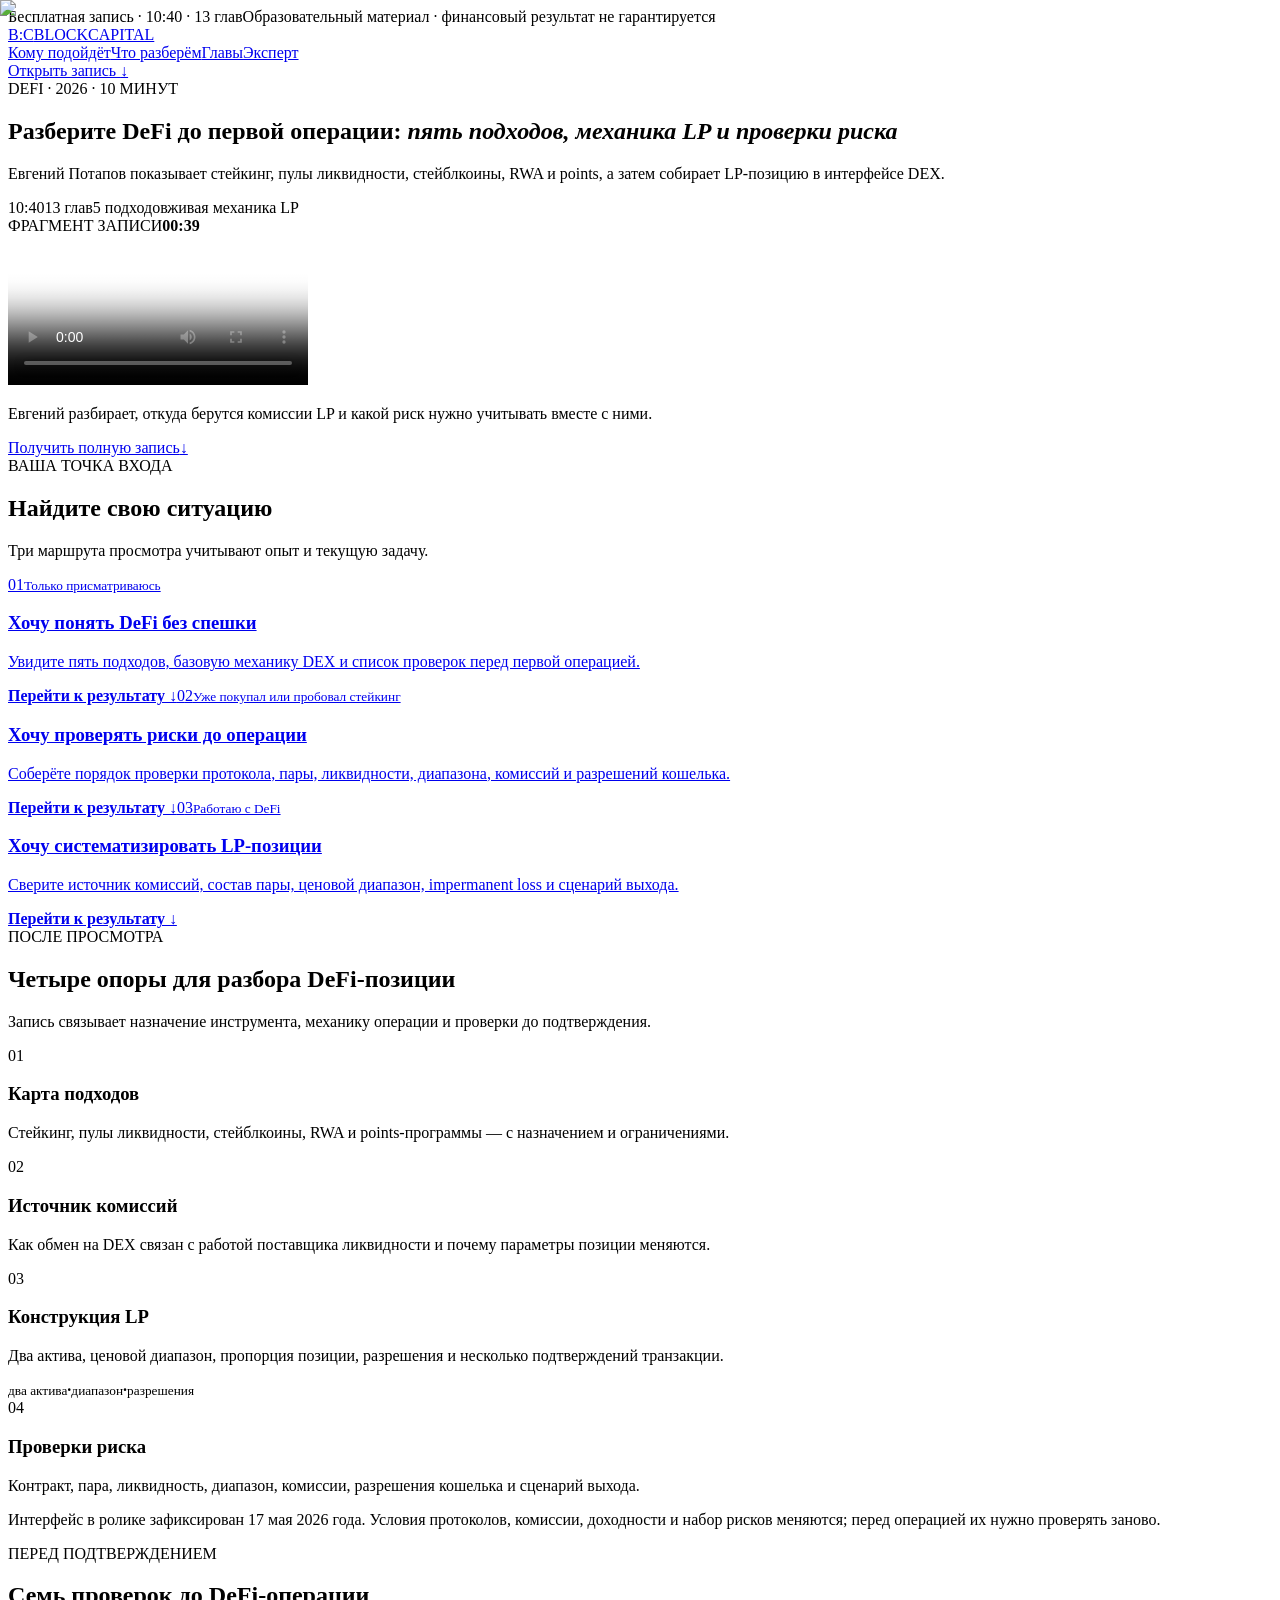
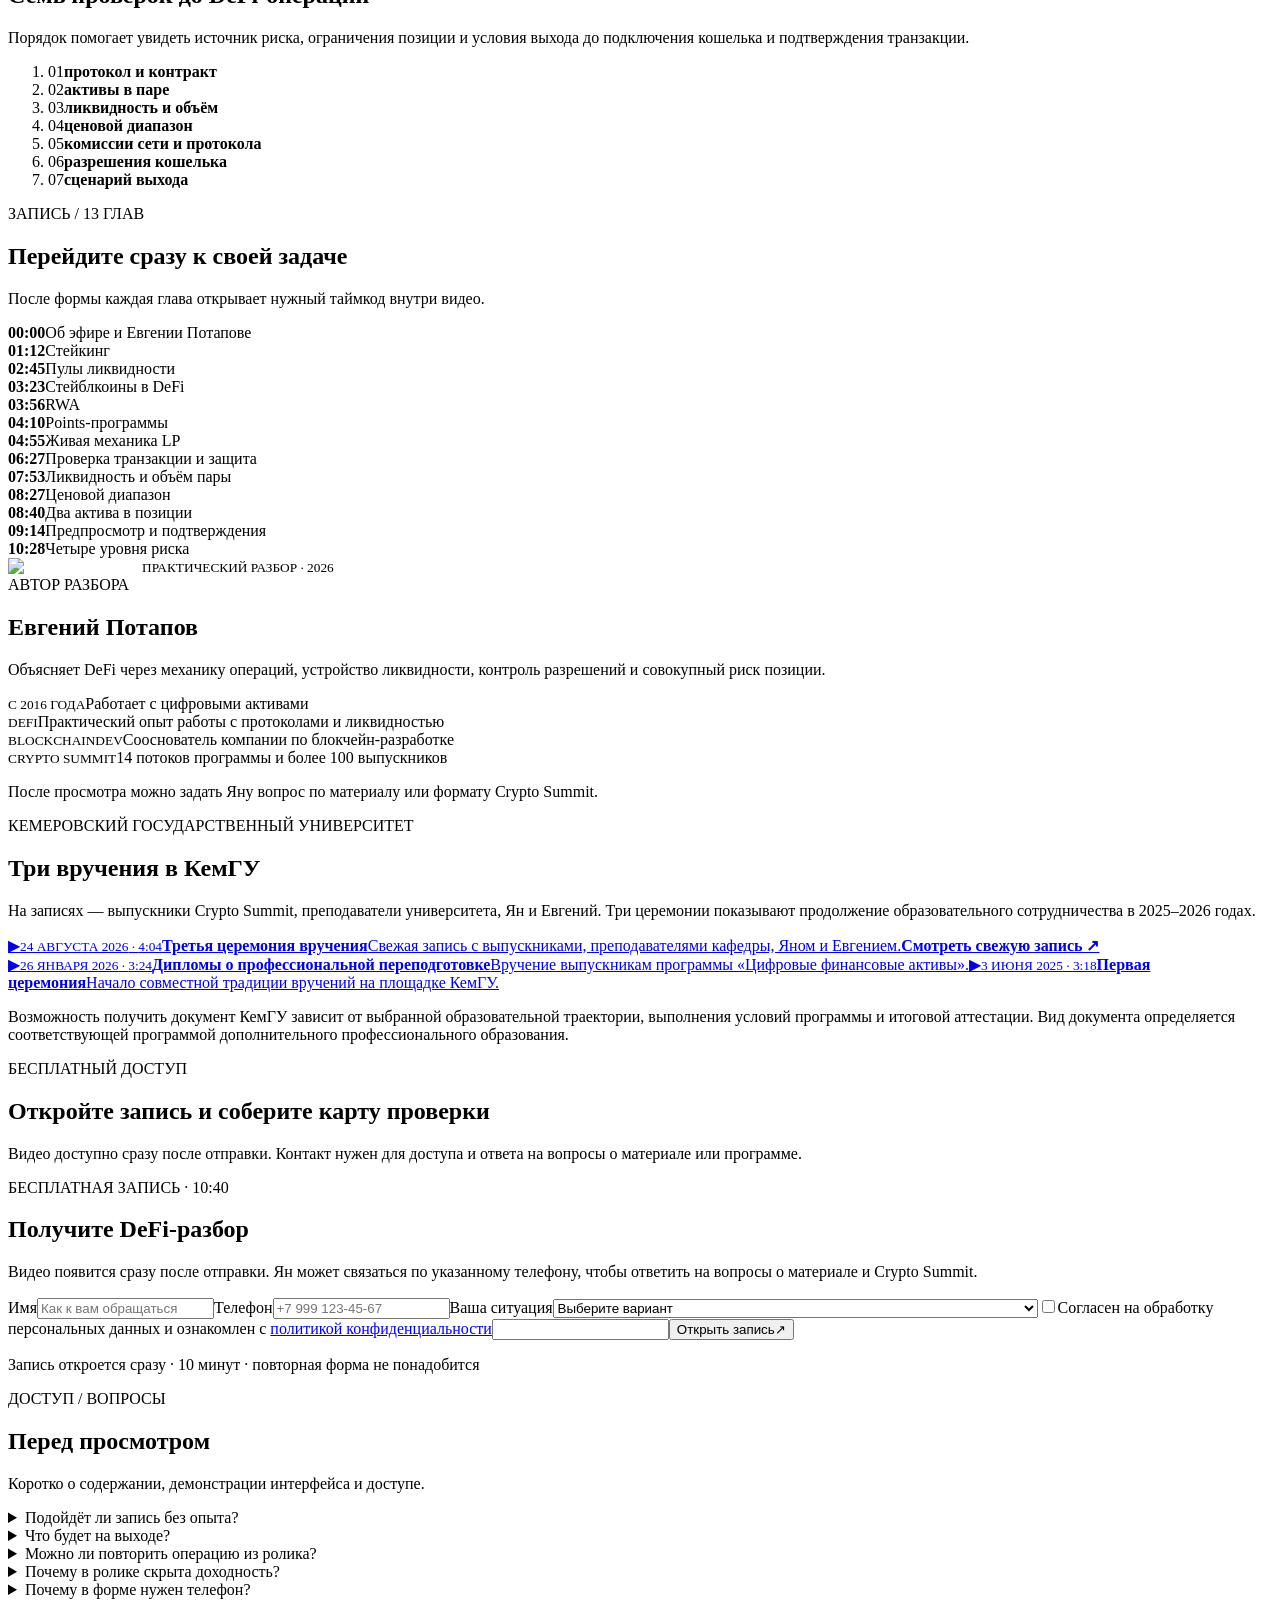
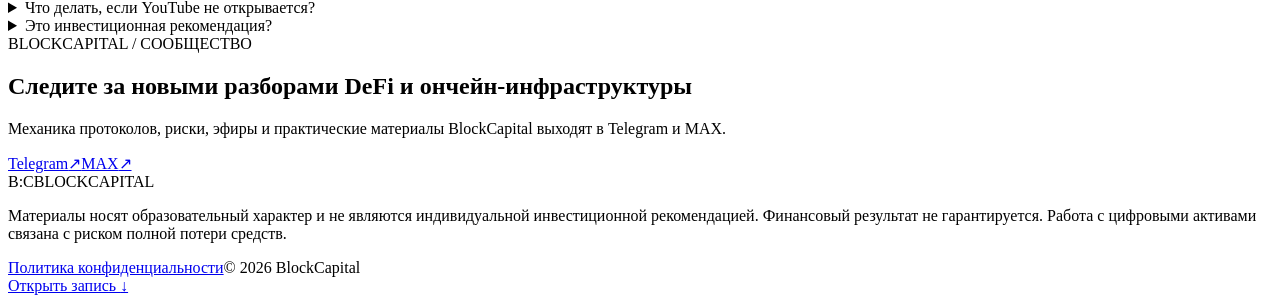
==== commit 3221d7cb: "Remove preferred contact field" ====
--- a/index.html
+++ b/index.html
@@ -1 +1 @@
-<!DOCTYPE html><html lang="ru"><head><meta charSet="utf-8"/><meta name="viewport" content="width=device-width, initial-scale=1"/><link rel="stylesheet" href="/cs15-defi-2026/_next/static/chunks/02k2xha4d5pce.css" data-precedence="next"/><link rel="preload" as="script" fetchPriority="low" href="/cs15-defi-2026/_next/static/chunks/16zqzdg1n588e.js"/><script src="/cs15-defi-2026/_next/static/chunks/0.8k6zpocwhxz.js" async=""></script><script src="/cs15-defi-2026/_next/static/chunks/0m_p1bxtorv5i.js" async=""></script><script src="/cs15-defi-2026/_next/static/chunks/turbopack-0n6_4y8o..1.k.js" async=""></script><script src="/cs15-defi-2026/_next/static/chunks/0g7ewx3bkljg5.js" async=""></script><script src="/cs15-defi-2026/_next/static/chunks/0d3tkj33oycf2.js" async=""></script><script src="/cs15-defi-2026/_next/static/chunks/09h~wlwp0.a4z.js" async=""></script><title>DeFi 2026: пять подходов, механика LP и риски</title><meta name="description" content="10-минутный образовательный разбор Евгения Потапова: стейкинг, пулы ликвидности, стейблкоины, RWA, points и проверки риска."/><meta name="robots" content="index, follow"/><meta property="og:title" content="DeFi 2026: разберите механику до первой операции"/><meta property="og:description" content="Пять подходов, живая механика LP и семь проверок риска в одном разборе."/><meta property="og:image" content="https://yanlukashin.github.io/cs15-defi-2026/og.png"/><meta property="og:image:width" content="1200"/><meta property="og:image:height" content="630"/><meta property="og:image:alt" content="DeFi 2026 — пять подходов, механика LP и риски"/><meta property="og:type" content="website"/><meta name="twitter:card" content="summary_large_image"/><meta name="twitter:title" content="DeFi 2026: механика LP и риски"/><meta name="twitter:description" content="Откройте бесплатную запись разбора Евгения Потапова."/><meta name="twitter:image" content="https://yanlukashin.github.io/cs15-defi-2026/og.png"/><link rel="shortcut icon" href="/cs15-defi-2026/favicon.svg"/><link rel="icon" href="/cs15-defi-2026/favicon.svg"/><script src="/cs15-defi-2026/_next/static/chunks/03~yq9q893hmn.js" noModule=""></script></head><body><div hidden=""><!--$--><!--/$--></div><main class="strategy-theme defi-theme"><div class="deadline replay-strip"><span>Бесплатная запись · 10:40 · 13 глав</span><span class="deadline-date">Образовательный материал · финансовый результат не гарантируется</span></div><nav class="nav shell" aria-label="Главная навигация"><a class="brand" href="#top" aria-label="BlockCapital — наверх"><span class="brand-mark">B:C</span><span>BLOCKCAPITAL</span></a><div class="nav-links"><a href="#segments">Кому подойдёт</a><a href="#inside">Что разберём</a><a href="#chapters">Главы</a><a href="#expert">Эксперт</a></div><a class="nav-cta" href="#access" data-metrika-goal="lead_form_cta_click" data-metrika-placement="nav">Открыть запись <span aria-hidden="true">↓</span></a></nav><section class="replay-hero shell strategy-hero defi-hero" id="top"><div class="replay-hero-copy"><div class="eyebrow">DEFI · 2026 · 10 МИНУТ</div><h1>Разберите DeFi до первой операции: <em>пять подходов, механика LP и проверки риска</em></h1><p>Евгений Потапов показывает стейкинг, пулы ликвидности, стейблкоины, RWA и points, а затем собирает LP-позицию в интерфейсе DEX.</p><div class="replay-proofline" aria-label="Параметры записи"><span>10:40</span><span>13 глав</span><span>5 подходов</span><span>живая механика LP</span></div></div><div class="teaser-card"><div class="teaser-label"><span>ФРАГМЕНТ ЗАПИСИ</span><strong>00:39</strong></div><div class="teaser-frame"><video controls="" playsInline="" preload="metadata" poster="/cs15-defi-2026/defi-teaser-poster.jpg"><source src="https://storage.yandexcloud.net/blockcapital-replay-media/teasers/defi-lp-risk-v1.mp4" type="video/mp4"/><track kind="captions" src="/cs15-defi-2026/defi-teaser.ru.vtt" srcLang="ru" label="Русские субтитры" default=""/></video></div><p>Евгений разбирает, откуда берутся комиссии LP и какой риск нужно учитывать вместе с ними.</p><a class="button teaser-cta" href="#access"><span>Получить полную запись</span><span aria-hidden="true">↓</span></a></div></section><section class="replay-segments" id="segments" data-analytics-view="segment_card_view"><div class="shell"><div class="section-heading split-heading"><span class="section-index light">ВАША ТОЧКА ВХОДА</span><h2>Найдите свою ситуацию</h2><p>Три маршрута просмотра учитывают опыт и текущую задачу.</p></div><div class="segment-grid"><a class="segment-card" href="#outcome-map" data-segment="novice"><span>0<!-- -->1</span><small>Только присматриваюсь</small><h3>Хочу понять DeFi без спешки</h3><p>Увидите пять подходов, базовую механику DEX и список проверок перед первой операцией.</p><strong>Перейти к результату ↓</strong></a><a class="segment-card" href="#outcome-checks" data-segment="system"><span>0<!-- -->2</span><small>Уже покупал или пробовал стейкинг</small><h3>Хочу проверять риски до операции</h3><p>Соберёте порядок проверки протокола, пары, ликвидности, диапазона, комиссий и разрешений кошелька.</p><strong>Перейти к результату ↓</strong></a><a class="segment-card" href="#outcome-position" data-segment="advanced"><span>0<!-- -->3</span><small>Работаю с DeFi</small><h3>Хочу систематизировать LP-позиции</h3><p>Сверите источник комиссий, состав пары, ценовой диапазон, impermanent loss и сценарий выхода.</p><strong>Перейти к результату ↓</strong></a></div></div></section><section class="replay-outcomes shell" id="inside"><div class="section-heading split-heading"><span class="section-index">ПОСЛЕ ПРОСМОТРА</span><h2>Четыре опоры для разбора DeFi-позиции</h2><p>Запись связывает назначение инструмента, механику операции и проверки до подтверждения.</p></div><div class="outcome-grid replay-outcome-grid"><article id="outcome-map"><span>01</span><h3>Карта подходов</h3><p>Стейкинг, пулы ликвидности, стейблкоины, RWA и points-программы — с назначением и ограничениями.</p></article><article id="outcome-fees"><span>02</span><h3>Источник комиссий</h3><p>Как обмен на DEX связан с работой поставщика ликвидности и почему параметры позиции меняются.</p></article><article id="outcome-position"><span>03</span><h3>Конструкция LP</h3><p>Два актива, ценовой диапазон, пропорция позиции, разрешения и несколько подтверждений транзакции.</p><div class="outcome-flow strategy-allocation" aria-label="Конструкция LP-позиции"><small>два актива</small><b>·</b><small>диапазон</small><b>·</b><small>разрешения</small></div></article><article id="outcome-checks"><span>04</span><h3>Проверки риска</h3><p>Контракт, пара, ликвидность, диапазон, комиссии, разрешения кошелька и сценарий выхода.</p></article></div><p class="source-note replay-disclaimer">Интерфейс в ролике зафиксирован 17 мая 2026 года. Условия протоколов, комиссии, доходности и набор рисков меняются; перед операцией их нужно проверять заново.</p></section><section class="replay-risks strategy-blueprint"><div class="shell replay-risks-grid"><div><span class="section-index light">ПЕРЕД ПОДТВЕРЖДЕНИЕМ</span><h2>Семь проверок до DeFi-операции</h2><p>Порядок помогает увидеть источник риска, ограничения позиции и условия выхода до подключения кошелька и подтверждения транзакции.</p></div><ol class="risk-chain"><li><span>0<!-- -->1</span><strong>протокол и контракт</strong></li><li><span>0<!-- -->2</span><strong>активы в паре</strong></li><li><span>0<!-- -->3</span><strong>ликвидность и объём</strong></li><li><span>0<!-- -->4</span><strong>ценовой диапазон</strong></li><li><span>0<!-- -->5</span><strong>комиссии сети и протокола</strong></li><li><span>0<!-- -->6</span><strong>разрешения кошелька</strong></li><li><span>0<!-- -->7</span><strong>сценарий выхода</strong></li></ol></div></section><section class="replay-chapters shell" id="chapters"><div class="section-heading split-heading"><span class="section-index">ЗАПИСЬ / 13 ГЛАВ</span><h2>Перейдите сразу к своей задаче</h2><p>После формы каждая глава открывает нужный таймкод внутри видео.</p></div><div class="chapter-list"><div class="chapter-row"><strong>00:00</strong><span>Об эфире и Евгении Потапове</span></div><div class="chapter-row"><strong>01:12</strong><span>Стейкинг</span></div><div class="chapter-row"><strong>02:45</strong><span>Пулы ликвидности</span></div><div class="chapter-row"><strong>03:23</strong><span>Стейблкоины в DeFi</span></div><div class="chapter-row"><strong>03:56</strong><span>RWA</span></div><div class="chapter-row"><strong>04:10</strong><span>Points-программы</span></div><div class="chapter-row"><strong>04:55</strong><span>Живая механика LP</span></div><div class="chapter-row"><strong>06:27</strong><span>Проверка транзакции и защита</span></div><div class="chapter-row"><strong>07:53</strong><span>Ликвидность и объём пары</span></div><div class="chapter-row"><strong>08:27</strong><span>Ценовой диапазон</span></div><div class="chapter-row"><strong>08:40</strong><span>Два актива в позиции</span></div><div class="chapter-row"><strong>09:14</strong><span>Предпросмотр и подтверждения</span></div><div class="chapter-row"><strong>10:28</strong><span>Четыре уровня риска</span></div></div></section><section class="expert replay-expert" id="expert"><div class="shell expert-grid"><div class="expert-photo"><img alt="Евгений Потапов" loading="lazy" width="1084" height="1650" decoding="async" data-nimg="1" style="color:transparent" src="/cs15-defi-2026/evgeniy-potapov.png"/><small>ПРАКТИЧЕСКИЙ РАЗБОР · 2026</small></div><div class="expert-copy"><span class="section-index">АВТОР РАЗБОРА</span><h2>Евгений Потапов</h2><p class="expert-lead">Объясняет DeFi через механику операций, устройство ликвидности, контроль разрешений и совокупный риск позиции.</p><div class="expert-credentials"><div><small>С 2016 ГОДА</small><span>Работает с цифровыми активами</span></div><div><small>DEFI</small><span>Практический опыт работы с протоколами и ликвидностью</span></div><div><small>BLOCKCHAINDEV</small><span>Сооснователь компании по блокчейн-разработке</span></div><div><small>CRYPTO SUMMIT</small><span>14 потоков программы и более 100 выпускников</span></div></div><p class="expert-note">После просмотра можно задать Яну вопрос по материалу или формату Crypto Summit.</p></div></div></section><section class="diploma-proof" id="kemgu" data-analytics-view="diploma_proof_view"><div class="shell"><div class="section-heading split-heading"><span class="section-index">КЕМЕРОВСКИЙ ГОСУДАРСТВЕННЫЙ УНИВЕРСИТЕТ</span><h2>Три вручения в КемГУ</h2><p>На записях — выпускники Crypto Summit, преподаватели университета, Ян и Евгений. Три церемонии показывают продолжение образовательного сотрудничества в 2025–2026 годах.</p></div><div class="diploma-grid"><a class="diploma-card diploma-card-main" href="https://www.youtube.com/watch?v=ZXWgJxbdxwY" target="_blank" rel="noreferrer" data-metrika-goal="diploma_video_click" data-metrika-placement="kemgu_2026_08"><span class="diploma-media"><img alt="Участники церемонии вручения в КемГУ в августе 2026 года" loading="lazy" decoding="async" data-nimg="fill" style="position:absolute;height:100%;width:100%;left:0;top:0;right:0;bottom:0;color:transparent" src="/cs15-defi-2026/diploma-2026-08.jpg"/><span class="diploma-play" aria-hidden="true">▶</span></span><span class="diploma-copy"><small>24 АВГУСТА 2026<!-- --> · <!-- -->4:04</small><strong>Третья церемония вручения</strong><span>Свежая запись с выпускниками, преподавателями кафедры, Яном и Евгением.</span><b>Смотреть свежую запись ↗</b></span></a><div class="diploma-archive"><a class="diploma-card diploma-card-small" href="https://www.youtube.com/watch?v=PVhKm6sStTE" target="_blank" rel="noreferrer" data-metrika-goal="diploma_video_click" data-metrika-placement="kemgu_winter"><span class="diploma-media"><img alt="Дипломы о профессиональной переподготовке" loading="lazy" decoding="async" data-nimg="fill" style="position:absolute;height:100%;width:100%;left:0;top:0;right:0;bottom:0;color:transparent" src="/cs15-defi-2026/diploma-2026-01.jpg"/><span class="diploma-play" aria-hidden="true">▶</span></span><span class="diploma-copy"><small>26 ЯНВАРЯ 2026<!-- --> · <!-- -->3:24</small><strong>Дипломы о профессиональной переподготовке</strong><span>Вручение выпускникам программы «Цифровые финансовые активы».</span></span></a><a class="diploma-card diploma-card-small" href="https://www.youtube.com/watch?v=ualdeNjdfhU" target="_blank" rel="noreferrer" data-metrika-goal="diploma_video_click" data-metrika-placement="kemgu_first"><span class="diploma-media"><img alt="Первая церемония" loading="lazy" decoding="async" data-nimg="fill" style="position:absolute;height:100%;width:100%;left:0;top:0;right:0;bottom:0;color:transparent" src="/cs15-defi-2026/diploma-2025.jpg"/><span class="diploma-play" aria-hidden="true">▶</span></span><span class="diploma-copy"><small>3 ИЮНЯ 2025<!-- --> · <!-- -->3:18</small><strong>Первая церемония</strong><span>Начало совместной традиции вручений на площадке КемГУ.</span></span></a></div></div><p class="diploma-note">Возможность получить документ КемГУ зависит от выбранной образовательной траектории, выполнения условий программы и итоговой аттестации. Вид документа определяется соответствующей программой дополнительного профессионального образования.</p></div></section><section class="replay-final" id="access"><div class="shell replay-final-grid"><div><span class="section-index light">БЕСПЛАТНЫЙ ДОСТУП</span><h2>Откройте запись и соберите карту проверки</h2><p>Видео доступно сразу после отправки. Контакт нужен для доступа и ответа на вопросы о материале или программе.</p></div><div class="lead-card lead-card-compact"><div class="lead-card-heading"><span>БЕСПЛАТНАЯ ЗАПИСЬ · 10:40</span><h2>Получите DeFi-разбор</h2><p>Видео появится сразу после отправки. Ян может связаться выбранным способом, чтобы ответить на вопросы о материале и Crypto Summit.</p></div><form class="lead-form" action="https://docs.google.com/forms/d/e/1FAIpQLScjNJ1AOi6W5T2NmS8Cq79_vSLirDXxcNVOVX635IZ_NVDBYg/formResponse" method="POST"><label><span>Имя</span><input type="text" autoComplete="name" placeholder="Как к вам обращаться" required="" name="entry.2101009105"/></label><label><span>Телефон</span><input type="tel" inputMode="tel" autoComplete="tel" placeholder="+7 999 123-45-67" pattern="[+0-9 ()-]{10,24}" required="" name="entry.1336810910"/></label><label><span>Ваша ситуация</span><select name="entry.714905290" required=""><option value="" disabled="" selected="">Выберите вариант</option><option value="Только присматриваюсь — опыта пока нет">Только присматриваюсь<!-- --> — <!-- -->Хочу понять DeFi без спешки</option><option value="Уже покупал(а) и продавал(а), есть небольшой портфель">Уже покупал или пробовал стейкинг<!-- --> — <!-- -->Хочу проверять риски до операции</option><option value="Есть опыт в DeFi и/или трейдинге, хочу систематизировать знания">Работаю с DeFi<!-- --> — <!-- -->Хочу систематизировать LP-позиции</option></select></label><label><span>Как удобнее связаться</span><select name="entry.104952516" required=""><option value="" disabled="" selected="">Выберите вариант</option><option value="WhatsApp">WhatsApp</option><option value="Звонок">Звонок</option></select></label><label class="form-consent"><input type="checkbox" required="" name="entry.1939626881" value="Согласен(на) на обработку персональных данных и ознакомлен(а) с политикой конфиденциальности: https://theblockcapital.ru/privacy"/><span>Согласен на обработку персональных данных и ознакомлен с<!-- --> <a href="https://theblockcapital.ru/privacy" target="_blank" rel="noreferrer">политикой конфиденциальности</a></span></label><input type="hidden" name="entry.1990915236" value="DeFi 2026 replay"/><input type="hidden" name="entry.1373947686" value="DEFI_2026_REPLAY_LEAD; version=defi_2026_v1; direct"/><input class="form-honeypot" type="text" tabindex="-1" autoComplete="off" name="website"/><button class="button lead-submit" type="submit"><span>Открыть запись</span><span aria-hidden="true">↗</span></button></form><p class="lead-security">Запись откроется сразу · 10 минут · повторная форма не понадобится</p></div></div></section><section class="faq shell"><div class="section-heading split-heading"><span class="section-index">ДОСТУП / ВОПРОСЫ</span><h2>Перед просмотром</h2><p>Коротко о содержании, демонстрации интерфейса и доступе.</p></div><div class="faq-list"><details><summary>Подойдёт ли запись без опыта?</summary><p>Да. В начале собрана карта подходов, после неё Евгений показывает механику LP и порядок проверки операции.</p></details><details><summary>Что будет на выходе?</summary><p>Карта пяти подходов, понимание роли поставщика ликвидности и семь пунктов для самостоятельной проверки позиции.</p></details><details><summary>Можно ли повторить операцию из ролика?</summary><p>Демонстрация показывает механику интерфейса. Параметры протокола и риски позиции нужно заново оценивать в момент собственной операции.</p></details><details><summary>Почему в ролике скрыта доходность?</summary><p>Показатель меняется и может создавать ложные ожидания. Разбор сосредоточен на механике, источнике комиссий и рисках.</p></details><details><summary>Почему в форме нужен телефон?</summary><p>Запись открывается сразу на сайте. Ян может связаться выбранным способом, чтобы ответить на вопросы по материалу и Crypto Summit.</p></details><details><summary>Что делать, если YouTube не открывается?</summary><p>На странице записи есть запасная ссылка. Повторная заявка не потребуется; команда сможет организовать альтернативный доступ по оставленному контакту.</p></details><details><summary>Это инвестиционная рекомендация?</summary><p>Нет. Материал объясняет механику DeFi и связанные риски. Индивидуальные решения зритель принимает самостоятельно.</p></details></div></section><section class="community-banner shell" aria-label="Каналы BlockCapital"><div class="community-banner-copy"><span class="section-index">BLOCKCAPITAL / СООБЩЕСТВО</span><h2>Следите за новыми разборами DeFi и ончейн-инфраструктуры</h2><p>Механика протоколов, риски, эфиры и практические материалы BlockCapital выходят в Telegram и MAX.</p></div><div class="community-actions"><a href="https://t.me/+LiCJxFbiWsYyOWJi" target="_blank" rel="noreferrer"><span>Telegram</span><span aria-hidden="true">↗</span></a><a href="https://max.ru/id4205431647_biz" target="_blank" rel="noreferrer"><span>MAX</span><span aria-hidden="true">↗</span></a></div></section><footer class="footer shell"><div class="brand"><span class="brand-mark">B:C</span><span>BLOCKCAPITAL</span></div><p>Материалы носят образовательный характер и не являются индивидуальной инвестиционной рекомендацией. Финансовый результат не гарантируется. Работа с цифровыми активами связана с риском полной потери средств.</p><div class="footer-links"><a href="https://theblockcapital.ru/privacy" target="_blank" rel="noreferrer">Политика конфиденциальности</a><span>© 2026 BlockCapital</span></div></footer><a class="mobile-cta" href="#access" data-metrika-goal="lead_form_cta_click" data-metrika-placement="mobile_fixed">Открыть запись <span aria-hidden="true">↓</span></a></main><!--$--><!--/$--><noscript><div><img src="https://mc.yandex.ru/watch/111287142" style="position:absolute;left:-9999px" alt=""/></div></noscript><script src="/cs15-defi-2026/_next/static/chunks/16zqzdg1n588e.js" id="_R_" async=""></script><script>(self.__next_f=self.__next_f||[]).push([0])</script><script>self.__next_f.push([1,"1:\"$Sreact.fragment\"\n2:I[39756,[\"/cs15-defi-2026/_next/static/chunks/0g7ewx3bkljg5.js\",\"/cs15-defi-2026/_next/static/chunks/0d3tkj33oycf2.js\"],\"default\"]\n3:I[37457,[\"/cs15-defi-2026/_next/static/chunks/0g7ewx3bkljg5.js\",\"/cs15-defi-2026/_next/static/chunks/0d3tkj33oycf2.js\"],\"default\"]\n4:I[79520,[\"/cs15-defi-2026/_next/static/chunks/0g7ewx3bkljg5.js\",\"/cs15-defi-2026/_next/static/chunks/0d3tkj33oycf2.js\"],\"\"]\n7:I[21757,[\"/cs15-defi-2026/_next/static/chunks/0g7ewx3bkljg5.js\",\"/cs15-defi-2026/_next/static/chunks/0d3tkj33oycf2.js\",\"/cs15-defi-2026/_next/static/chunks/09h~wlwp0.a4z.js\"],\"default\"]\n19:I[68027,[\"/cs15-defi-2026/_next/static/chunks/0g7ewx3bkljg5.js\",\"/cs15-defi-2026/_next/static/chunks/0d3tkj33oycf2.js\"],\"default\",1]\n:HL[\"/cs15-defi-2026/_next/static/chunks/02k2xha4d5pce.css\",\"style\"]\n5:T55d,"])</script><script>self.__next_f.push([1,"\n            (function(m,e,t,r,i,k,a){\n              m[i]=m[i]||function(){(m[i].a=m[i].a||[]).push(arguments)};\n              m[i].l=1*new Date();\n              for (var j=0;j\u003cdocument.scripts.length;j++) {\n                if (document.scripts[j].src===r) return;\n              }\n              k=e.createElement(t),a=e.getElementsByTagName(t)[0],k.async=1,k.src=r,a.parentNode.insertBefore(k,a);\n            })(window,document,'script','https://mc.yandex.ru/metrika/tag.js?id=111287142','ym');\n\n            ym(111287142,'init',{\n              ssr:true,\n              webvisor:true,\n              clickmap:true,\n              ecommerce:'dataLayer',\n              referrer:document.referrer,\n              url:location.href,\n              accurateTrackBounce:true,\n              trackLinks:true\n            });\n\n            document.addEventListener('click',function(event){\n              var target=event.target;\n              var link=target\u0026\u0026target.closest?target.closest('[data-metrika-goal]'):null;\n              if(link\u0026\u0026typeof window.ym==='function'){\n                var placement=link.getAttribute('data-metrika-placement')||'unknown';\n                var params={topic:'defi_2026',version:'defi_2026_v1',placement:placement};\n                window.ym(111287142,'reachGoal',link.getAttribute('data-metrika-goal'),params);\n              }\n            });\n          "])</script><script>self.__next_f.push([1,"6:[\"$\",\"div\",null,{\"children\":[\"$\",\"img\",null,{\"src\":\"https://mc.yandex.ru/watch/111287142\",\"style\":{\"position\":\"absolute\",\"left\":\"-9999px\"},\"alt\":\"\"}]}]\n"])</script><script>self.__next_f.push([1,"0:{\"P\":null,\"c\":[\"\",\"\"],\"q\":\"\",\"i\":false,\"f\":[[[\"\",{\"children\":[\"__PAGE__\",{}]},\"$undefined\",\"$undefined\",16],[[\"$\",\"$1\",\"c\",{\"children\":[[[\"$\",\"link\",\"0\",{\"rel\":\"stylesheet\",\"href\":\"/cs15-defi-2026/_next/static/chunks/02k2xha4d5pce.css\",\"precedence\":\"next\",\"crossOrigin\":\"$undefined\",\"nonce\":\"$undefined\"}],[\"$\",\"script\",\"script-0\",{\"src\":\"/cs15-defi-2026/_next/static/chunks/0g7ewx3bkljg5.js\",\"async\":true,\"nonce\":\"$undefined\"}],[\"$\",\"script\",\"script-1\",{\"src\":\"/cs15-defi-2026/_next/static/chunks/0d3tkj33oycf2.js\",\"async\":true,\"nonce\":\"$undefined\"}]],[\"$\",\"html\",null,{\"lang\":\"ru\",\"children\":[\"$\",\"body\",null,{\"children\":[[\"$\",\"$L2\",null,{\"parallelRouterKey\":\"children\",\"error\":\"$undefined\",\"errorStyles\":\"$undefined\",\"errorScripts\":\"$undefined\",\"template\":[\"$\",\"$L3\",null,{}],\"templateStyles\":\"$undefined\",\"templateScripts\":\"$undefined\",\"notFound\":[[[\"$\",\"title\",null,{\"children\":\"404: This page could not be found.\"}],[\"$\",\"div\",null,{\"style\":{\"fontFamily\":\"system-ui,\\\"Segoe UI\\\",Roboto,Helvetica,Arial,sans-serif,\\\"Apple Color Emoji\\\",\\\"Segoe UI Emoji\\\"\",\"height\":\"100vh\",\"textAlign\":\"center\",\"display\":\"flex\",\"flexDirection\":\"column\",\"alignItems\":\"center\",\"justifyContent\":\"center\"},\"children\":[\"$\",\"div\",null,{\"children\":[[\"$\",\"style\",null,{\"dangerouslySetInnerHTML\":{\"__html\":\"body{color:#000;background:#fff;margin:0}.next-error-h1{border-right:1px solid rgba(0,0,0,.3)}@media (prefers-color-scheme:dark){body{color:#fff;background:#000}.next-error-h1{border-right:1px solid rgba(255,255,255,.3)}}\"}}],[\"$\",\"h1\",null,{\"className\":\"next-error-h1\",\"style\":{\"display\":\"inline-block\",\"margin\":\"0 20px 0 0\",\"padding\":\"0 23px 0 0\",\"fontSize\":24,\"fontWeight\":500,\"verticalAlign\":\"top\",\"lineHeight\":\"49px\"},\"children\":404}],[\"$\",\"div\",null,{\"style\":{\"display\":\"inline-block\"},\"children\":[\"$\",\"h2\",null,{\"style\":{\"fontSize\":14,\"fontWeight\":400,\"lineHeight\":\"49px\",\"margin\":0},\"children\":\"This page could not be found.\"}]}]]}]}]],[]],\"forbidden\":\"$undefined\",\"unauthorized\":\"$undefined\"}],[\"$\",\"$L4\",null,{\"id\":\"yandex-metrika\",\"strategy\":\"afterInteractive\",\"children\":\"$5\"}],[\"$\",\"noscript\",null,{\"children\":\"$6\"}]]}]}]]}],{\"children\":[[\"$\",\"$1\",\"c\",{\"children\":[[\"$\",\"main\",null,{\"className\":\"strategy-theme defi-theme\",\"children\":[[\"$\",\"$L7\",null,{}],[\"$\",\"div\",null,{\"className\":\"deadline replay-strip\",\"children\":[[\"$\",\"span\",null,{\"children\":\"Бесплатная запись · 10:40 · 13 глав\"}],[\"$\",\"span\",null,{\"className\":\"deadline-date\",\"children\":\"Образовательный материал · финансовый результат не гарантируется\"}]]}],[\"$\",\"nav\",null,{\"className\":\"nav shell\",\"aria-label\":\"Главная навигация\",\"children\":[[\"$\",\"a\",null,{\"className\":\"brand\",\"href\":\"#top\",\"aria-label\":\"BlockCapital — наверх\",\"children\":[[\"$\",\"span\",null,{\"className\":\"brand-mark\",\"children\":\"B:C\"}],[\"$\",\"span\",null,{\"children\":\"BLOCKCAPITAL\"}]]}],\"$L8\",\"$L9\"]}],\"$La\",\"$Lb\",\"$Lc\",\"$Ld\",\"$Le\",\"$Lf\",\"$L10\",\"$L11\",\"$L12\",\"$L13\",\"$L14\",\"$L15\"]}],[\"$L16\"],\"$L17\"]}],{},null,false,null]},null,false,null],\"$L18\",false]],\"m\":\"$undefined\",\"G\":[\"$19\",[\"$L1a\"]],\"S\":true,\"h\":null,\"s\":\"$undefined\",\"l\":\"$undefined\",\"p\":\"$undefined\",\"d\":\"$undefined\",\"b\":\"P8s-FkdQMSI3ntdUEzxdI\"}\n"])</script><script>self.__next_f.push([1,"1b:I[20348,[\"/cs15-defi-2026/_next/static/chunks/0g7ewx3bkljg5.js\",\"/cs15-defi-2026/_next/static/chunks/0d3tkj33oycf2.js\",\"/cs15-defi-2026/_next/static/chunks/09h~wlwp0.a4z.js\"],\"default\"]\n1c:I[5500,[\"/cs15-defi-2026/_next/static/chunks/0g7ewx3bkljg5.js\",\"/cs15-defi-2026/_next/static/chunks/0d3tkj33oycf2.js\",\"/cs15-defi-2026/_next/static/chunks/09h~wlwp0.a4z.js\"],\"Image\"]\n1d:I[95147,[\"/cs15-defi-2026/_next/static/chunks/0g7ewx3bkljg5.js\",\"/cs15-defi-2026/_next/static/chunks/0d3tkj33oycf2.js\",\"/cs15-defi-2026/_next/static/chunks/09h~wlwp0.a4z.js\"],\"default\"]\n1e:I[29194,[\"/cs15-defi-2026/_next/static/chunks/0g7ewx3bkljg5.js\",\"/cs15-defi-2026/_next/static/chunks/0d3tkj33oycf2.js\",\"/cs15-defi-2026/_next/static/chunks/09h~wlwp0.a4z.js\"],\"default\"]\n1f:I[97367,[\"/cs15-defi-2026/_next/static/chunks/0g7ewx3bkljg5.js\",\"/cs15-defi-2026/_next/static/chunks/0d3tkj33oycf2.js\"],\"OutletBoundary\"]\n20:\"$Sreact.suspense\"\n22:I[97367,[\"/cs15-defi-2026/_next/static/chunks/0g7ewx3bkljg5.js\",\"/cs15-defi-2026/_next/static/chunks/0d3tkj33oycf2.js\"],\"ViewportBoundary\"]\n24:I[97367,[\"/cs15-defi-2026/_next/static/chunks/0g7ewx3bkljg5.js\",\"/cs15-defi-2026/_next/static/chunks/0d3tkj33oycf2.js\"],\"MetadataBoundary\"]\n8:[\"$\",\"div\",null,{\"className\":\"nav-links\",\"children\":[[\"$\",\"a\",null,{\"href\":\"#segments\",\"children\":\"Кому подойдёт\"}],[\"$\",\"a\",null,{\"href\":\"#inside\",\"children\":\"Что разберём\"}],[\"$\",\"a\",null,{\"href\":\"#chapters\",\"children\":\"Главы\"}],[\"$\",\"a\",null,{\"href\":\"#expert\",\"children\":\"Эксперт\"}]]}]\n9:[\"$\",\"a\",null,{\"className\":\"nav-cta\",\"href\":\"#access\",\"data-metrika-goal\":\"lead_form_cta_click\",\"data-metrika-placement\":\"nav\",\"children\":[\"Открыть запись \",[\"$\",\"span\",null,{\"aria-hidden\":\"true\",\"children\":\"↓\"}]]}]\na:[\"$\",\"section\",null,{\"className\":\"replay-hero shell strategy-hero defi-hero\",\"id\":\"top\",\"children\":[[\"$\",\"div\",null,{\"className\":\"replay-hero-copy\",\"children\":[[\"$\",\"div\",null,{\"className\":\"eyebrow\",\"children\":\"DEFI · 2026 · 10 МИНУТ\"}],[\"$\",\"h1\",null,{\"children\":[\"Разберите DeFi до первой операции: \",[\"$\",\"em\",null,{\"children\":\"пять подходов, механика LP и проверки риска\"}]]}],[\"$\",\"p\",null,{\"children\":\"Евгений Потапов показывает стейкинг, пулы ликвидности, стейблкоины, RWA и points, а затем собирает LP-позицию в интерфейсе DEX.\"}],[\"$\",\"div\",null,{\"className\":\"replay-proofline\",\"aria-label\":\"Параметры записи\",\"children\":[[\"$\",\"span\",null,{\"children\":\"10:40\"}],[\"$\",\"span\",null,{\"children\":\"13 глав\"}],[\"$\",\"span\",null,{\"children\":\"5 подходов\"}],[\"$\",\"span\",null,{\"children\":\"живая механика LP\"}]]}]]}],[\"$\",\"$L1b\",null,{\"assetBase\":\"/cs15-defi-2026\"}]]}]\n"])</script><script>self.__next_f.push([1,"b:[\"$\",\"section\",null,{\"className\":\"replay-segments\",\"id\":\"segments\",\"data-analytics-view\":\"segment_card_view\",\"children\":[\"$\",\"div\",null,{\"className\":\"shell\",\"children\":[[\"$\",\"div\",null,{\"className\":\"section-heading split-heading\",\"children\":[[\"$\",\"span\",null,{\"className\":\"section-index light\",\"children\":\"ВАША ТОЧКА ВХОДА\"}],[\"$\",\"h2\",null,{\"children\":\"Найдите свою ситуацию\"}],[\"$\",\"p\",null,{\"children\":\"Три маршрута просмотра учитывают опыт и текущую задачу.\"}]]}],[\"$\",\"div\",null,{\"className\":\"segment-grid\",\"children\":[[\"$\",\"a\",\"novice\",{\"className\":\"segment-card\",\"href\":\"#outcome-map\",\"data-segment\":\"novice\",\"children\":[[\"$\",\"span\",null,{\"children\":[\"0\",1]}],[\"$\",\"small\",null,{\"children\":\"Только присматриваюсь\"}],[\"$\",\"h3\",null,{\"children\":\"Хочу понять DeFi без спешки\"}],[\"$\",\"p\",null,{\"children\":\"Увидите пять подходов, базовую механику DEX и список проверок перед первой операцией.\"}],[\"$\",\"strong\",null,{\"children\":\"Перейти к результату ↓\"}]]}],[\"$\",\"a\",\"system\",{\"className\":\"segment-card\",\"href\":\"#outcome-checks\",\"data-segment\":\"system\",\"children\":[[\"$\",\"span\",null,{\"children\":[\"0\",2]}],[\"$\",\"small\",null,{\"children\":\"Уже покупал или пробовал стейкинг\"}],[\"$\",\"h3\",null,{\"children\":\"Хочу проверять риски до операции\"}],[\"$\",\"p\",null,{\"children\":\"Соберёте порядок проверки протокола, пары, ликвидности, диапазона, комиссий и разрешений кошелька.\"}],[\"$\",\"strong\",null,{\"children\":\"Перейти к результату ↓\"}]]}],[\"$\",\"a\",\"advanced\",{\"className\":\"segment-card\",\"href\":\"#outcome-position\",\"data-segment\":\"advanced\",\"children\":[[\"$\",\"span\",null,{\"children\":[\"0\",3]}],[\"$\",\"small\",null,{\"children\":\"Работаю с DeFi\"}],[\"$\",\"h3\",null,{\"children\":\"Хочу систематизировать LP-позиции\"}],[\"$\",\"p\",null,{\"children\":\"Сверите источник комиссий, состав пары, ценовой диапазон, impermanent loss и сценарий выхода.\"}],[\"$\",\"strong\",null,{\"children\":\"Перейти к результату ↓\"}]]}]]}]]}]}]\n"])</script><script>self.__next_f.push([1,"c:[\"$\",\"section\",null,{\"className\":\"replay-outcomes shell\",\"id\":\"inside\",\"children\":[[\"$\",\"div\",null,{\"className\":\"section-heading split-heading\",\"children\":[[\"$\",\"span\",null,{\"className\":\"section-index\",\"children\":\"ПОСЛЕ ПРОСМОТРА\"}],[\"$\",\"h2\",null,{\"children\":\"Четыре опоры для разбора DeFi-позиции\"}],[\"$\",\"p\",null,{\"children\":\"Запись связывает назначение инструмента, механику операции и проверки до подтверждения.\"}]]}],[\"$\",\"div\",null,{\"className\":\"outcome-grid replay-outcome-grid\",\"children\":[[\"$\",\"article\",\"outcome-map\",{\"id\":\"outcome-map\",\"children\":[[\"$\",\"span\",null,{\"children\":\"01\"}],[\"$\",\"h3\",null,{\"children\":\"Карта подходов\"}],[\"$\",\"p\",null,{\"children\":\"Стейкинг, пулы ликвидности, стейблкоины, RWA и points-программы — с назначением и ограничениями.\"}],null]}],[\"$\",\"article\",\"outcome-fees\",{\"id\":\"outcome-fees\",\"children\":[[\"$\",\"span\",null,{\"children\":\"02\"}],[\"$\",\"h3\",null,{\"children\":\"Источник комиссий\"}],[\"$\",\"p\",null,{\"children\":\"Как обмен на DEX связан с работой поставщика ликвидности и почему параметры позиции меняются.\"}],null]}],[\"$\",\"article\",\"outcome-position\",{\"id\":\"outcome-position\",\"children\":[[\"$\",\"span\",null,{\"children\":\"03\"}],[\"$\",\"h3\",null,{\"children\":\"Конструкция LP\"}],[\"$\",\"p\",null,{\"children\":\"Два актива, ценовой диапазон, пропорция позиции, разрешения и несколько подтверждений транзакции.\"}],[\"$\",\"div\",null,{\"className\":\"outcome-flow strategy-allocation\",\"aria-label\":\"Конструкция LP-позиции\",\"children\":[[\"$\",\"small\",null,{\"children\":\"два актива\"}],[\"$\",\"b\",null,{\"children\":\"·\"}],[\"$\",\"small\",null,{\"children\":\"диапазон\"}],[\"$\",\"b\",null,{\"children\":\"·\"}],[\"$\",\"small\",null,{\"children\":\"разрешения\"}]]}]]}],[\"$\",\"article\",\"outcome-checks\",{\"id\":\"outcome-checks\",\"children\":[[\"$\",\"span\",null,{\"children\":\"04\"}],[\"$\",\"h3\",null,{\"children\":\"Проверки риска\"}],[\"$\",\"p\",null,{\"children\":\"Контракт, пара, ликвидность, диапазон, комиссии, разрешения кошелька и сценарий выхода.\"}],null]}]]}],[\"$\",\"p\",null,{\"className\":\"source-note replay-disclaimer\",\"children\":\"Интерфейс в ролике зафиксирован 17 мая 2026 года. Условия протоколов, комиссии, доходности и набор рисков меняются; перед операцией их нужно проверять заново.\"}]]}]\n"])</script><script>self.__next_f.push([1,"d:[\"$\",\"section\",null,{\"className\":\"replay-risks strategy-blueprint\",\"children\":[\"$\",\"div\",null,{\"className\":\"shell replay-risks-grid\",\"children\":[[\"$\",\"div\",null,{\"children\":[[\"$\",\"span\",null,{\"className\":\"section-index light\",\"children\":\"ПЕРЕД ПОДТВЕРЖДЕНИЕМ\"}],[\"$\",\"h2\",null,{\"children\":\"Семь проверок до DeFi-операции\"}],[\"$\",\"p\",null,{\"children\":\"Порядок помогает увидеть источник риска, ограничения позиции и условия выхода до подключения кошелька и подтверждения транзакции.\"}]]}],[\"$\",\"ol\",null,{\"className\":\"risk-chain\",\"children\":[[\"$\",\"li\",\"протокол и контракт\",{\"children\":[[\"$\",\"span\",null,{\"children\":[\"0\",1]}],[\"$\",\"strong\",null,{\"children\":\"протокол и контракт\"}]]}],[\"$\",\"li\",\"активы в паре\",{\"children\":[[\"$\",\"span\",null,{\"children\":[\"0\",2]}],[\"$\",\"strong\",null,{\"children\":\"активы в паре\"}]]}],[\"$\",\"li\",\"ликвидность и объём\",{\"children\":[[\"$\",\"span\",null,{\"children\":[\"0\",3]}],[\"$\",\"strong\",null,{\"children\":\"ликвидность и объём\"}]]}],[\"$\",\"li\",\"ценовой диапазон\",{\"children\":[[\"$\",\"span\",null,{\"children\":[\"0\",4]}],[\"$\",\"strong\",null,{\"children\":\"ценовой диапазон\"}]]}],[\"$\",\"li\",\"комиссии сети и протокола\",{\"children\":[[\"$\",\"span\",null,{\"children\":[\"0\",5]}],[\"$\",\"strong\",null,{\"children\":\"комиссии сети и протокола\"}]]}],[\"$\",\"li\",\"разрешения кошелька\",{\"children\":[[\"$\",\"span\",null,{\"children\":[\"0\",6]}],[\"$\",\"strong\",null,{\"children\":\"разрешения кошелька\"}]]}],[\"$\",\"li\",\"сценарий выхода\",{\"children\":[[\"$\",\"span\",null,{\"children\":[\"0\",7]}],[\"$\",\"strong\",null,{\"children\":\"сценарий выхода\"}]]}]]}]]}]}]\n"])</script><script>self.__next_f.push([1,"e:[\"$\",\"section\",null,{\"className\":\"replay-chapters shell\",\"id\":\"chapters\",\"children\":[[\"$\",\"div\",null,{\"className\":\"section-heading split-heading\",\"children\":[[\"$\",\"span\",null,{\"className\":\"section-index\",\"children\":\"ЗАПИСЬ / 13 ГЛАВ\"}],[\"$\",\"h2\",null,{\"children\":\"Перейдите сразу к своей задаче\"}],[\"$\",\"p\",null,{\"children\":\"После формы каждая глава открывает нужный таймкод внутри видео.\"}]]}],[\"$\",\"div\",null,{\"className\":\"chapter-list\",\"children\":[[\"$\",\"div\",\"00:00\",{\"className\":\"chapter-row\",\"children\":[[\"$\",\"strong\",null,{\"children\":\"00:00\"}],[\"$\",\"span\",null,{\"children\":\"Об эфире и Евгении Потапове\"}]]}],[\"$\",\"div\",\"01:12\",{\"className\":\"chapter-row\",\"children\":[[\"$\",\"strong\",null,{\"children\":\"01:12\"}],[\"$\",\"span\",null,{\"children\":\"Стейкинг\"}]]}],[\"$\",\"div\",\"02:45\",{\"className\":\"chapter-row\",\"children\":[[\"$\",\"strong\",null,{\"children\":\"02:45\"}],[\"$\",\"span\",null,{\"children\":\"Пулы ликвидности\"}]]}],[\"$\",\"div\",\"03:23\",{\"className\":\"chapter-row\",\"children\":[[\"$\",\"strong\",null,{\"children\":\"03:23\"}],[\"$\",\"span\",null,{\"children\":\"Стейблкоины в DeFi\"}]]}],[\"$\",\"div\",\"03:56\",{\"className\":\"chapter-row\",\"children\":[[\"$\",\"strong\",null,{\"children\":\"03:56\"}],[\"$\",\"span\",null,{\"children\":\"RWA\"}]]}],[\"$\",\"div\",\"04:10\",{\"className\":\"chapter-row\",\"children\":[[\"$\",\"strong\",null,{\"children\":\"04:10\"}],[\"$\",\"span\",null,{\"children\":\"Points-программы\"}]]}],[\"$\",\"div\",\"04:55\",{\"className\":\"chapter-row\",\"children\":[[\"$\",\"strong\",null,{\"children\":\"04:55\"}],[\"$\",\"span\",null,{\"children\":\"Живая механика LP\"}]]}],[\"$\",\"div\",\"06:27\",{\"className\":\"chapter-row\",\"children\":[[\"$\",\"strong\",null,{\"children\":\"06:27\"}],[\"$\",\"span\",null,{\"children\":\"Проверка транзакции и защита\"}]]}],[\"$\",\"div\",\"07:53\",{\"className\":\"chapter-row\",\"children\":[[\"$\",\"strong\",null,{\"children\":\"07:53\"}],[\"$\",\"span\",null,{\"children\":\"Ликвидность и объём пары\"}]]}],[\"$\",\"div\",\"08:27\",{\"className\":\"chapter-row\",\"children\":[[\"$\",\"strong\",null,{\"children\":\"08:27\"}],[\"$\",\"span\",null,{\"children\":\"Ценовой диапазон\"}]]}],[\"$\",\"div\",\"08:40\",{\"className\":\"chapter-row\",\"children\":[[\"$\",\"strong\",null,{\"children\":\"08:40\"}],[\"$\",\"span\",null,{\"children\":\"Два актива в позиции\"}]]}],[\"$\",\"div\",\"09:14\",{\"className\":\"chapter-row\",\"children\":[[\"$\",\"strong\",null,{\"children\":\"09:14\"}],[\"$\",\"span\",null,{\"children\":\"Предпросмотр и подтверждения\"}]]}],[\"$\",\"div\",\"10:28\",{\"className\":\"chapter-row\",\"children\":[[\"$\",\"strong\",null,{\"children\":\"10:28\"}],[\"$\",\"span\",null,{\"children\":\"Четыре уровня риска\"}]]}]]}]]}]\n"])</script><script>self.__next_f.push([1,"f:[\"$\",\"section\",null,{\"className\":\"expert replay-expert\",\"id\":\"expert\",\"children\":[\"$\",\"div\",null,{\"className\":\"shell expert-grid\",\"children\":[[\"$\",\"div\",null,{\"className\":\"expert-photo\",\"children\":[[\"$\",\"$L1c\",null,{\"src\":\"/cs15-defi-2026/evgeniy-potapov.png\",\"alt\":\"Евгений Потапов\",\"width\":1084,\"height\":1650,\"sizes\":\"(max-width: 720px) calc(100vw - 36px), (max-width: 1100px) 330px, 420px\"}],[\"$\",\"small\",null,{\"children\":\"ПРАКТИЧЕСКИЙ РАЗБОР · 2026\"}]]}],[\"$\",\"div\",null,{\"className\":\"expert-copy\",\"children\":[[\"$\",\"span\",null,{\"className\":\"section-index\",\"children\":\"АВТОР РАЗБОРА\"}],[\"$\",\"h2\",null,{\"children\":\"Евгений Потапов\"}],[\"$\",\"p\",null,{\"className\":\"expert-lead\",\"children\":\"Объясняет DeFi через механику операций, устройство ликвидности, контроль разрешений и совокупный риск позиции.\"}],[\"$\",\"div\",null,{\"className\":\"expert-credentials\",\"children\":[[\"$\",\"div\",null,{\"children\":[[\"$\",\"small\",null,{\"children\":\"С 2016 ГОДА\"}],[\"$\",\"span\",null,{\"children\":\"Работает с цифровыми активами\"}]]}],[\"$\",\"div\",null,{\"children\":[[\"$\",\"small\",null,{\"children\":\"DEFI\"}],[\"$\",\"span\",null,{\"children\":\"Практический опыт работы с протоколами и ликвидностью\"}]]}],[\"$\",\"div\",null,{\"children\":[[\"$\",\"small\",null,{\"children\":\"BLOCKCHAINDEV\"}],[\"$\",\"span\",null,{\"children\":\"Сооснователь компании по блокчейн-разработке\"}]]}],[\"$\",\"div\",null,{\"children\":[[\"$\",\"small\",null,{\"children\":\"CRYPTO SUMMIT\"}],[\"$\",\"span\",null,{\"children\":\"14 потоков программы и более 100 выпускников\"}]]}]]}],[\"$\",\"p\",null,{\"className\":\"expert-note\",\"children\":\"После просмотра можно задать Яну вопрос по материалу или формату Crypto Summit.\"}]]}]]}]}]\n"])</script><script>self.__next_f.push([1,"10:[\"$\",\"section\",null,{\"className\":\"diploma-proof\",\"id\":\"kemgu\",\"data-analytics-view\":\"diploma_proof_view\",\"children\":[\"$\",\"div\",null,{\"className\":\"shell\",\"children\":[[\"$\",\"div\",null,{\"className\":\"section-heading split-heading\",\"children\":[[\"$\",\"span\",null,{\"className\":\"section-index\",\"children\":\"КЕМЕРОВСКИЙ ГОСУДАРСТВЕННЫЙ УНИВЕРСИТЕТ\"}],[\"$\",\"h2\",null,{\"children\":\"Три вручения в КемГУ\"}],[\"$\",\"p\",null,{\"children\":\"На записях — выпускники Crypto Summit, преподаватели университета, Ян и Евгений. Три церемонии показывают продолжение образовательного сотрудничества в 2025–2026 годах.\"}]]}],[\"$\",\"div\",null,{\"className\":\"diploma-grid\",\"children\":[[\"$\",\"a\",null,{\"className\":\"diploma-card diploma-card-main\",\"href\":\"https://www.youtube.com/watch?v=ZXWgJxbdxwY\",\"target\":\"_blank\",\"rel\":\"noreferrer\",\"data-metrika-goal\":\"diploma_video_click\",\"data-metrika-placement\":\"kemgu_2026_08\",\"children\":[[\"$\",\"span\",null,{\"className\":\"diploma-media\",\"children\":[[\"$\",\"$L1c\",null,{\"src\":\"/cs15-defi-2026/diploma-2026-08.jpg\",\"alt\":\"Участники церемонии вручения в КемГУ в августе 2026 года\",\"fill\":true,\"sizes\":\"(max-width: 900px) calc(100vw - 36px), 62vw\"}],[\"$\",\"span\",null,{\"className\":\"diploma-play\",\"aria-hidden\":\"true\",\"children\":\"▶\"}]]}],[\"$\",\"span\",null,{\"className\":\"diploma-copy\",\"children\":[[\"$\",\"small\",null,{\"children\":[\"24 АВГУСТА 2026\",\" · \",\"4:04\"]}],[\"$\",\"strong\",null,{\"children\":\"Третья церемония вручения\"}],[\"$\",\"span\",null,{\"children\":\"Свежая запись с выпускниками, преподавателями кафедры, Яном и Евгением.\"}],[\"$\",\"b\",null,{\"children\":\"Смотреть свежую запись ↗\"}]]}]]}],[\"$\",\"div\",null,{\"className\":\"diploma-archive\",\"children\":[[\"$\",\"a\",\"winter\",{\"className\":\"diploma-card diploma-card-small\",\"href\":\"https://www.youtube.com/watch?v=PVhKm6sStTE\",\"target\":\"_blank\",\"rel\":\"noreferrer\",\"data-metrika-goal\":\"diploma_video_click\",\"data-metrika-placement\":\"kemgu_winter\",\"children\":[[\"$\",\"span\",null,{\"className\":\"diploma-media\",\"children\":[[\"$\",\"$L1c\",null,{\"src\":\"/cs15-defi-2026/diploma-2026-01.jpg\",\"alt\":\"Дипломы о профессиональной переподготовке\",\"fill\":true,\"sizes\":\"(max-width: 900px) calc(100vw - 36px), 32vw\"}],[\"$\",\"span\",null,{\"className\":\"diploma-play\",\"aria-hidden\":\"true\",\"children\":\"▶\"}]]}],[\"$\",\"span\",null,{\"className\":\"diploma-copy\",\"children\":[[\"$\",\"small\",null,{\"children\":[\"26 ЯНВАРЯ 2026\",\" · \",\"3:24\"]}],[\"$\",\"strong\",null,{\"children\":\"Дипломы о профессиональной переподготовке\"}],[\"$\",\"span\",null,{\"children\":\"Вручение выпускникам программы «Цифровые финансовые активы».\"}]]}]]}],[\"$\",\"a\",\"first\",{\"className\":\"diploma-card diploma-card-small\",\"href\":\"https://www.youtube.com/watch?v=ualdeNjdfhU\",\"target\":\"_blank\",\"rel\":\"noreferrer\",\"data-metrika-goal\":\"diploma_video_click\",\"data-metrika-placement\":\"kemgu_first\",\"children\":[[\"$\",\"span\",null,{\"className\":\"diploma-media\",\"children\":[[\"$\",\"$L1c\",null,{\"src\":\"/cs15-defi-2026/diploma-2025.jpg\",\"alt\":\"Первая церемония\",\"fill\":true,\"sizes\":\"(max-width: 900px) calc(100vw - 36px), 32vw\"}],[\"$\",\"span\",null,{\"className\":\"diploma-play\",\"aria-hidden\":\"true\",\"children\":\"▶\"}]]}],[\"$\",\"span\",null,{\"className\":\"diploma-copy\",\"children\":[[\"$\",\"small\",null,{\"children\":[\"3 ИЮНЯ 2025\",\" · \",\"3:18\"]}],[\"$\",\"strong\",null,{\"children\":\"Первая церемония\"}],[\"$\",\"span\",null,{\"children\":\"Начало совместной традиции вручений на площадке КемГУ.\"}]]}]]}]]}]]}],[\"$\",\"p\",null,{\"className\":\"diploma-note\",\"children\":\"Возможность получить документ КемГУ зависит от выбранной образовательной траектории, выполнения условий программы и итоговой аттестации. Вид документа определяется соответствующей программой дополнительного профессионального образования.\"}]]}]}]\n"])</script><script>self.__next_f.push([1,"11:[\"$\",\"section\",null,{\"className\":\"replay-final\",\"id\":\"access\",\"children\":[\"$\",\"div\",null,{\"className\":\"shell replay-final-grid\",\"children\":[[\"$\",\"div\",null,{\"children\":[[\"$\",\"span\",null,{\"className\":\"section-index light\",\"children\":\"БЕСПЛАТНЫЙ ДОСТУП\"}],[\"$\",\"h2\",null,{\"children\":\"Откройте запись и соберите карту проверки\"}],[\"$\",\"p\",null,{\"children\":\"Видео доступно сразу после отправки. Контакт нужен для доступа и ответа на вопросы о материале или программе.\"}]]}],[\"$\",\"$L1d\",null,{\"accessHref\":\"/cs15-defi-2026/watch/\",\"placement\":\"final\",\"compact\":true}]]}]}]\n"])</script><script>self.__next_f.push([1,"12:[\"$\",\"section\",null,{\"className\":\"faq shell\",\"children\":[[\"$\",\"div\",null,{\"className\":\"section-heading split-heading\",\"children\":[[\"$\",\"span\",null,{\"className\":\"section-index\",\"children\":\"ДОСТУП / ВОПРОСЫ\"}],[\"$\",\"h2\",null,{\"children\":\"Перед просмотром\"}],[\"$\",\"p\",null,{\"children\":\"Коротко о содержании, демонстрации интерфейса и доступе.\"}]]}],[\"$\",\"div\",null,{\"className\":\"faq-list\",\"children\":[[\"$\",\"details\",null,{\"children\":[[\"$\",\"summary\",null,{\"children\":\"Подойдёт ли запись без опыта?\"}],[\"$\",\"p\",null,{\"children\":\"Да. В начале собрана карта подходов, после неё Евгений показывает механику LP и порядок проверки операции.\"}]]}],[\"$\",\"details\",null,{\"children\":[[\"$\",\"summary\",null,{\"children\":\"Что будет на выходе?\"}],[\"$\",\"p\",null,{\"children\":\"Карта пяти подходов, понимание роли поставщика ликвидности и семь пунктов для самостоятельной проверки позиции.\"}]]}],[\"$\",\"details\",null,{\"children\":[[\"$\",\"summary\",null,{\"children\":\"Можно ли повторить операцию из ролика?\"}],[\"$\",\"p\",null,{\"children\":\"Демонстрация показывает механику интерфейса. Параметры протокола и риски позиции нужно заново оценивать в момент собственной операции.\"}]]}],[\"$\",\"details\",null,{\"children\":[[\"$\",\"summary\",null,{\"children\":\"Почему в ролике скрыта доходность?\"}],[\"$\",\"p\",null,{\"children\":\"Показатель меняется и может создавать ложные ожидания. Разбор сосредоточен на механике, источнике комиссий и рисках.\"}]]}],[\"$\",\"details\",null,{\"children\":[[\"$\",\"summary\",null,{\"children\":\"Почему в форме нужен телефон?\"}],[\"$\",\"p\",null,{\"children\":\"Запись открывается сразу на сайте. Ян может связаться выбранным способом, чтобы ответить на вопросы по материалу и Crypto Summit.\"}]]}],[\"$\",\"details\",null,{\"children\":[[\"$\",\"summary\",null,{\"children\":\"Что делать, если YouTube не открывается?\"}],[\"$\",\"p\",null,{\"children\":\"На странице записи есть запасная ссылка. Повторная заявка не потребуется; команда сможет организовать альтернативный доступ по оставленному контакту.\"}]]}],[\"$\",\"details\",null,{\"children\":[[\"$\",\"summary\",null,{\"children\":\"Это инвестиционная рекомендация?\"}],[\"$\",\"p\",null,{\"children\":\"Нет. Материал объясняет механику DeFi и связанные риски. Индивидуальные решения зритель принимает самостоятельно.\"}]]}]]}]]}]\n"])</script><script>self.__next_f.push([1,"13:[\"$\",\"$L1e\",null,{\"placement\":\"landing\",\"title\":\"Следите за новыми разборами DeFi и ончейн-инфраструктуры\",\"description\":\"Механика протоколов, риски, эфиры и практические материалы BlockCapital выходят в Telegram и MAX.\"}]\n14:[\"$\",\"footer\",null,{\"className\":\"footer shell\",\"children\":[[\"$\",\"div\",null,{\"className\":\"brand\",\"children\":[[\"$\",\"span\",null,{\"className\":\"brand-mark\",\"children\":\"B:C\"}],[\"$\",\"span\",null,{\"children\":\"BLOCKCAPITAL\"}]]}],[\"$\",\"p\",null,{\"children\":\"Материалы носят образовательный характер и не являются индивидуальной инвестиционной рекомендацией. Финансовый результат не гарантируется. Работа с цифровыми активами связана с риском полной потери средств.\"}],[\"$\",\"div\",null,{\"className\":\"footer-links\",\"children\":[[\"$\",\"a\",null,{\"href\":\"https://theblockcapital.ru/privacy\",\"target\":\"_blank\",\"rel\":\"noreferrer\",\"children\":\"Политика конфиденциальности\"}],[\"$\",\"span\",null,{\"children\":\"© 2026 BlockCapital\"}]]}]]}]\n15:[\"$\",\"a\",null,{\"className\":\"mobile-cta\",\"href\":\"#access\",\"data-metrika-goal\":\"lead_form_cta_click\",\"data-metrika-placement\":\"mobile_fixed\",\"children\":[\"Открыть запись \",[\"$\",\"span\",null,{\"aria-hidden\":\"true\",\"children\":\"↓\"}]]}]\n16:[\"$\",\"script\",\"script-0\",{\"src\":\"/cs15-defi-2026/_next/static/chunks/09h~wlwp0.a4z.js\",\"async\":true,\"nonce\":\"$undefined\"}]\n17:[\"$\",\"$L1f\",null,{\"children\":[\"$\",\"$20\",null,{\"name\":\"Next.MetadataOutlet\",\"children\":\"$@21\"}]}]\n18:[\"$\",\"$1\",\"h\",{\"children\":[null,[\"$\",\"$L22\",null,{\"children\":\"$L23\"}],[\"$\",\"div\",null,{\"hidden\":true,\"children\":[\"$\",\"$L24\",null,{\"children\":[\"$\",\"$20\",null,{\"name\":\"Next.Metadata\",\"children\":\"$L25\"}]}]}],null]}]\n1a:[\"$\",\"link\",\"0\",{\"rel\":\"stylesheet\",\"href\":\"/cs15-defi-2026/_next/static/chunks/02k2xha4d5pce.css\",\"precedence\":\"next\",\"crossOrigin\":\"$undefined\",\"nonce\":\"$undefined\"}]\n"])</script><script>self.__next_f.push([1,"23:[[\"$\",\"meta\",\"0\",{\"charSet\":\"utf-8\"}],[\"$\",\"meta\",\"1\",{\"name\":\"viewport\",\"content\":\"width=device-width, initial-scale=1\"}]]\n"])</script><script>self.__next_f.push([1,"26:I[27201,[\"/cs15-defi-2026/_next/static/chunks/0g7ewx3bkljg5.js\",\"/cs15-defi-2026/_next/static/chunks/0d3tkj33oycf2.js\"],\"IconMark\"]\n21:null\n"])</script><script>self.__next_f.push([1,"25:[[\"$\",\"title\",\"0\",{\"children\":\"DeFi 2026: пять подходов, механика LP и риски\"}],[\"$\",\"meta\",\"1\",{\"name\":\"description\",\"content\":\"10-минутный образовательный разбор Евгения Потапова: стейкинг, пулы ликвидности, стейблкоины, RWA, points и проверки риска.\"}],[\"$\",\"meta\",\"2\",{\"name\":\"robots\",\"content\":\"index, follow\"}],[\"$\",\"meta\",\"3\",{\"property\":\"og:title\",\"content\":\"DeFi 2026: разберите механику до первой операции\"}],[\"$\",\"meta\",\"4\",{\"property\":\"og:description\",\"content\":\"Пять подходов, живая механика LP и семь проверок риска в одном разборе.\"}],[\"$\",\"meta\",\"5\",{\"property\":\"og:image\",\"content\":\"https://yanlukashin.github.io/cs15-defi-2026/og.png\"}],[\"$\",\"meta\",\"6\",{\"property\":\"og:image:width\",\"content\":\"1200\"}],[\"$\",\"meta\",\"7\",{\"property\":\"og:image:height\",\"content\":\"630\"}],[\"$\",\"meta\",\"8\",{\"property\":\"og:image:alt\",\"content\":\"DeFi 2026 — пять подходов, механика LP и риски\"}],[\"$\",\"meta\",\"9\",{\"property\":\"og:type\",\"content\":\"website\"}],[\"$\",\"meta\",\"10\",{\"name\":\"twitter:card\",\"content\":\"summary_large_image\"}],[\"$\",\"meta\",\"11\",{\"name\":\"twitter:title\",\"content\":\"DeFi 2026: механика LP и риски\"}],[\"$\",\"meta\",\"12\",{\"name\":\"twitter:description\",\"content\":\"Откройте бесплатную запись разбора Евгения Потапова.\"}],[\"$\",\"meta\",\"13\",{\"name\":\"twitter:image\",\"content\":\"https://yanlukashin.github.io/cs15-defi-2026/og.png\"}],[\"$\",\"link\",\"14\",{\"rel\":\"shortcut icon\",\"href\":\"/cs15-defi-2026/favicon.svg\"}],[\"$\",\"link\",\"15\",{\"rel\":\"icon\",\"href\":\"/cs15-defi-2026/favicon.svg\"}],[\"$\",\"$L26\",\"16\",{}]]\n"])</script></body></html>+<!DOCTYPE html><html lang="ru"><head><meta charSet="utf-8"/><meta name="viewport" content="width=device-width, initial-scale=1"/><link rel="stylesheet" href="/cs15-defi-2026/_next/static/chunks/02k2xha4d5pce.css" data-precedence="next"/><link rel="stylesheet" href="/cs15-defi-2026/_next/static/chunks/0we0286crmca0.css" data-precedence="next"/><link rel="preload" as="script" fetchPriority="low" href="/cs15-defi-2026/_next/static/chunks/16zqzdg1n588e.js"/><script src="/cs15-defi-2026/_next/static/chunks/0.8k6zpocwhxz.js" async=""></script><script src="/cs15-defi-2026/_next/static/chunks/0m_p1bxtorv5i.js" async=""></script><script src="/cs15-defi-2026/_next/static/chunks/turbopack-0n6_4y8o..1.k.js" async=""></script><script src="/cs15-defi-2026/_next/static/chunks/0g7ewx3bkljg5.js" async=""></script><script src="/cs15-defi-2026/_next/static/chunks/0d3tkj33oycf2.js" async=""></script><script src="/cs15-defi-2026/_next/static/chunks/0t8fi514h593v.js" async=""></script><title>DeFi 2026: пять подходов, механика LP и риски</title><meta name="description" content="10-минутный образовательный разбор Евгения Потапова: стейкинг, пулы ликвидности, стейблкоины, RWA, points и проверки риска."/><meta name="robots" content="index, follow"/><meta property="og:title" content="DeFi 2026: разберите механику до первой операции"/><meta property="og:description" content="Пять подходов, живая механика LP и семь проверок риска в одном разборе."/><meta property="og:image" content="https://yanlukashin.github.io/cs15-defi-2026/og.png"/><meta property="og:image:width" content="1200"/><meta property="og:image:height" content="630"/><meta property="og:image:alt" content="DeFi 2026 — пять подходов, механика LP и риски"/><meta property="og:type" content="website"/><meta name="twitter:card" content="summary_large_image"/><meta name="twitter:title" content="DeFi 2026: механика LP и риски"/><meta name="twitter:description" content="Откройте бесплатную запись разбора Евгения Потапова."/><meta name="twitter:image" content="https://yanlukashin.github.io/cs15-defi-2026/og.png"/><link rel="shortcut icon" href="/cs15-defi-2026/favicon.svg"/><link rel="icon" href="/cs15-defi-2026/favicon.svg"/><script src="/cs15-defi-2026/_next/static/chunks/03~yq9q893hmn.js" noModule=""></script></head><body><div hidden=""><!--$--><!--/$--></div><main class="strategy-theme defi-theme"><div class="deadline replay-strip"><span>Бесплатная запись · 10:40 · 13 глав</span><span class="deadline-date">Образовательный материал · финансовый результат не гарантируется</span></div><nav class="nav shell" aria-label="Главная навигация"><a class="brand" href="#top" aria-label="BlockCapital — наверх"><span class="brand-mark">B:C</span><span>BLOCKCAPITAL</span></a><div class="nav-links"><a href="#segments">Кому подойдёт</a><a href="#inside">Что разберём</a><a href="#chapters">Главы</a><a href="#expert">Эксперт</a></div><a class="nav-cta" href="#access" data-metrika-goal="lead_form_cta_click" data-metrika-placement="nav">Открыть запись <span aria-hidden="true">↓</span></a></nav><section class="replay-hero shell strategy-hero defi-hero" id="top"><div class="replay-hero-copy"><div class="eyebrow">DEFI · 2026 · 10 МИНУТ</div><h1>Разберите DeFi до первой операции: <em>пять подходов, механика LP и проверки риска</em></h1><p>Евгений Потапов показывает стейкинг, пулы ликвидности, стейблкоины, RWA и points, а затем собирает LP-позицию в интерфейсе DEX.</p><div class="replay-proofline" aria-label="Параметры записи"><span>10:40</span><span>13 глав</span><span>5 подходов</span><span>живая механика LP</span></div></div><div class="teaser-card"><div class="teaser-label"><span>ФРАГМЕНТ ЗАПИСИ</span><strong>00:39</strong></div><div class="teaser-frame"><video controls="" playsInline="" preload="metadata" poster="/cs15-defi-2026/defi-teaser-poster.jpg"><source src="https://storage.yandexcloud.net/blockcapital-replay-media/teasers/defi-lp-risk-v1.mp4" type="video/mp4"/><track kind="captions" src="/cs15-defi-2026/defi-teaser.ru.vtt" srcLang="ru" label="Русские субтитры" default=""/></video></div><p>Евгений разбирает, откуда берутся комиссии LP и какой риск нужно учитывать вместе с ними.</p><a class="button teaser-cta" href="#access"><span>Получить полную запись</span><span aria-hidden="true">↓</span></a></div></section><section class="replay-segments" id="segments" data-analytics-view="segment_card_view"><div class="shell"><div class="section-heading split-heading"><span class="section-index light">ВАША ТОЧКА ВХОДА</span><h2>Найдите свою ситуацию</h2><p>Три маршрута просмотра учитывают опыт и текущую задачу.</p></div><div class="segment-grid"><a class="segment-card" href="#outcome-map" data-segment="novice"><span>0<!-- -->1</span><small>Только присматриваюсь</small><h3>Хочу понять DeFi без спешки</h3><p>Увидите пять подходов, базовую механику DEX и список проверок перед первой операцией.</p><strong>Перейти к результату ↓</strong></a><a class="segment-card" href="#outcome-checks" data-segment="system"><span>0<!-- -->2</span><small>Уже покупал или пробовал стейкинг</small><h3>Хочу проверять риски до операции</h3><p>Соберёте порядок проверки протокола, пары, ликвидности, диапазона, комиссий и разрешений кошелька.</p><strong>Перейти к результату ↓</strong></a><a class="segment-card" href="#outcome-position" data-segment="advanced"><span>0<!-- -->3</span><small>Работаю с DeFi</small><h3>Хочу систематизировать LP-позиции</h3><p>Сверите источник комиссий, состав пары, ценовой диапазон, impermanent loss и сценарий выхода.</p><strong>Перейти к результату ↓</strong></a></div></div></section><section class="replay-outcomes shell" id="inside"><div class="section-heading split-heading"><span class="section-index">ПОСЛЕ ПРОСМОТРА</span><h2>Четыре опоры для разбора DeFi-позиции</h2><p>Запись связывает назначение инструмента, механику операции и проверки до подтверждения.</p></div><div class="outcome-grid replay-outcome-grid"><article id="outcome-map"><span>01</span><h3>Карта подходов</h3><p>Стейкинг, пулы ликвидности, стейблкоины, RWA и points-программы — с назначением и ограничениями.</p></article><article id="outcome-fees"><span>02</span><h3>Источник комиссий</h3><p>Как обмен на DEX связан с работой поставщика ликвидности и почему параметры позиции меняются.</p></article><article id="outcome-position"><span>03</span><h3>Конструкция LP</h3><p>Два актива, ценовой диапазон, пропорция позиции, разрешения и несколько подтверждений транзакции.</p><div class="outcome-flow strategy-allocation" aria-label="Конструкция LP-позиции"><small>два актива</small><b>·</b><small>диапазон</small><b>·</b><small>разрешения</small></div></article><article id="outcome-checks"><span>04</span><h3>Проверки риска</h3><p>Контракт, пара, ликвидность, диапазон, комиссии, разрешения кошелька и сценарий выхода.</p></article></div><p class="source-note replay-disclaimer">Интерфейс в ролике зафиксирован 17 мая 2026 года. Условия протоколов, комиссии, доходности и набор рисков меняются; перед операцией их нужно проверять заново.</p></section><section class="replay-risks strategy-blueprint"><div class="shell replay-risks-grid"><div><span class="section-index light">ПЕРЕД ПОДТВЕРЖДЕНИЕМ</span><h2>Семь проверок до DeFi-операции</h2><p>Порядок помогает увидеть источник риска, ограничения позиции и условия выхода до подключения кошелька и подтверждения транзакции.</p></div><ol class="risk-chain"><li><span>0<!-- -->1</span><strong>протокол и контракт</strong></li><li><span>0<!-- -->2</span><strong>активы в паре</strong></li><li><span>0<!-- -->3</span><strong>ликвидность и объём</strong></li><li><span>0<!-- -->4</span><strong>ценовой диапазон</strong></li><li><span>0<!-- -->5</span><strong>комиссии сети и протокола</strong></li><li><span>0<!-- -->6</span><strong>разрешения кошелька</strong></li><li><span>0<!-- -->7</span><strong>сценарий выхода</strong></li></ol></div></section><section class="replay-chapters shell" id="chapters"><div class="section-heading split-heading"><span class="section-index">ЗАПИСЬ / 13 ГЛАВ</span><h2>Перейдите сразу к своей задаче</h2><p>После формы каждая глава открывает нужный таймкод внутри видео.</p></div><div class="chapter-list"><div class="chapter-row"><strong>00:00</strong><span>Об эфире и Евгении Потапове</span></div><div class="chapter-row"><strong>01:12</strong><span>Стейкинг</span></div><div class="chapter-row"><strong>02:45</strong><span>Пулы ликвидности</span></div><div class="chapter-row"><strong>03:23</strong><span>Стейблкоины в DeFi</span></div><div class="chapter-row"><strong>03:56</strong><span>RWA</span></div><div class="chapter-row"><strong>04:10</strong><span>Points-программы</span></div><div class="chapter-row"><strong>04:55</strong><span>Живая механика LP</span></div><div class="chapter-row"><strong>06:27</strong><span>Проверка транзакции и защита</span></div><div class="chapter-row"><strong>07:53</strong><span>Ликвидность и объём пары</span></div><div class="chapter-row"><strong>08:27</strong><span>Ценовой диапазон</span></div><div class="chapter-row"><strong>08:40</strong><span>Два актива в позиции</span></div><div class="chapter-row"><strong>09:14</strong><span>Предпросмотр и подтверждения</span></div><div class="chapter-row"><strong>10:28</strong><span>Четыре уровня риска</span></div></div></section><section class="expert replay-expert" id="expert"><div class="shell expert-grid"><div class="expert-photo"><img alt="Евгений Потапов" loading="lazy" width="1084" height="1650" decoding="async" data-nimg="1" style="color:transparent" src="/cs15-defi-2026/evgeniy-potapov.png"/><small>ПРАКТИЧЕСКИЙ РАЗБОР · 2026</small></div><div class="expert-copy"><span class="section-index">АВТОР РАЗБОРА</span><h2>Евгений Потапов</h2><p class="expert-lead">Объясняет DeFi через механику операций, устройство ликвидности, контроль разрешений и совокупный риск позиции.</p><div class="expert-credentials"><div><small>С 2016 ГОДА</small><span>Работает с цифровыми активами</span></div><div><small>DEFI</small><span>Практический опыт работы с протоколами и ликвидностью</span></div><div><small>BLOCKCHAINDEV</small><span>Сооснователь компании по блокчейн-разработке</span></div><div><small>CRYPTO SUMMIT</small><span>14 потоков программы и более 100 выпускников</span></div></div><p class="expert-note">После просмотра можно задать Яну вопрос по материалу или формату Crypto Summit.</p></div></div></section><section class="diploma-proof" id="kemgu" data-analytics-view="diploma_proof_view"><div class="shell"><div class="section-heading split-heading"><span class="section-index">КЕМЕРОВСКИЙ ГОСУДАРСТВЕННЫЙ УНИВЕРСИТЕТ</span><h2>Три вручения в КемГУ</h2><p>На записях — выпускники Crypto Summit, преподаватели университета, Ян и Евгений. Три церемонии показывают продолжение образовательного сотрудничества в 2025–2026 годах.</p></div><div class="diploma-grid"><a class="diploma-card diploma-card-main" href="https://www.youtube.com/watch?v=ZXWgJxbdxwY" target="_blank" rel="noreferrer" data-metrika-goal="diploma_video_click" data-metrika-placement="kemgu_2026_08"><span class="diploma-media"><img alt="Участники церемонии вручения в КемГУ в августе 2026 года" loading="lazy" decoding="async" data-nimg="fill" style="position:absolute;height:100%;width:100%;left:0;top:0;right:0;bottom:0;color:transparent" src="/cs15-defi-2026/diploma-2026-08.jpg"/><span class="diploma-play" aria-hidden="true">▶</span></span><span class="diploma-copy"><small>24 АВГУСТА 2026<!-- --> · <!-- -->4:04</small><strong>Третья церемония вручения</strong><span>Свежая запись с выпускниками, преподавателями кафедры, Яном и Евгением.</span><b>Смотреть свежую запись ↗</b></span></a><div class="diploma-archive"><a class="diploma-card diploma-card-small" href="https://www.youtube.com/watch?v=PVhKm6sStTE" target="_blank" rel="noreferrer" data-metrika-goal="diploma_video_click" data-metrika-placement="kemgu_winter"><span class="diploma-media"><img alt="Дипломы о профессиональной переподготовке" loading="lazy" decoding="async" data-nimg="fill" style="position:absolute;height:100%;width:100%;left:0;top:0;right:0;bottom:0;color:transparent" src="/cs15-defi-2026/diploma-2026-01.jpg"/><span class="diploma-play" aria-hidden="true">▶</span></span><span class="diploma-copy"><small>26 ЯНВАРЯ 2026<!-- --> · <!-- -->3:24</small><strong>Дипломы о профессиональной переподготовке</strong><span>Вручение выпускникам программы «Цифровые финансовые активы».</span></span></a><a class="diploma-card diploma-card-small" href="https://www.youtube.com/watch?v=ualdeNjdfhU" target="_blank" rel="noreferrer" data-metrika-goal="diploma_video_click" data-metrika-placement="kemgu_first"><span class="diploma-media"><img alt="Первая церемония" loading="lazy" decoding="async" data-nimg="fill" style="position:absolute;height:100%;width:100%;left:0;top:0;right:0;bottom:0;color:transparent" src="/cs15-defi-2026/diploma-2025.jpg"/><span class="diploma-play" aria-hidden="true">▶</span></span><span class="diploma-copy"><small>3 ИЮНЯ 2025<!-- --> · <!-- -->3:18</small><strong>Первая церемония</strong><span>Начало совместной традиции вручений на площадке КемГУ.</span></span></a></div></div><p class="diploma-note">Возможность получить документ КемГУ зависит от выбранной образовательной траектории, выполнения условий программы и итоговой аттестации. Вид документа определяется соответствующей программой дополнительного профессионального образования.</p></div></section><section class="replay-final" id="access"><div class="shell replay-final-grid"><div><span class="section-index light">БЕСПЛАТНЫЙ ДОСТУП</span><h2>Откройте запись и соберите карту проверки</h2><p>Видео доступно сразу после отправки. Контакт нужен для доступа и ответа на вопросы о материале или программе.</p></div><div class="lead-card lead-card-compact"><div class="lead-card-heading"><span>БЕСПЛАТНАЯ ЗАПИСЬ · 10:40</span><h2>Получите DeFi-разбор</h2><p>Видео появится сразу после отправки. Ян может связаться по указанному телефону, чтобы ответить на вопросы о материале и Crypto Summit.</p></div><form class="lead-form" action="https://docs.google.com/forms/d/e/1FAIpQLScjNJ1AOi6W5T2NmS8Cq79_vSLirDXxcNVOVX635IZ_NVDBYg/formResponse" method="POST"><label><span>Имя</span><input type="text" autoComplete="name" placeholder="Как к вам обращаться" required="" name="entry.2101009105"/></label><label><span>Телефон</span><input type="tel" inputMode="tel" autoComplete="tel" placeholder="+7 999 123-45-67" pattern="[+0-9 ()-]{10,24}" required="" name="entry.1336810910"/></label><label><span>Ваша ситуация</span><select name="entry.714905290" required=""><option value="" disabled="" selected="">Выберите вариант</option><option value="Только присматриваюсь — опыта пока нет">Только присматриваюсь<!-- --> — <!-- -->Хочу понять DeFi без спешки</option><option value="Уже покупал(а) и продавал(а), есть небольшой портфель">Уже покупал или пробовал стейкинг<!-- --> — <!-- -->Хочу проверять риски до операции</option><option value="Есть опыт в DeFi и/или трейдинге, хочу систематизировать знания">Работаю с DeFi<!-- --> — <!-- -->Хочу систематизировать LP-позиции</option></select></label><label class="form-consent"><input type="checkbox" required="" name="entry.1939626881" value="Согласен(на) на обработку персональных данных и ознакомлен(а) с политикой конфиденциальности: https://theblockcapital.ru/privacy"/><span>Согласен на обработку персональных данных и ознакомлен с<!-- --> <a href="https://theblockcapital.ru/privacy" target="_blank" rel="noreferrer">политикой конфиденциальности</a></span></label><input type="hidden" name="entry.1990915236" value="DeFi 2026 replay"/><input type="hidden" name="entry.1373947686" value="DEFI_2026_REPLAY_LEAD; version=defi_2026_v1; direct"/><input class="form-honeypot" type="text" tabindex="-1" autoComplete="off" name="website"/><button class="button lead-submit" type="submit"><span>Открыть запись</span><span aria-hidden="true">↗</span></button></form><p class="lead-security">Запись откроется сразу · 10 минут · повторная форма не понадобится</p></div></div></section><section class="faq shell"><div class="section-heading split-heading"><span class="section-index">ДОСТУП / ВОПРОСЫ</span><h2>Перед просмотром</h2><p>Коротко о содержании, демонстрации интерфейса и доступе.</p></div><div class="faq-list"><details><summary>Подойдёт ли запись без опыта?</summary><p>Да. В начале собрана карта подходов, после неё Евгений показывает механику LP и порядок проверки операции.</p></details><details><summary>Что будет на выходе?</summary><p>Карта пяти подходов, понимание роли поставщика ликвидности и семь пунктов для самостоятельной проверки позиции.</p></details><details><summary>Можно ли повторить операцию из ролика?</summary><p>Демонстрация показывает механику интерфейса. Параметры протокола и риски позиции нужно заново оценивать в момент собственной операции.</p></details><details><summary>Почему в ролике скрыта доходность?</summary><p>Показатель меняется и может создавать ложные ожидания. Разбор сосредоточен на механике, источнике комиссий и рисках.</p></details><details><summary>Почему в форме нужен телефон?</summary><p>Запись открывается сразу на сайте. Ян может связаться по указанному телефону, чтобы ответить на вопросы по материалу и Crypto Summit.</p></details><details><summary>Что делать, если YouTube не открывается?</summary><p>На странице записи есть запасная ссылка. Повторная заявка не потребуется; команда сможет организовать альтернативный доступ по оставленному контакту.</p></details><details><summary>Это инвестиционная рекомендация?</summary><p>Нет. Материал объясняет механику DeFi и связанные риски. Индивидуальные решения зритель принимает самостоятельно.</p></details></div></section><section class="community-banner shell" aria-label="Каналы BlockCapital"><div class="community-banner-copy"><span class="section-index">BLOCKCAPITAL / СООБЩЕСТВО</span><h2>Следите за новыми разборами DeFi и ончейн-инфраструктуры</h2><p>Механика протоколов, риски, эфиры и практические материалы BlockCapital выходят в Telegram и MAX.</p></div><div class="community-actions"><a href="https://t.me/+LiCJxFbiWsYyOWJi" target="_blank" rel="noreferrer"><span>Telegram</span><span aria-hidden="true">↗</span></a><a href="https://max.ru/id4205431647_biz" target="_blank" rel="noreferrer"><span>MAX</span><span aria-hidden="true">↗</span></a></div></section><footer class="footer shell"><div class="brand"><span class="brand-mark">B:C</span><span>BLOCKCAPITAL</span></div><p>Материалы носят образовательный характер и не являются индивидуальной инвестиционной рекомендацией. Финансовый результат не гарантируется. Работа с цифровыми активами связана с риском полной потери средств.</p><div class="footer-links"><a href="https://theblockcapital.ru/privacy" target="_blank" rel="noreferrer">Политика конфиденциальности</a><span>© 2026 BlockCapital</span></div></footer><a class="mobile-cta" href="#access" data-metrika-goal="lead_form_cta_click" data-metrika-placement="mobile_fixed">Открыть запись <span aria-hidden="true">↓</span></a></main><!--$--><!--/$--><noscript><div><img src="https://mc.yandex.ru/watch/111287142" style="position:absolute;left:-9999px" alt=""/></div></noscript><script src="/cs15-defi-2026/_next/static/chunks/16zqzdg1n588e.js" id="_R_" async=""></script><script>(self.__next_f=self.__next_f||[]).push([0])</script><script>self.__next_f.push([1,"1:\"$Sreact.fragment\"\n2:I[39756,[\"/cs15-defi-2026/_next/static/chunks/0g7ewx3bkljg5.js\",\"/cs15-defi-2026/_next/static/chunks/0d3tkj33oycf2.js\"],\"default\"]\n3:I[37457,[\"/cs15-defi-2026/_next/static/chunks/0g7ewx3bkljg5.js\",\"/cs15-defi-2026/_next/static/chunks/0d3tkj33oycf2.js\"],\"default\"]\n4:I[79520,[\"/cs15-defi-2026/_next/static/chunks/0g7ewx3bkljg5.js\",\"/cs15-defi-2026/_next/static/chunks/0d3tkj33oycf2.js\"],\"\"]\n7:I[21757,[\"/cs15-defi-2026/_next/static/chunks/0g7ewx3bkljg5.js\",\"/cs15-defi-2026/_next/static/chunks/0d3tkj33oycf2.js\",\"/cs15-defi-2026/_next/static/chunks/0t8fi514h593v.js\"],\"default\"]\n8:I[61465,[\"/cs15-defi-2026/_next/static/chunks/0g7ewx3bkljg5.js\",\"/cs15-defi-2026/_next/static/chunks/0d3tkj33oycf2.js\",\"/cs15-defi-2026/_next/static/chunks/0t8fi514h593v.js\"],\"default\"]\n1c:I[68027,[\"/cs15-defi-2026/_next/static/chunks/0g7ewx3bkljg5.js\",\"/cs15-defi-2026/_next/static/chunks/0d3tkj33oycf2.js\"],\"default\",1]\n:HL[\"/cs15-defi-2026/_next/static/chunks/02k2xha4d5pce.css\",\"style\"]\n:HL[\"/cs15-defi-2026/_next/static/chunks/0we0286crmca0.css\",\"style\"]\n5:T55d,"])</script><script>self.__next_f.push([1,"\n            (function(m,e,t,r,i,k,a){\n              m[i]=m[i]||function(){(m[i].a=m[i].a||[]).push(arguments)};\n              m[i].l=1*new Date();\n              for (var j=0;j\u003cdocument.scripts.length;j++) {\n                if (document.scripts[j].src===r) return;\n              }\n              k=e.createElement(t),a=e.getElementsByTagName(t)[0],k.async=1,k.src=r,a.parentNode.insertBefore(k,a);\n            })(window,document,'script','https://mc.yandex.ru/metrika/tag.js?id=111287142','ym');\n\n            ym(111287142,'init',{\n              ssr:true,\n              webvisor:true,\n              clickmap:true,\n              ecommerce:'dataLayer',\n              referrer:document.referrer,\n              url:location.href,\n              accurateTrackBounce:true,\n              trackLinks:true\n            });\n\n            document.addEventListener('click',function(event){\n              var target=event.target;\n              var link=target\u0026\u0026target.closest?target.closest('[data-metrika-goal]'):null;\n              if(link\u0026\u0026typeof window.ym==='function'){\n                var placement=link.getAttribute('data-metrika-placement')||'unknown';\n                var params={topic:'defi_2026',version:'defi_2026_v1',placement:placement};\n                window.ym(111287142,'reachGoal',link.getAttribute('data-metrika-goal'),params);\n              }\n            });\n          "])</script><script>self.__next_f.push([1,"6:[\"$\",\"div\",null,{\"children\":[\"$\",\"img\",null,{\"src\":\"https://mc.yandex.ru/watch/111287142\",\"style\":{\"position\":\"absolute\",\"left\":\"-9999px\"},\"alt\":\"\"}]}]\n"])</script><script>self.__next_f.push([1,"0:{\"P\":null,\"c\":[\"\",\"\"],\"q\":\"\",\"i\":false,\"f\":[[[\"\",{\"children\":[\"__PAGE__\",{}]},\"$undefined\",\"$undefined\",16],[[\"$\",\"$1\",\"c\",{\"children\":[[[\"$\",\"link\",\"0\",{\"rel\":\"stylesheet\",\"href\":\"/cs15-defi-2026/_next/static/chunks/02k2xha4d5pce.css\",\"precedence\":\"next\",\"crossOrigin\":\"$undefined\",\"nonce\":\"$undefined\"}],[\"$\",\"script\",\"script-0\",{\"src\":\"/cs15-defi-2026/_next/static/chunks/0g7ewx3bkljg5.js\",\"async\":true,\"nonce\":\"$undefined\"}],[\"$\",\"script\",\"script-1\",{\"src\":\"/cs15-defi-2026/_next/static/chunks/0d3tkj33oycf2.js\",\"async\":true,\"nonce\":\"$undefined\"}]],[\"$\",\"html\",null,{\"lang\":\"ru\",\"children\":[\"$\",\"body\",null,{\"children\":[[\"$\",\"$L2\",null,{\"parallelRouterKey\":\"children\",\"error\":\"$undefined\",\"errorStyles\":\"$undefined\",\"errorScripts\":\"$undefined\",\"template\":[\"$\",\"$L3\",null,{}],\"templateStyles\":\"$undefined\",\"templateScripts\":\"$undefined\",\"notFound\":[[[\"$\",\"title\",null,{\"children\":\"404: This page could not be found.\"}],[\"$\",\"div\",null,{\"style\":{\"fontFamily\":\"system-ui,\\\"Segoe UI\\\",Roboto,Helvetica,Arial,sans-serif,\\\"Apple Color Emoji\\\",\\\"Segoe UI Emoji\\\"\",\"height\":\"100vh\",\"textAlign\":\"center\",\"display\":\"flex\",\"flexDirection\":\"column\",\"alignItems\":\"center\",\"justifyContent\":\"center\"},\"children\":[\"$\",\"div\",null,{\"children\":[[\"$\",\"style\",null,{\"dangerouslySetInnerHTML\":{\"__html\":\"body{color:#000;background:#fff;margin:0}.next-error-h1{border-right:1px solid rgba(0,0,0,.3)}@media (prefers-color-scheme:dark){body{color:#fff;background:#000}.next-error-h1{border-right:1px solid rgba(255,255,255,.3)}}\"}}],[\"$\",\"h1\",null,{\"className\":\"next-error-h1\",\"style\":{\"display\":\"inline-block\",\"margin\":\"0 20px 0 0\",\"padding\":\"0 23px 0 0\",\"fontSize\":24,\"fontWeight\":500,\"verticalAlign\":\"top\",\"lineHeight\":\"49px\"},\"children\":404}],[\"$\",\"div\",null,{\"style\":{\"display\":\"inline-block\"},\"children\":[\"$\",\"h2\",null,{\"style\":{\"fontSize\":14,\"fontWeight\":400,\"lineHeight\":\"49px\",\"margin\":0},\"children\":\"This page could not be found.\"}]}]]}]}]],[]],\"forbidden\":\"$undefined\",\"unauthorized\":\"$undefined\"}],[\"$\",\"$L4\",null,{\"id\":\"yandex-metrika\",\"strategy\":\"afterInteractive\",\"children\":\"$5\"}],[\"$\",\"noscript\",null,{\"children\":\"$6\"}]]}]}]]}],{\"children\":[[\"$\",\"$1\",\"c\",{\"children\":[[\"$\",\"main\",null,{\"className\":\"strategy-theme defi-theme\",\"children\":[[\"$\",\"$L7\",null,{}],[\"$\",\"$L8\",null,{\"eyebrow\":\"DEFI / BLOCKCAPITAL\",\"title\":\"Сохранить карту DeFi?\",\"description\":\"Разборы протоколов, механики LP, рисков и анонсы новых эфиров — в Telegram и MAX.\"}],[\"$\",\"div\",null,{\"className\":\"deadline replay-strip\",\"children\":[[\"$\",\"span\",null,{\"children\":\"Бесплатная запись · 10:40 · 13 глав\"}],[\"$\",\"span\",null,{\"className\":\"deadline-date\",\"children\":\"Образовательный материал · финансовый результат не гарантируется\"}]]}],[\"$\",\"nav\",null,{\"className\":\"nav shell\",\"aria-label\":\"Главная навигация\",\"children\":[\"$L9\",\"$La\",\"$Lb\"]}],\"$Lc\",\"$Ld\",\"$Le\",\"$Lf\",\"$L10\",\"$L11\",\"$L12\",\"$L13\",\"$L14\",\"$L15\",\"$L16\",\"$L17\"]}],[\"$L18\",\"$L19\"],\"$L1a\"]}],{},null,false,null]},null,false,null],\"$L1b\",false]],\"m\":\"$undefined\",\"G\":[\"$1c\",[\"$L1d\"]],\"S\":true,\"h\":null,\"s\":\"$undefined\",\"l\":\"$undefined\",\"p\":\"$undefined\",\"d\":\"$undefined\",\"b\":\"TtndTiVCscYkLMLflp3cc\"}\n"])</script><script>self.__next_f.push([1,"1e:I[20348,[\"/cs15-defi-2026/_next/static/chunks/0g7ewx3bkljg5.js\",\"/cs15-defi-2026/_next/static/chunks/0d3tkj33oycf2.js\",\"/cs15-defi-2026/_next/static/chunks/0t8fi514h593v.js\"],\"default\"]\n1f:I[5500,[\"/cs15-defi-2026/_next/static/chunks/0g7ewx3bkljg5.js\",\"/cs15-defi-2026/_next/static/chunks/0d3tkj33oycf2.js\",\"/cs15-defi-2026/_next/static/chunks/0t8fi514h593v.js\"],\"Image\"]\n20:I[95147,[\"/cs15-defi-2026/_next/static/chunks/0g7ewx3bkljg5.js\",\"/cs15-defi-2026/_next/static/chunks/0d3tkj33oycf2.js\",\"/cs15-defi-2026/_next/static/chunks/0t8fi514h593v.js\"],\"default\"]\n21:I[29194,[\"/cs15-defi-2026/_next/static/chunks/0g7ewx3bkljg5.js\",\"/cs15-defi-2026/_next/static/chunks/0d3tkj33oycf2.js\",\"/cs15-defi-2026/_next/static/chunks/0t8fi514h593v.js\"],\"default\"]\n22:I[97367,[\"/cs15-defi-2026/_next/static/chunks/0g7ewx3bkljg5.js\",\"/cs15-defi-2026/_next/static/chunks/0d3tkj33oycf2.js\"],\"OutletBoundary\"]\n23:\"$Sreact.suspense\"\n25:I[97367,[\"/cs15-defi-2026/_next/static/chunks/0g7ewx3bkljg5.js\",\"/cs15-defi-2026/_next/static/chunks/0d3tkj33oycf2.js\"],\"ViewportBoundary\"]\n27:I[97367,[\"/cs15-defi-2026/_next/static/chunks/0g7ewx3bkljg5.js\",\"/cs15-defi-2026/_next/static/chunks/0d3tkj33oycf2.js\"],\"MetadataBoundary\"]\n9:[\"$\",\"a\",null,{\"className\":\"brand\",\"href\":\"#top\",\"aria-label\":\"BlockCapital — наверх\",\"children\":[[\"$\",\"span\",null,{\"className\":\"brand-mark\",\"children\":\"B:C\"}],[\"$\",\"span\",null,{\"children\":\"BLOCKCAPITAL\"}]]}]\na:[\"$\",\"div\",null,{\"className\":\"nav-links\",\"children\":[[\"$\",\"a\",null,{\"href\":\"#segments\",\"children\":\"Кому подойдёт\"}],[\"$\",\"a\",null,{\"href\":\"#inside\",\"children\":\"Что разберём\"}],[\"$\",\"a\",null,{\"href\":\"#chapters\",\"children\":\"Главы\"}],[\"$\",\"a\",null,{\"href\":\"#expert\",\"children\":\"Эксперт\"}]]}]\nb:[\"$\",\"a\",null,{\"className\":\"nav-cta\",\"href\":\"#access\",\"data-metrika-goal\":\"lead_form_cta_click\",\"data-metrika-placement\":\"nav\",\"children\":[\"Открыть запись \",[\"$\",\"span\",null,{\"aria-hidden\":\"true\",\"children\":\"↓\"}]]}]\nc:[\"$\",\"section\",null,{\"className\":\"replay-hero shell strategy-hero defi-hero\",\"id\":\"top\",\"children\":[[\"$\",\"div\",null,{\"className\":\"replay-hero-copy\",\"children\":[[\"$\",\"div\",null,{\"className\":\"eyebrow\",\"children\":\"DEFI · 2026 · 10 МИНУТ\"}],[\"$\",\"h1\",null,{\"children\":[\"Разберите DeFi до первой операции: \",[\"$\",\"em\",null,{\"children\":\"пять подходов, механика LP и проверки риска\"}]]}],[\"$\",\"p\",null,{\"children\":\"Евгений Потапов показывает стейкинг, пулы ликвидности, стейблкоины, RWA и points, а затем собирает LP-позицию в интерфейсе DEX.\"}],[\"$\",\"div\",null,{\"className\":\"replay-proofline\",\"aria-label\":\"Параметры записи\",\"children\":[[\"$\",\"span\",null,{\"children\":\"10:40\"}],[\"$\",\"span\",null,{\"children\":\"13 глав\"}],[\"$\",\"span\",null,{\"children\":\"5 подходов\"}],[\"$\",\"span\",null,{\"children\":\"живая механика LP\"}]]}]]}],[\"$\",\"$L1e\",null,{\"assetBase\":\"/cs15-defi-2026\"}]]}]\n"])</script><script>self.__next_f.push([1,"d:[\"$\",\"section\",null,{\"className\":\"replay-segments\",\"id\":\"segments\",\"data-analytics-view\":\"segment_card_view\",\"children\":[\"$\",\"div\",null,{\"className\":\"shell\",\"children\":[[\"$\",\"div\",null,{\"className\":\"section-heading split-heading\",\"children\":[[\"$\",\"span\",null,{\"className\":\"section-index light\",\"children\":\"ВАША ТОЧКА ВХОДА\"}],[\"$\",\"h2\",null,{\"children\":\"Найдите свою ситуацию\"}],[\"$\",\"p\",null,{\"children\":\"Три маршрута просмотра учитывают опыт и текущую задачу.\"}]]}],[\"$\",\"div\",null,{\"className\":\"segment-grid\",\"children\":[[\"$\",\"a\",\"novice\",{\"className\":\"segment-card\",\"href\":\"#outcome-map\",\"data-segment\":\"novice\",\"children\":[[\"$\",\"span\",null,{\"children\":[\"0\",1]}],[\"$\",\"small\",null,{\"children\":\"Только присматриваюсь\"}],[\"$\",\"h3\",null,{\"children\":\"Хочу понять DeFi без спешки\"}],[\"$\",\"p\",null,{\"children\":\"Увидите пять подходов, базовую механику DEX и список проверок перед первой операцией.\"}],[\"$\",\"strong\",null,{\"children\":\"Перейти к результату ↓\"}]]}],[\"$\",\"a\",\"system\",{\"className\":\"segment-card\",\"href\":\"#outcome-checks\",\"data-segment\":\"system\",\"children\":[[\"$\",\"span\",null,{\"children\":[\"0\",2]}],[\"$\",\"small\",null,{\"children\":\"Уже покупал или пробовал стейкинг\"}],[\"$\",\"h3\",null,{\"children\":\"Хочу проверять риски до операции\"}],[\"$\",\"p\",null,{\"children\":\"Соберёте порядок проверки протокола, пары, ликвидности, диапазона, комиссий и разрешений кошелька.\"}],[\"$\",\"strong\",null,{\"children\":\"Перейти к результату ↓\"}]]}],[\"$\",\"a\",\"advanced\",{\"className\":\"segment-card\",\"href\":\"#outcome-position\",\"data-segment\":\"advanced\",\"children\":[[\"$\",\"span\",null,{\"children\":[\"0\",3]}],[\"$\",\"small\",null,{\"children\":\"Работаю с DeFi\"}],[\"$\",\"h3\",null,{\"children\":\"Хочу систематизировать LP-позиции\"}],[\"$\",\"p\",null,{\"children\":\"Сверите источник комиссий, состав пары, ценовой диапазон, impermanent loss и сценарий выхода.\"}],[\"$\",\"strong\",null,{\"children\":\"Перейти к результату ↓\"}]]}]]}]]}]}]\n"])</script><script>self.__next_f.push([1,"e:[\"$\",\"section\",null,{\"className\":\"replay-outcomes shell\",\"id\":\"inside\",\"children\":[[\"$\",\"div\",null,{\"className\":\"section-heading split-heading\",\"children\":[[\"$\",\"span\",null,{\"className\":\"section-index\",\"children\":\"ПОСЛЕ ПРОСМОТРА\"}],[\"$\",\"h2\",null,{\"children\":\"Четыре опоры для разбора DeFi-позиции\"}],[\"$\",\"p\",null,{\"children\":\"Запись связывает назначение инструмента, механику операции и проверки до подтверждения.\"}]]}],[\"$\",\"div\",null,{\"className\":\"outcome-grid replay-outcome-grid\",\"children\":[[\"$\",\"article\",\"outcome-map\",{\"id\":\"outcome-map\",\"children\":[[\"$\",\"span\",null,{\"children\":\"01\"}],[\"$\",\"h3\",null,{\"children\":\"Карта подходов\"}],[\"$\",\"p\",null,{\"children\":\"Стейкинг, пулы ликвидности, стейблкоины, RWA и points-программы — с назначением и ограничениями.\"}],null]}],[\"$\",\"article\",\"outcome-fees\",{\"id\":\"outcome-fees\",\"children\":[[\"$\",\"span\",null,{\"children\":\"02\"}],[\"$\",\"h3\",null,{\"children\":\"Источник комиссий\"}],[\"$\",\"p\",null,{\"children\":\"Как обмен на DEX связан с работой поставщика ликвидности и почему параметры позиции меняются.\"}],null]}],[\"$\",\"article\",\"outcome-position\",{\"id\":\"outcome-position\",\"children\":[[\"$\",\"span\",null,{\"children\":\"03\"}],[\"$\",\"h3\",null,{\"children\":\"Конструкция LP\"}],[\"$\",\"p\",null,{\"children\":\"Два актива, ценовой диапазон, пропорция позиции, разрешения и несколько подтверждений транзакции.\"}],[\"$\",\"div\",null,{\"className\":\"outcome-flow strategy-allocation\",\"aria-label\":\"Конструкция LP-позиции\",\"children\":[[\"$\",\"small\",null,{\"children\":\"два актива\"}],[\"$\",\"b\",null,{\"children\":\"·\"}],[\"$\",\"small\",null,{\"children\":\"диапазон\"}],[\"$\",\"b\",null,{\"children\":\"·\"}],[\"$\",\"small\",null,{\"children\":\"разрешения\"}]]}]]}],[\"$\",\"article\",\"outcome-checks\",{\"id\":\"outcome-checks\",\"children\":[[\"$\",\"span\",null,{\"children\":\"04\"}],[\"$\",\"h3\",null,{\"children\":\"Проверки риска\"}],[\"$\",\"p\",null,{\"children\":\"Контракт, пара, ликвидность, диапазон, комиссии, разрешения кошелька и сценарий выхода.\"}],null]}]]}],[\"$\",\"p\",null,{\"className\":\"source-note replay-disclaimer\",\"children\":\"Интерфейс в ролике зафиксирован 17 мая 2026 года. Условия протоколов, комиссии, доходности и набор рисков меняются; перед операцией их нужно проверять заново.\"}]]}]\n"])</script><script>self.__next_f.push([1,"f:[\"$\",\"section\",null,{\"className\":\"replay-risks strategy-blueprint\",\"children\":[\"$\",\"div\",null,{\"className\":\"shell replay-risks-grid\",\"children\":[[\"$\",\"div\",null,{\"children\":[[\"$\",\"span\",null,{\"className\":\"section-index light\",\"children\":\"ПЕРЕД ПОДТВЕРЖДЕНИЕМ\"}],[\"$\",\"h2\",null,{\"children\":\"Семь проверок до DeFi-операции\"}],[\"$\",\"p\",null,{\"children\":\"Порядок помогает увидеть источник риска, ограничения позиции и условия выхода до подключения кошелька и подтверждения транзакции.\"}]]}],[\"$\",\"ol\",null,{\"className\":\"risk-chain\",\"children\":[[\"$\",\"li\",\"протокол и контракт\",{\"children\":[[\"$\",\"span\",null,{\"children\":[\"0\",1]}],[\"$\",\"strong\",null,{\"children\":\"протокол и контракт\"}]]}],[\"$\",\"li\",\"активы в паре\",{\"children\":[[\"$\",\"span\",null,{\"children\":[\"0\",2]}],[\"$\",\"strong\",null,{\"children\":\"активы в паре\"}]]}],[\"$\",\"li\",\"ликвидность и объём\",{\"children\":[[\"$\",\"span\",null,{\"children\":[\"0\",3]}],[\"$\",\"strong\",null,{\"children\":\"ликвидность и объём\"}]]}],[\"$\",\"li\",\"ценовой диапазон\",{\"children\":[[\"$\",\"span\",null,{\"children\":[\"0\",4]}],[\"$\",\"strong\",null,{\"children\":\"ценовой диапазон\"}]]}],[\"$\",\"li\",\"комиссии сети и протокола\",{\"children\":[[\"$\",\"span\",null,{\"children\":[\"0\",5]}],[\"$\",\"strong\",null,{\"children\":\"комиссии сети и протокола\"}]]}],[\"$\",\"li\",\"разрешения кошелька\",{\"children\":[[\"$\",\"span\",null,{\"children\":[\"0\",6]}],[\"$\",\"strong\",null,{\"children\":\"разрешения кошелька\"}]]}],[\"$\",\"li\",\"сценарий выхода\",{\"children\":[[\"$\",\"span\",null,{\"children\":[\"0\",7]}],[\"$\",\"strong\",null,{\"children\":\"сценарий выхода\"}]]}]]}]]}]}]\n"])</script><script>self.__next_f.push([1,"10:[\"$\",\"section\",null,{\"className\":\"replay-chapters shell\",\"id\":\"chapters\",\"children\":[[\"$\",\"div\",null,{\"className\":\"section-heading split-heading\",\"children\":[[\"$\",\"span\",null,{\"className\":\"section-index\",\"children\":\"ЗАПИСЬ / 13 ГЛАВ\"}],[\"$\",\"h2\",null,{\"children\":\"Перейдите сразу к своей задаче\"}],[\"$\",\"p\",null,{\"children\":\"После формы каждая глава открывает нужный таймкод внутри видео.\"}]]}],[\"$\",\"div\",null,{\"className\":\"chapter-list\",\"children\":[[\"$\",\"div\",\"00:00\",{\"className\":\"chapter-row\",\"children\":[[\"$\",\"strong\",null,{\"children\":\"00:00\"}],[\"$\",\"span\",null,{\"children\":\"Об эфире и Евгении Потапове\"}]]}],[\"$\",\"div\",\"01:12\",{\"className\":\"chapter-row\",\"children\":[[\"$\",\"strong\",null,{\"children\":\"01:12\"}],[\"$\",\"span\",null,{\"children\":\"Стейкинг\"}]]}],[\"$\",\"div\",\"02:45\",{\"className\":\"chapter-row\",\"children\":[[\"$\",\"strong\",null,{\"children\":\"02:45\"}],[\"$\",\"span\",null,{\"children\":\"Пулы ликвидности\"}]]}],[\"$\",\"div\",\"03:23\",{\"className\":\"chapter-row\",\"children\":[[\"$\",\"strong\",null,{\"children\":\"03:23\"}],[\"$\",\"span\",null,{\"children\":\"Стейблкоины в DeFi\"}]]}],[\"$\",\"div\",\"03:56\",{\"className\":\"chapter-row\",\"children\":[[\"$\",\"strong\",null,{\"children\":\"03:56\"}],[\"$\",\"span\",null,{\"children\":\"RWA\"}]]}],[\"$\",\"div\",\"04:10\",{\"className\":\"chapter-row\",\"children\":[[\"$\",\"strong\",null,{\"children\":\"04:10\"}],[\"$\",\"span\",null,{\"children\":\"Points-программы\"}]]}],[\"$\",\"div\",\"04:55\",{\"className\":\"chapter-row\",\"children\":[[\"$\",\"strong\",null,{\"children\":\"04:55\"}],[\"$\",\"span\",null,{\"children\":\"Живая механика LP\"}]]}],[\"$\",\"div\",\"06:27\",{\"className\":\"chapter-row\",\"children\":[[\"$\",\"strong\",null,{\"children\":\"06:27\"}],[\"$\",\"span\",null,{\"children\":\"Проверка транзакции и защита\"}]]}],[\"$\",\"div\",\"07:53\",{\"className\":\"chapter-row\",\"children\":[[\"$\",\"strong\",null,{\"children\":\"07:53\"}],[\"$\",\"span\",null,{\"children\":\"Ликвидность и объём пары\"}]]}],[\"$\",\"div\",\"08:27\",{\"className\":\"chapter-row\",\"children\":[[\"$\",\"strong\",null,{\"children\":\"08:27\"}],[\"$\",\"span\",null,{\"children\":\"Ценовой диапазон\"}]]}],[\"$\",\"div\",\"08:40\",{\"className\":\"chapter-row\",\"children\":[[\"$\",\"strong\",null,{\"children\":\"08:40\"}],[\"$\",\"span\",null,{\"children\":\"Два актива в позиции\"}]]}],[\"$\",\"div\",\"09:14\",{\"className\":\"chapter-row\",\"children\":[[\"$\",\"strong\",null,{\"children\":\"09:14\"}],[\"$\",\"span\",null,{\"children\":\"Предпросмотр и подтверждения\"}]]}],[\"$\",\"div\",\"10:28\",{\"className\":\"chapter-row\",\"children\":[[\"$\",\"strong\",null,{\"children\":\"10:28\"}],[\"$\",\"span\",null,{\"children\":\"Четыре уровня риска\"}]]}]]}]]}]\n"])</script><script>self.__next_f.push([1,"11:[\"$\",\"section\",null,{\"className\":\"expert replay-expert\",\"id\":\"expert\",\"children\":[\"$\",\"div\",null,{\"className\":\"shell expert-grid\",\"children\":[[\"$\",\"div\",null,{\"className\":\"expert-photo\",\"children\":[[\"$\",\"$L1f\",null,{\"src\":\"/cs15-defi-2026/evgeniy-potapov.png\",\"alt\":\"Евгений Потапов\",\"width\":1084,\"height\":1650,\"sizes\":\"(max-width: 720px) calc(100vw - 36px), (max-width: 1100px) 330px, 420px\"}],[\"$\",\"small\",null,{\"children\":\"ПРАКТИЧЕСКИЙ РАЗБОР · 2026\"}]]}],[\"$\",\"div\",null,{\"className\":\"expert-copy\",\"children\":[[\"$\",\"span\",null,{\"className\":\"section-index\",\"children\":\"АВТОР РАЗБОРА\"}],[\"$\",\"h2\",null,{\"children\":\"Евгений Потапов\"}],[\"$\",\"p\",null,{\"className\":\"expert-lead\",\"children\":\"Объясняет DeFi через механику операций, устройство ликвидности, контроль разрешений и совокупный риск позиции.\"}],[\"$\",\"div\",null,{\"className\":\"expert-credentials\",\"children\":[[\"$\",\"div\",null,{\"children\":[[\"$\",\"small\",null,{\"children\":\"С 2016 ГОДА\"}],[\"$\",\"span\",null,{\"children\":\"Работает с цифровыми активами\"}]]}],[\"$\",\"div\",null,{\"children\":[[\"$\",\"small\",null,{\"children\":\"DEFI\"}],[\"$\",\"span\",null,{\"children\":\"Практический опыт работы с протоколами и ликвидностью\"}]]}],[\"$\",\"div\",null,{\"children\":[[\"$\",\"small\",null,{\"children\":\"BLOCKCHAINDEV\"}],[\"$\",\"span\",null,{\"children\":\"Сооснователь компании по блокчейн-разработке\"}]]}],[\"$\",\"div\",null,{\"children\":[[\"$\",\"small\",null,{\"children\":\"CRYPTO SUMMIT\"}],[\"$\",\"span\",null,{\"children\":\"14 потоков программы и более 100 выпускников\"}]]}]]}],[\"$\",\"p\",null,{\"className\":\"expert-note\",\"children\":\"После просмотра можно задать Яну вопрос по материалу или формату Crypto Summit.\"}]]}]]}]}]\n"])</script><script>self.__next_f.push([1,"12:[\"$\",\"section\",null,{\"className\":\"diploma-proof\",\"id\":\"kemgu\",\"data-analytics-view\":\"diploma_proof_view\",\"children\":[\"$\",\"div\",null,{\"className\":\"shell\",\"children\":[[\"$\",\"div\",null,{\"className\":\"section-heading split-heading\",\"children\":[[\"$\",\"span\",null,{\"className\":\"section-index\",\"children\":\"КЕМЕРОВСКИЙ ГОСУДАРСТВЕННЫЙ УНИВЕРСИТЕТ\"}],[\"$\",\"h2\",null,{\"children\":\"Три вручения в КемГУ\"}],[\"$\",\"p\",null,{\"children\":\"На записях — выпускники Crypto Summit, преподаватели университета, Ян и Евгений. Три церемонии показывают продолжение образовательного сотрудничества в 2025–2026 годах.\"}]]}],[\"$\",\"div\",null,{\"className\":\"diploma-grid\",\"children\":[[\"$\",\"a\",null,{\"className\":\"diploma-card diploma-card-main\",\"href\":\"https://www.youtube.com/watch?v=ZXWgJxbdxwY\",\"target\":\"_blank\",\"rel\":\"noreferrer\",\"data-metrika-goal\":\"diploma_video_click\",\"data-metrika-placement\":\"kemgu_2026_08\",\"children\":[[\"$\",\"span\",null,{\"className\":\"diploma-media\",\"children\":[[\"$\",\"$L1f\",null,{\"src\":\"/cs15-defi-2026/diploma-2026-08.jpg\",\"alt\":\"Участники церемонии вручения в КемГУ в августе 2026 года\",\"fill\":true,\"sizes\":\"(max-width: 900px) calc(100vw - 36px), 62vw\"}],[\"$\",\"span\",null,{\"className\":\"diploma-play\",\"aria-hidden\":\"true\",\"children\":\"▶\"}]]}],[\"$\",\"span\",null,{\"className\":\"diploma-copy\",\"children\":[[\"$\",\"small\",null,{\"children\":[\"24 АВГУСТА 2026\",\" · \",\"4:04\"]}],[\"$\",\"strong\",null,{\"children\":\"Третья церемония вручения\"}],[\"$\",\"span\",null,{\"children\":\"Свежая запись с выпускниками, преподавателями кафедры, Яном и Евгением.\"}],[\"$\",\"b\",null,{\"children\":\"Смотреть свежую запись ↗\"}]]}]]}],[\"$\",\"div\",null,{\"className\":\"diploma-archive\",\"children\":[[\"$\",\"a\",\"winter\",{\"className\":\"diploma-card diploma-card-small\",\"href\":\"https://www.youtube.com/watch?v=PVhKm6sStTE\",\"target\":\"_blank\",\"rel\":\"noreferrer\",\"data-metrika-goal\":\"diploma_video_click\",\"data-metrika-placement\":\"kemgu_winter\",\"children\":[[\"$\",\"span\",null,{\"className\":\"diploma-media\",\"children\":[[\"$\",\"$L1f\",null,{\"src\":\"/cs15-defi-2026/diploma-2026-01.jpg\",\"alt\":\"Дипломы о профессиональной переподготовке\",\"fill\":true,\"sizes\":\"(max-width: 900px) calc(100vw - 36px), 32vw\"}],[\"$\",\"span\",null,{\"className\":\"diploma-play\",\"aria-hidden\":\"true\",\"children\":\"▶\"}]]}],[\"$\",\"span\",null,{\"className\":\"diploma-copy\",\"children\":[[\"$\",\"small\",null,{\"children\":[\"26 ЯНВАРЯ 2026\",\" · \",\"3:24\"]}],[\"$\",\"strong\",null,{\"children\":\"Дипломы о профессиональной переподготовке\"}],[\"$\",\"span\",null,{\"children\":\"Вручение выпускникам программы «Цифровые финансовые активы».\"}]]}]]}],[\"$\",\"a\",\"first\",{\"className\":\"diploma-card diploma-card-small\",\"href\":\"https://www.youtube.com/watch?v=ualdeNjdfhU\",\"target\":\"_blank\",\"rel\":\"noreferrer\",\"data-metrika-goal\":\"diploma_video_click\",\"data-metrika-placement\":\"kemgu_first\",\"children\":[[\"$\",\"span\",null,{\"className\":\"diploma-media\",\"children\":[[\"$\",\"$L1f\",null,{\"src\":\"/cs15-defi-2026/diploma-2025.jpg\",\"alt\":\"Первая церемония\",\"fill\":true,\"sizes\":\"(max-width: 900px) calc(100vw - 36px), 32vw\"}],[\"$\",\"span\",null,{\"className\":\"diploma-play\",\"aria-hidden\":\"true\",\"children\":\"▶\"}]]}],[\"$\",\"span\",null,{\"className\":\"diploma-copy\",\"children\":[[\"$\",\"small\",null,{\"children\":[\"3 ИЮНЯ 2025\",\" · \",\"3:18\"]}],[\"$\",\"strong\",null,{\"children\":\"Первая церемония\"}],[\"$\",\"span\",null,{\"children\":\"Начало совместной традиции вручений на площадке КемГУ.\"}]]}]]}]]}]]}],[\"$\",\"p\",null,{\"className\":\"diploma-note\",\"children\":\"Возможность получить документ КемГУ зависит от выбранной образовательной траектории, выполнения условий программы и итоговой аттестации. Вид документа определяется соответствующей программой дополнительного профессионального образования.\"}]]}]}]\n"])</script><script>self.__next_f.push([1,"13:[\"$\",\"section\",null,{\"className\":\"replay-final\",\"id\":\"access\",\"children\":[\"$\",\"div\",null,{\"className\":\"shell replay-final-grid\",\"children\":[[\"$\",\"div\",null,{\"children\":[[\"$\",\"span\",null,{\"className\":\"section-index light\",\"children\":\"БЕСПЛАТНЫЙ ДОСТУП\"}],[\"$\",\"h2\",null,{\"children\":\"Откройте запись и соберите карту проверки\"}],[\"$\",\"p\",null,{\"children\":\"Видео доступно сразу после отправки. Контакт нужен для доступа и ответа на вопросы о материале или программе.\"}]]}],[\"$\",\"$L20\",null,{\"accessHref\":\"/cs15-defi-2026/watch/\",\"placement\":\"final\",\"compact\":true}]]}]}]\n"])</script><script>self.__next_f.push([1,"14:[\"$\",\"section\",null,{\"className\":\"faq shell\",\"children\":[[\"$\",\"div\",null,{\"className\":\"section-heading split-heading\",\"children\":[[\"$\",\"span\",null,{\"className\":\"section-index\",\"children\":\"ДОСТУП / ВОПРОСЫ\"}],[\"$\",\"h2\",null,{\"children\":\"Перед просмотром\"}],[\"$\",\"p\",null,{\"children\":\"Коротко о содержании, демонстрации интерфейса и доступе.\"}]]}],[\"$\",\"div\",null,{\"className\":\"faq-list\",\"children\":[[\"$\",\"details\",null,{\"children\":[[\"$\",\"summary\",null,{\"children\":\"Подойдёт ли запись без опыта?\"}],[\"$\",\"p\",null,{\"children\":\"Да. В начале собрана карта подходов, после неё Евгений показывает механику LP и порядок проверки операции.\"}]]}],[\"$\",\"details\",null,{\"children\":[[\"$\",\"summary\",null,{\"children\":\"Что будет на выходе?\"}],[\"$\",\"p\",null,{\"children\":\"Карта пяти подходов, понимание роли поставщика ликвидности и семь пунктов для самостоятельной проверки позиции.\"}]]}],[\"$\",\"details\",null,{\"children\":[[\"$\",\"summary\",null,{\"children\":\"Можно ли повторить операцию из ролика?\"}],[\"$\",\"p\",null,{\"children\":\"Демонстрация показывает механику интерфейса. Параметры протокола и риски позиции нужно заново оценивать в момент собственной операции.\"}]]}],[\"$\",\"details\",null,{\"children\":[[\"$\",\"summary\",null,{\"children\":\"Почему в ролике скрыта доходность?\"}],[\"$\",\"p\",null,{\"children\":\"Показатель меняется и может создавать ложные ожидания. Разбор сосредоточен на механике, источнике комиссий и рисках.\"}]]}],[\"$\",\"details\",null,{\"children\":[[\"$\",\"summary\",null,{\"children\":\"Почему в форме нужен телефон?\"}],[\"$\",\"p\",null,{\"children\":\"Запись открывается сразу на сайте. Ян может связаться по указанному телефону, чтобы ответить на вопросы по материалу и Crypto Summit.\"}]]}],[\"$\",\"details\",null,{\"children\":[[\"$\",\"summary\",null,{\"children\":\"Что делать, если YouTube не открывается?\"}],[\"$\",\"p\",null,{\"children\":\"На странице записи есть запасная ссылка. Повторная заявка не потребуется; команда сможет организовать альтернативный доступ по оставленному контакту.\"}]]}],[\"$\",\"details\",null,{\"children\":[[\"$\",\"summary\",null,{\"children\":\"Это инвестиционная рекомендация?\"}],[\"$\",\"p\",null,{\"children\":\"Нет. Материал объясняет механику DeFi и связанные риски. Индивидуальные решения зритель принимает самостоятельно.\"}]]}]]}]]}]\n"])</script><script>self.__next_f.push([1,"15:[\"$\",\"$L21\",null,{\"placement\":\"landing\",\"title\":\"Следите за новыми разборами DeFi и ончейн-инфраструктуры\",\"description\":\"Механика протоколов, риски, эфиры и практические материалы BlockCapital выходят в Telegram и MAX.\"}]\n16:[\"$\",\"footer\",null,{\"className\":\"footer shell\",\"children\":[[\"$\",\"div\",null,{\"className\":\"brand\",\"children\":[[\"$\",\"span\",null,{\"className\":\"brand-mark\",\"children\":\"B:C\"}],[\"$\",\"span\",null,{\"children\":\"BLOCKCAPITAL\"}]]}],[\"$\",\"p\",null,{\"children\":\"Материалы носят образовательный характер и не являются индивидуальной инвестиционной рекомендацией. Финансовый результат не гарантируется. Работа с цифровыми активами связана с риском полной потери средств.\"}],[\"$\",\"div\",null,{\"className\":\"footer-links\",\"children\":[[\"$\",\"a\",null,{\"href\":\"https://theblockcapital.ru/privacy\",\"target\":\"_blank\",\"rel\":\"noreferrer\",\"children\":\"Политика конфиденциальности\"}],[\"$\",\"span\",null,{\"children\":\"© 2026 BlockCapital\"}]]}]]}]\n17:[\"$\",\"a\",null,{\"className\":\"mobile-cta\",\"href\":\"#access\",\"data-metrika-goal\":\"lead_form_cta_click\",\"data-metrika-placement\":\"mobile_fixed\",\"children\":[\"Открыть запись \",[\"$\",\"span\",null,{\"aria-hidden\":\"true\",\"children\":\"↓\"}]]}]\n18:[\"$\",\"link\",\"0\",{\"rel\":\"stylesheet\",\"href\":\"/cs15-defi-2026/_next/static/chunks/0we0286crmca0.css\",\"precedence\":\"next\",\"crossOrigin\":\"$undefined\",\"nonce\":\"$undefined\"}]\n19:[\"$\",\"script\",\"script-0\",{\"src\":\"/cs15-defi-2026/_next/static/chunks/0t8fi514h593v.js\",\"async\":true,\"nonce\":\"$undefined\"}]\n1a:[\"$\",\"$L22\",null,{\"children\":[\"$\",\"$23\",null,{\"name\":\"Next.MetadataOutlet\",\"children\":\"$@24\"}]}]\n1b:[\"$\",\"$1\",\"h\",{\"children\":[null,[\"$\",\"$L25\",null,{\"children\":\"$L26\"}],[\"$\",\"div\",null,{\"hidden\":true,\"children\":[\"$\",\"$L27\",null,{\"children\":[\"$\",\"$23\",null,{\"name\":\"Next.Metadata\",\"children\":\"$L28\"}]}]}],null]}]\n1d:[\"$\",\"link\",\"0\",{\"rel\":\"stylesheet\",\"href\":\"/cs15-defi-2026/_next/static/chunks/02k2xha4d5pce.css\",\"precedence\":\"next\",\"crossOrigin\":\"$undefined\",\"nonce\":\"$undefined\"}]\n"])</script><script>self.__next_f.push([1,"26:[[\"$\",\"meta\",\"0\",{\"charSet\":\"utf-8\"}],[\"$\",\"meta\",\"1\",{\"name\":\"viewport\",\"content\":\"width=device-width, initial-scale=1\"}]]\n"])</script><script>self.__next_f.push([1,"29:I[27201,[\"/cs15-defi-2026/_next/static/chunks/0g7ewx3bkljg5.js\",\"/cs15-defi-2026/_next/static/chunks/0d3tkj33oycf2.js\"],\"IconMark\"]\n24:null\n"])</script><script>self.__next_f.push([1,"28:[[\"$\",\"title\",\"0\",{\"children\":\"DeFi 2026: пять подходов, механика LP и риски\"}],[\"$\",\"meta\",\"1\",{\"name\":\"description\",\"content\":\"10-минутный образовательный разбор Евгения Потапова: стейкинг, пулы ликвидности, стейблкоины, RWA, points и проверки риска.\"}],[\"$\",\"meta\",\"2\",{\"name\":\"robots\",\"content\":\"index, follow\"}],[\"$\",\"meta\",\"3\",{\"property\":\"og:title\",\"content\":\"DeFi 2026: разберите механику до первой операции\"}],[\"$\",\"meta\",\"4\",{\"property\":\"og:description\",\"content\":\"Пять подходов, живая механика LP и семь проверок риска в одном разборе.\"}],[\"$\",\"meta\",\"5\",{\"property\":\"og:image\",\"content\":\"https://yanlukashin.github.io/cs15-defi-2026/og.png\"}],[\"$\",\"meta\",\"6\",{\"property\":\"og:image:width\",\"content\":\"1200\"}],[\"$\",\"meta\",\"7\",{\"property\":\"og:image:height\",\"content\":\"630\"}],[\"$\",\"meta\",\"8\",{\"property\":\"og:image:alt\",\"content\":\"DeFi 2026 — пять подходов, механика LP и риски\"}],[\"$\",\"meta\",\"9\",{\"property\":\"og:type\",\"content\":\"website\"}],[\"$\",\"meta\",\"10\",{\"name\":\"twitter:card\",\"content\":\"summary_large_image\"}],[\"$\",\"meta\",\"11\",{\"name\":\"twitter:title\",\"content\":\"DeFi 2026: механика LP и риски\"}],[\"$\",\"meta\",\"12\",{\"name\":\"twitter:description\",\"content\":\"Откройте бесплатную запись разбора Евгения Потапова.\"}],[\"$\",\"meta\",\"13\",{\"name\":\"twitter:image\",\"content\":\"https://yanlukashin.github.io/cs15-defi-2026/og.png\"}],[\"$\",\"link\",\"14\",{\"rel\":\"shortcut icon\",\"href\":\"/cs15-defi-2026/favicon.svg\"}],[\"$\",\"link\",\"15\",{\"rel\":\"icon\",\"href\":\"/cs15-defi-2026/favicon.svg\"}],[\"$\",\"$L29\",\"16\",{}]]\n"])</script></body></html>
